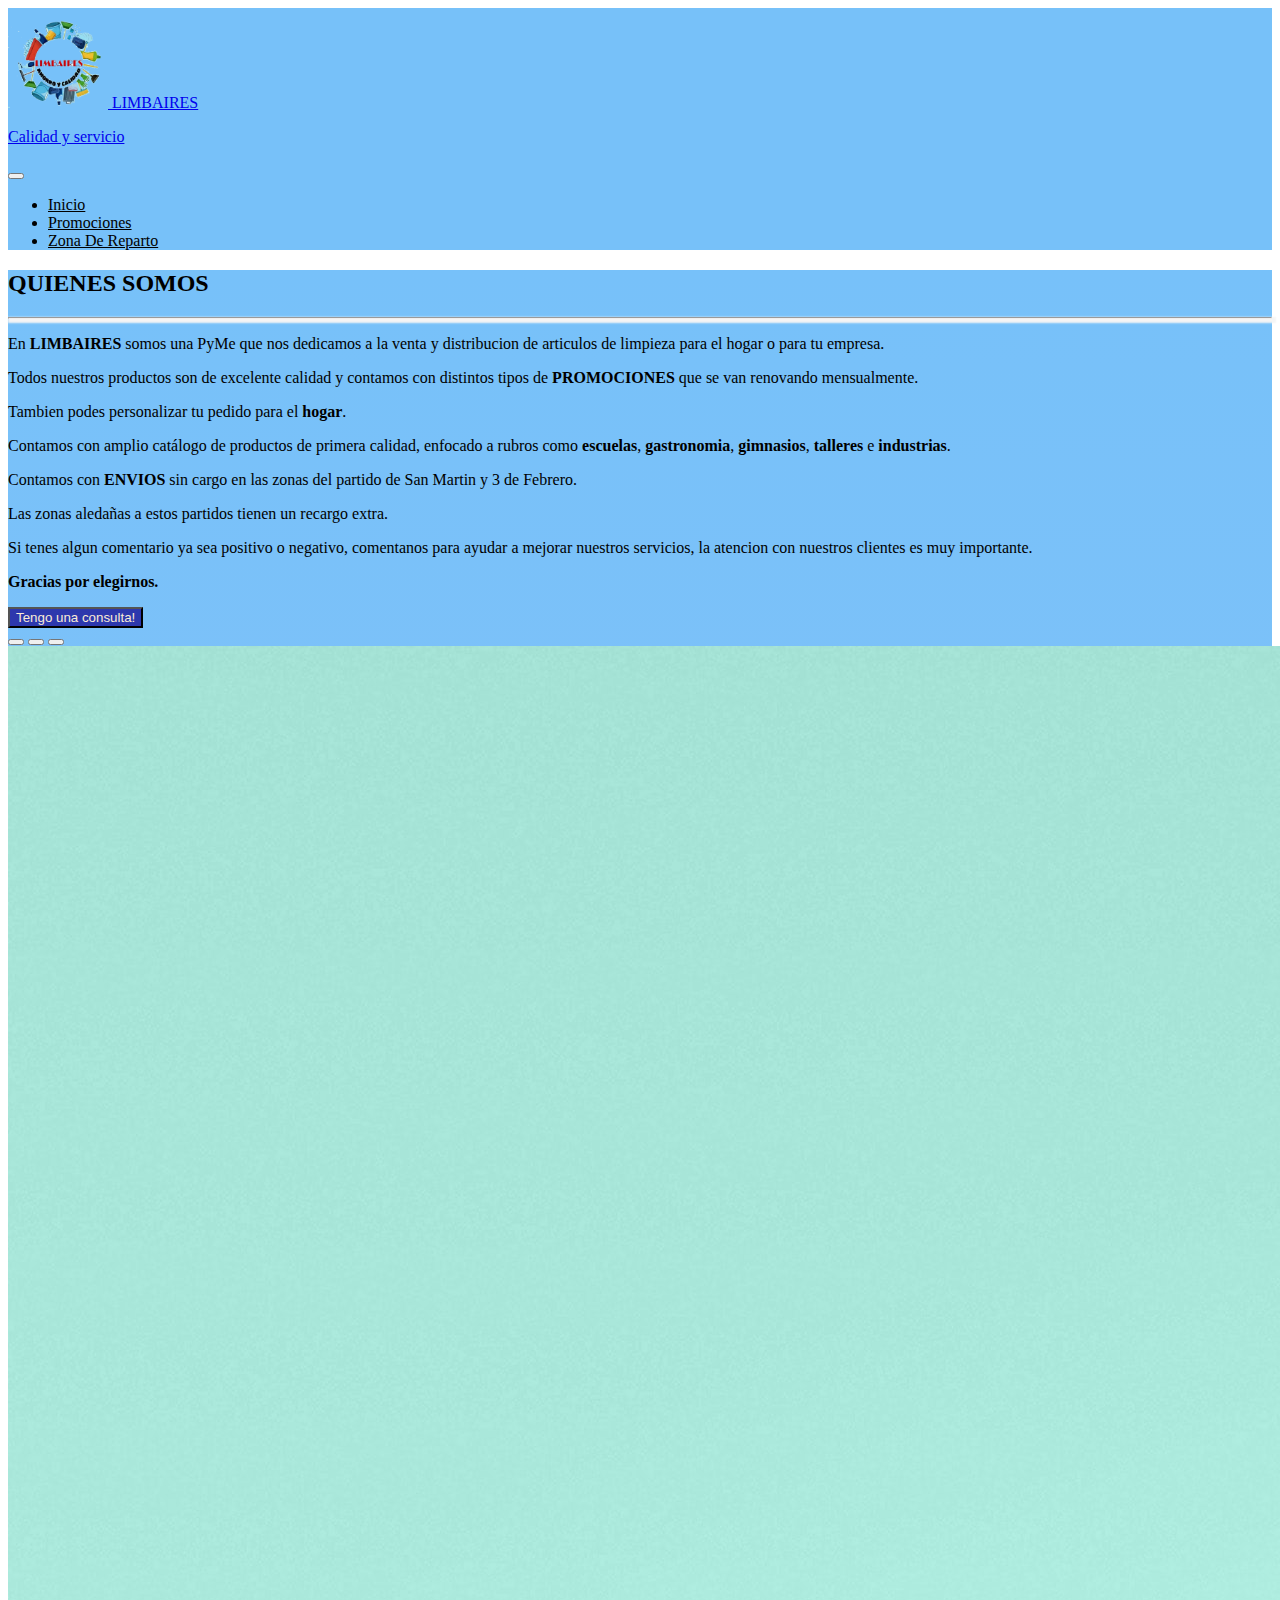
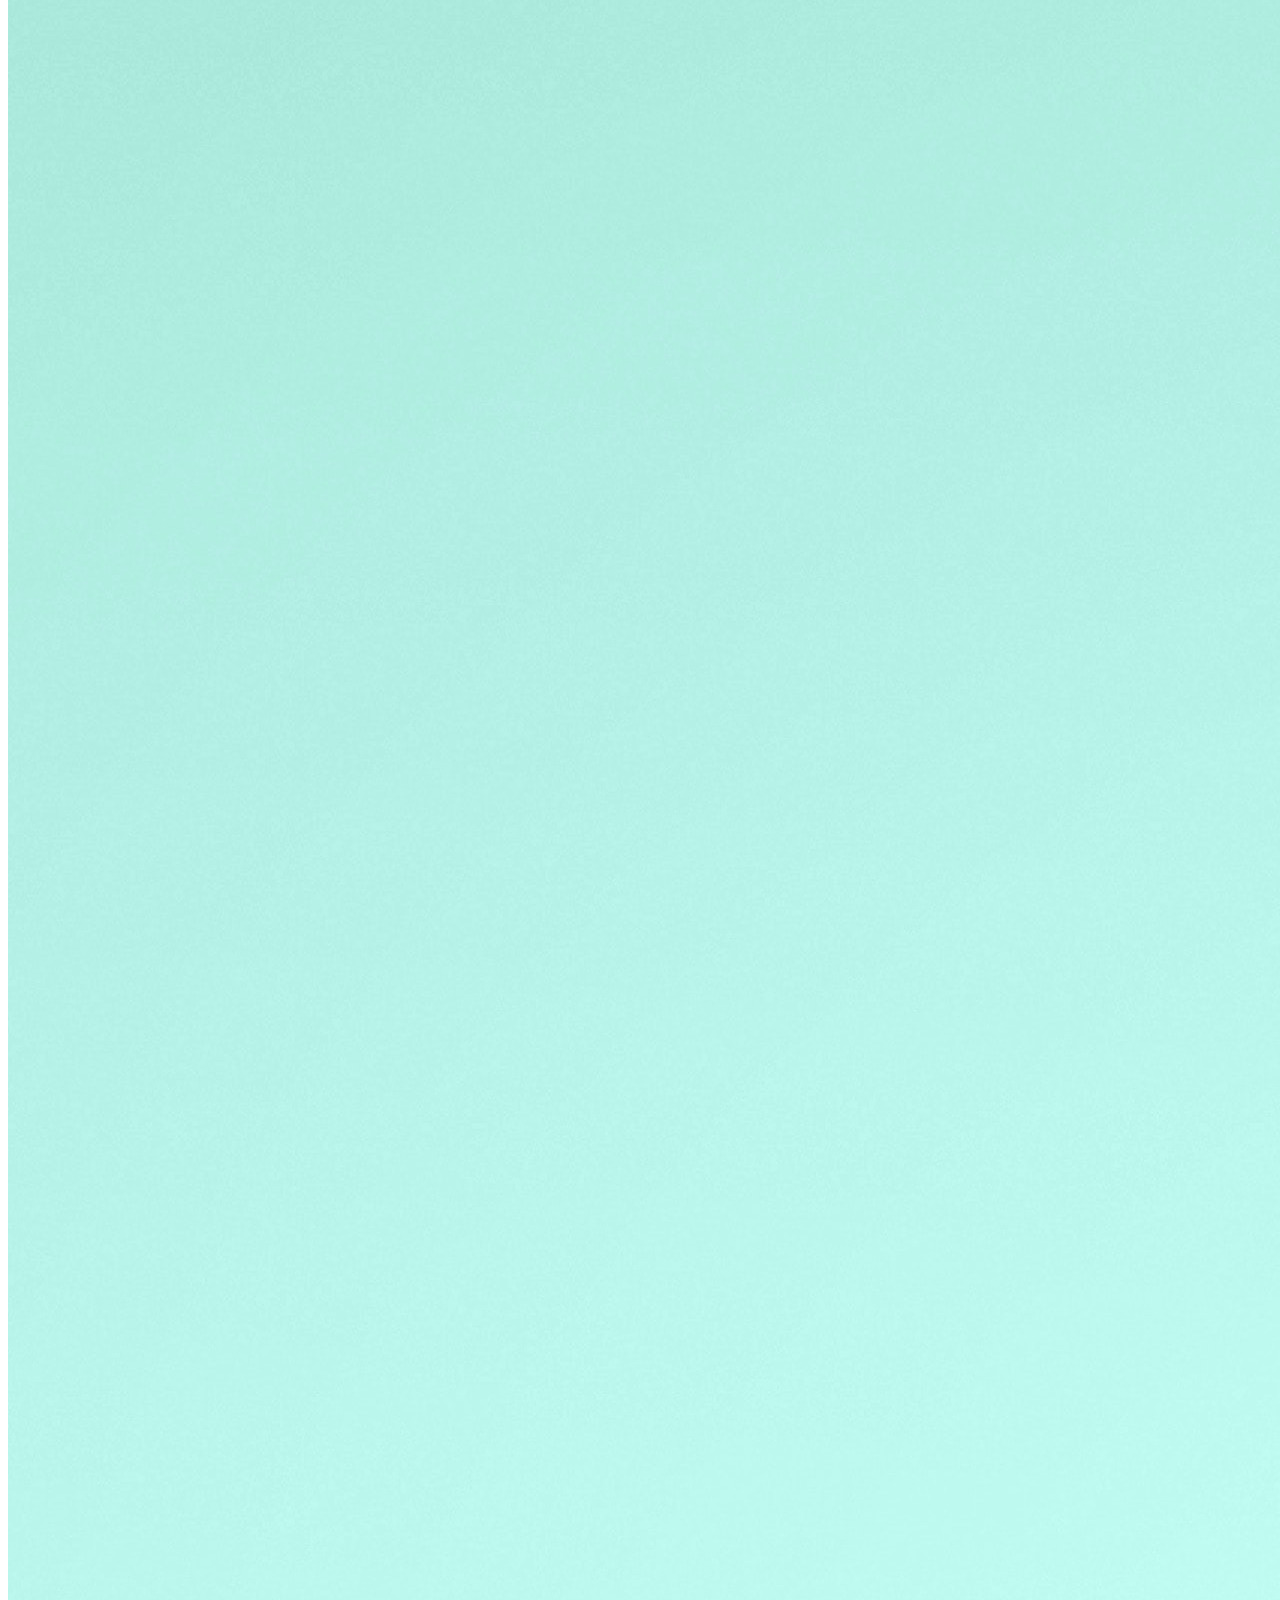
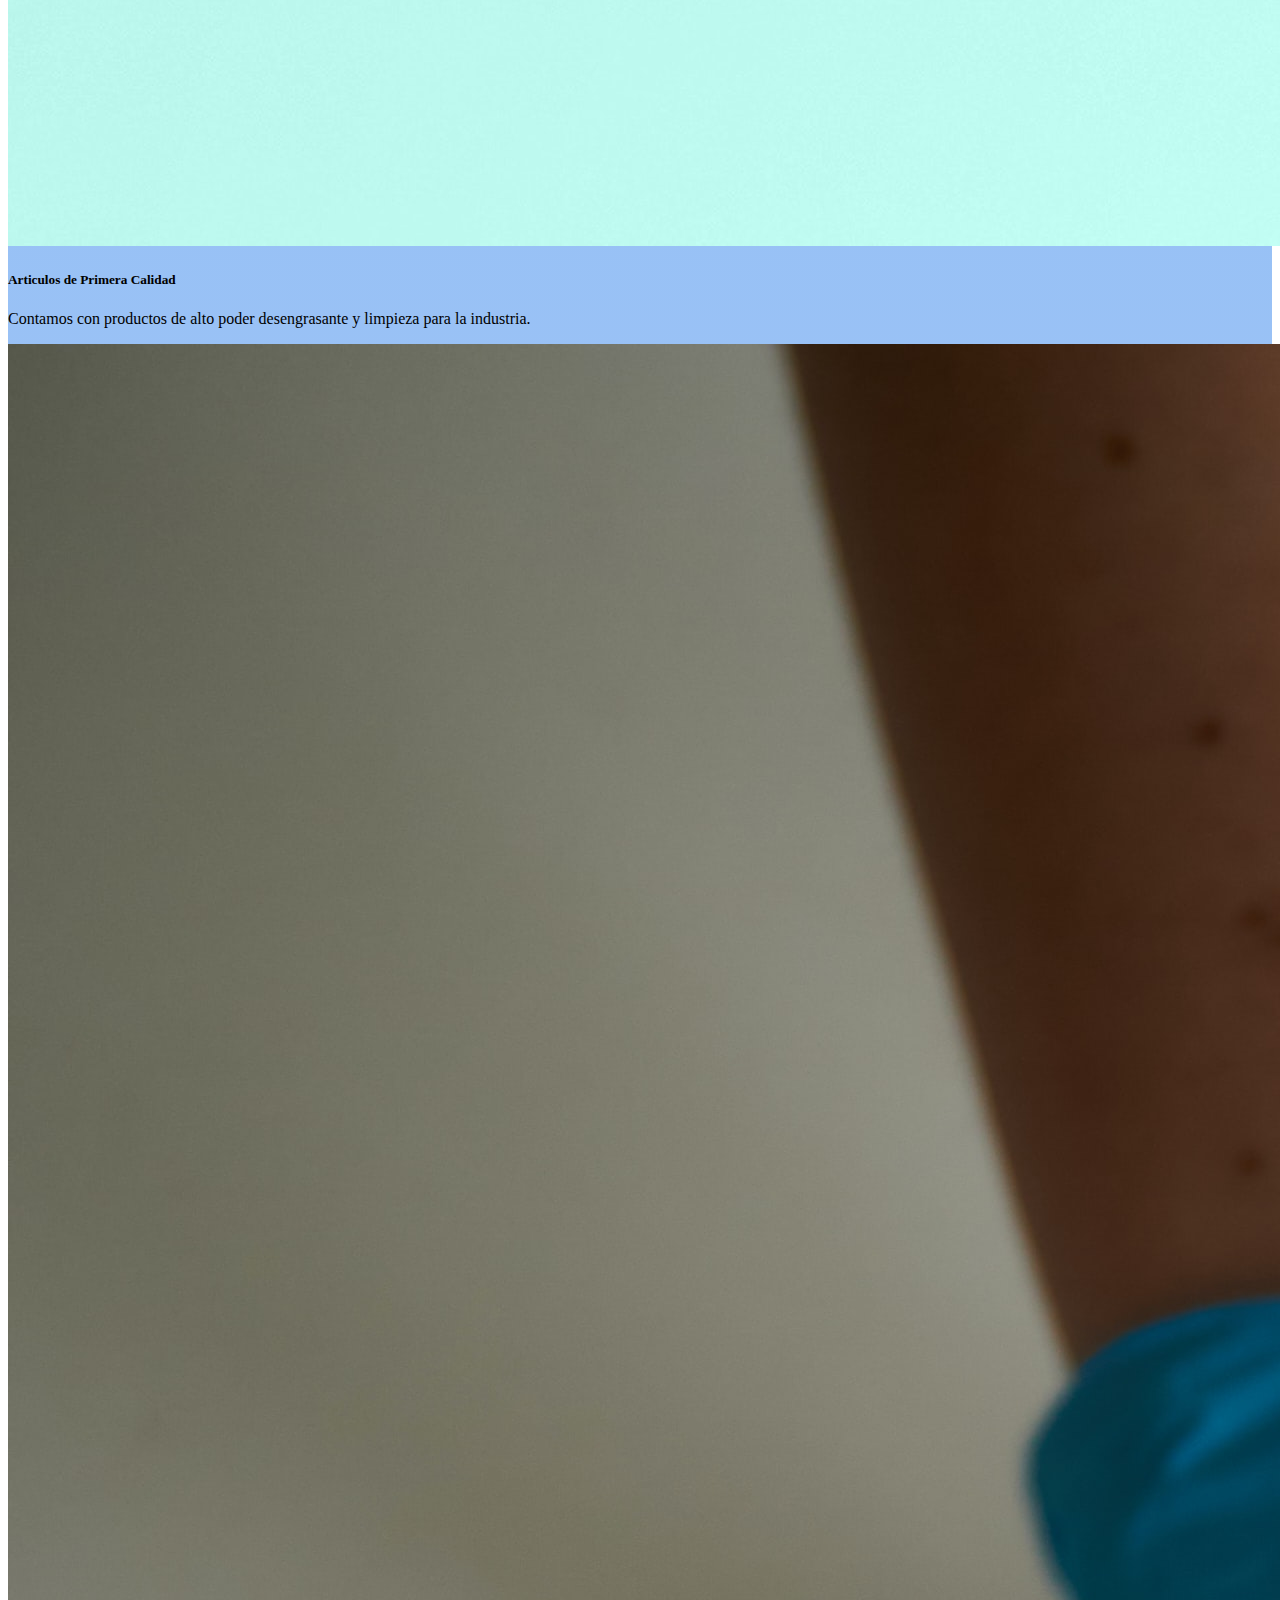
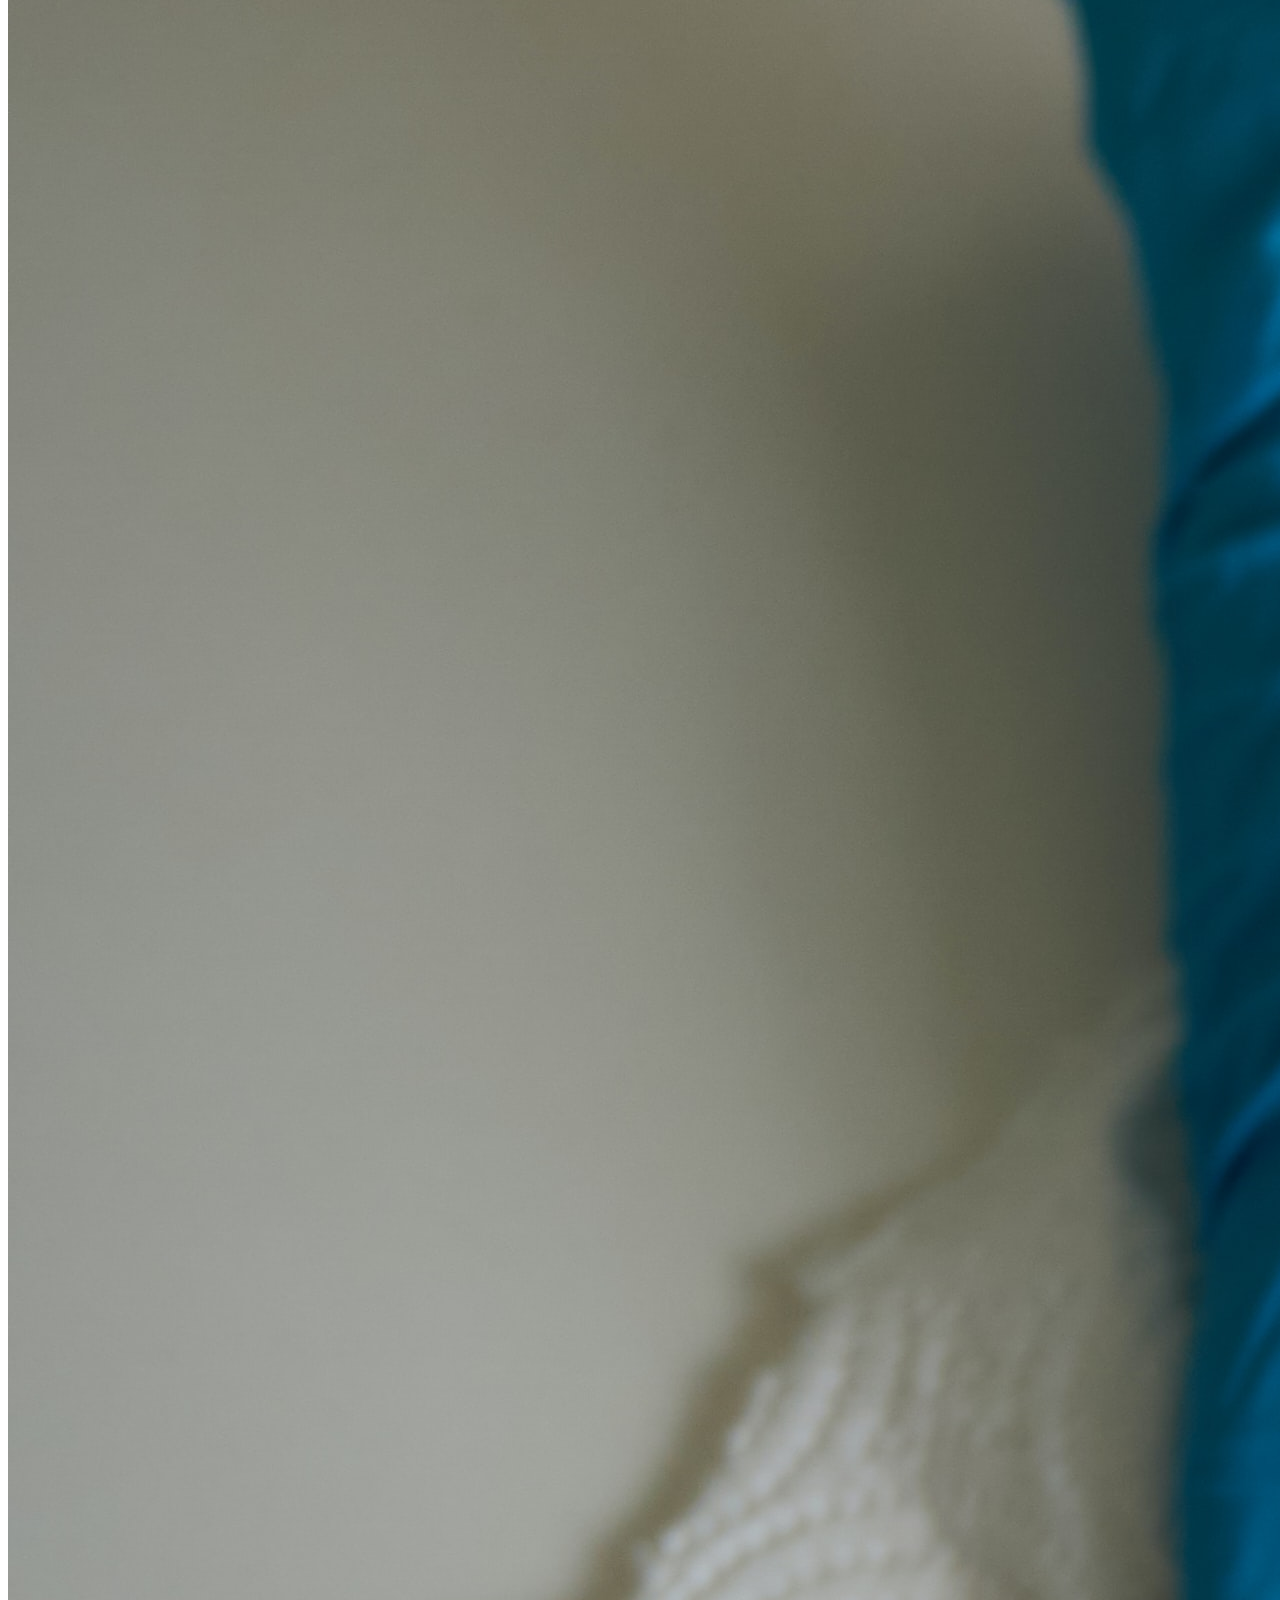
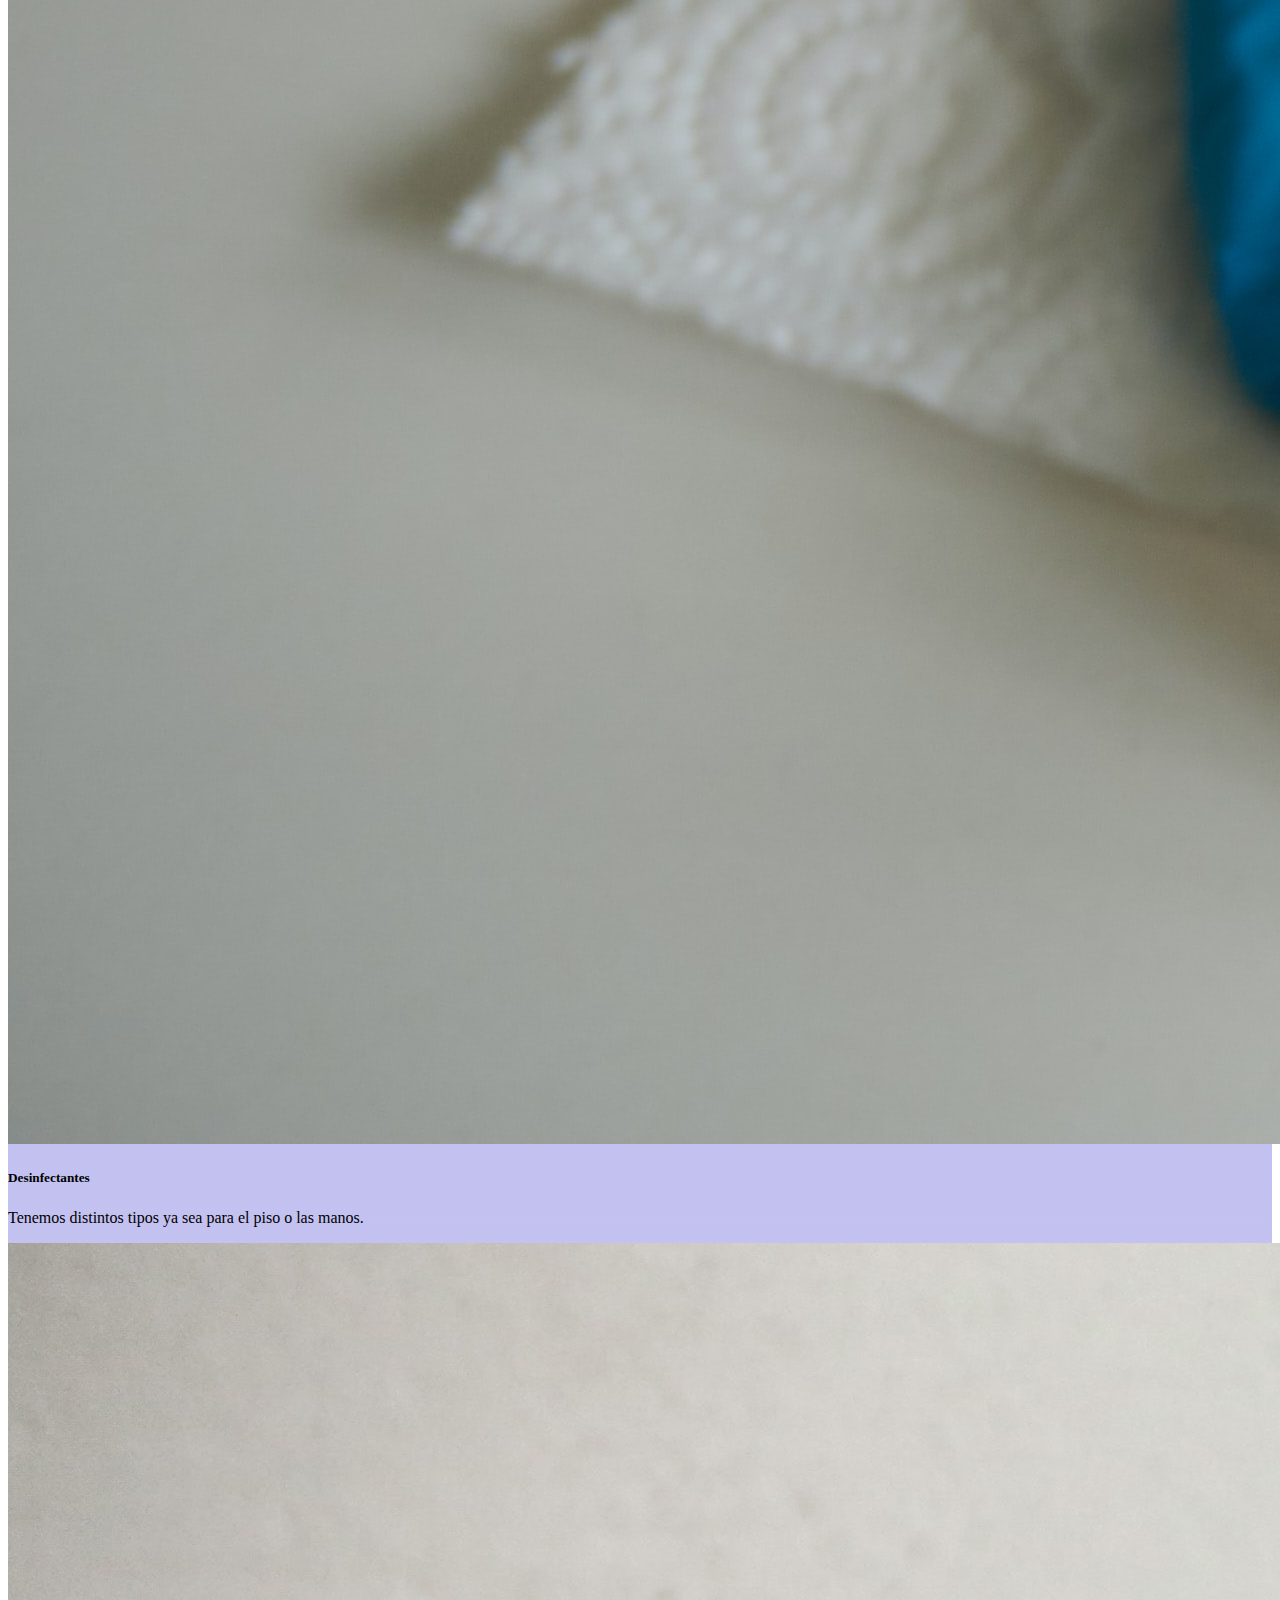
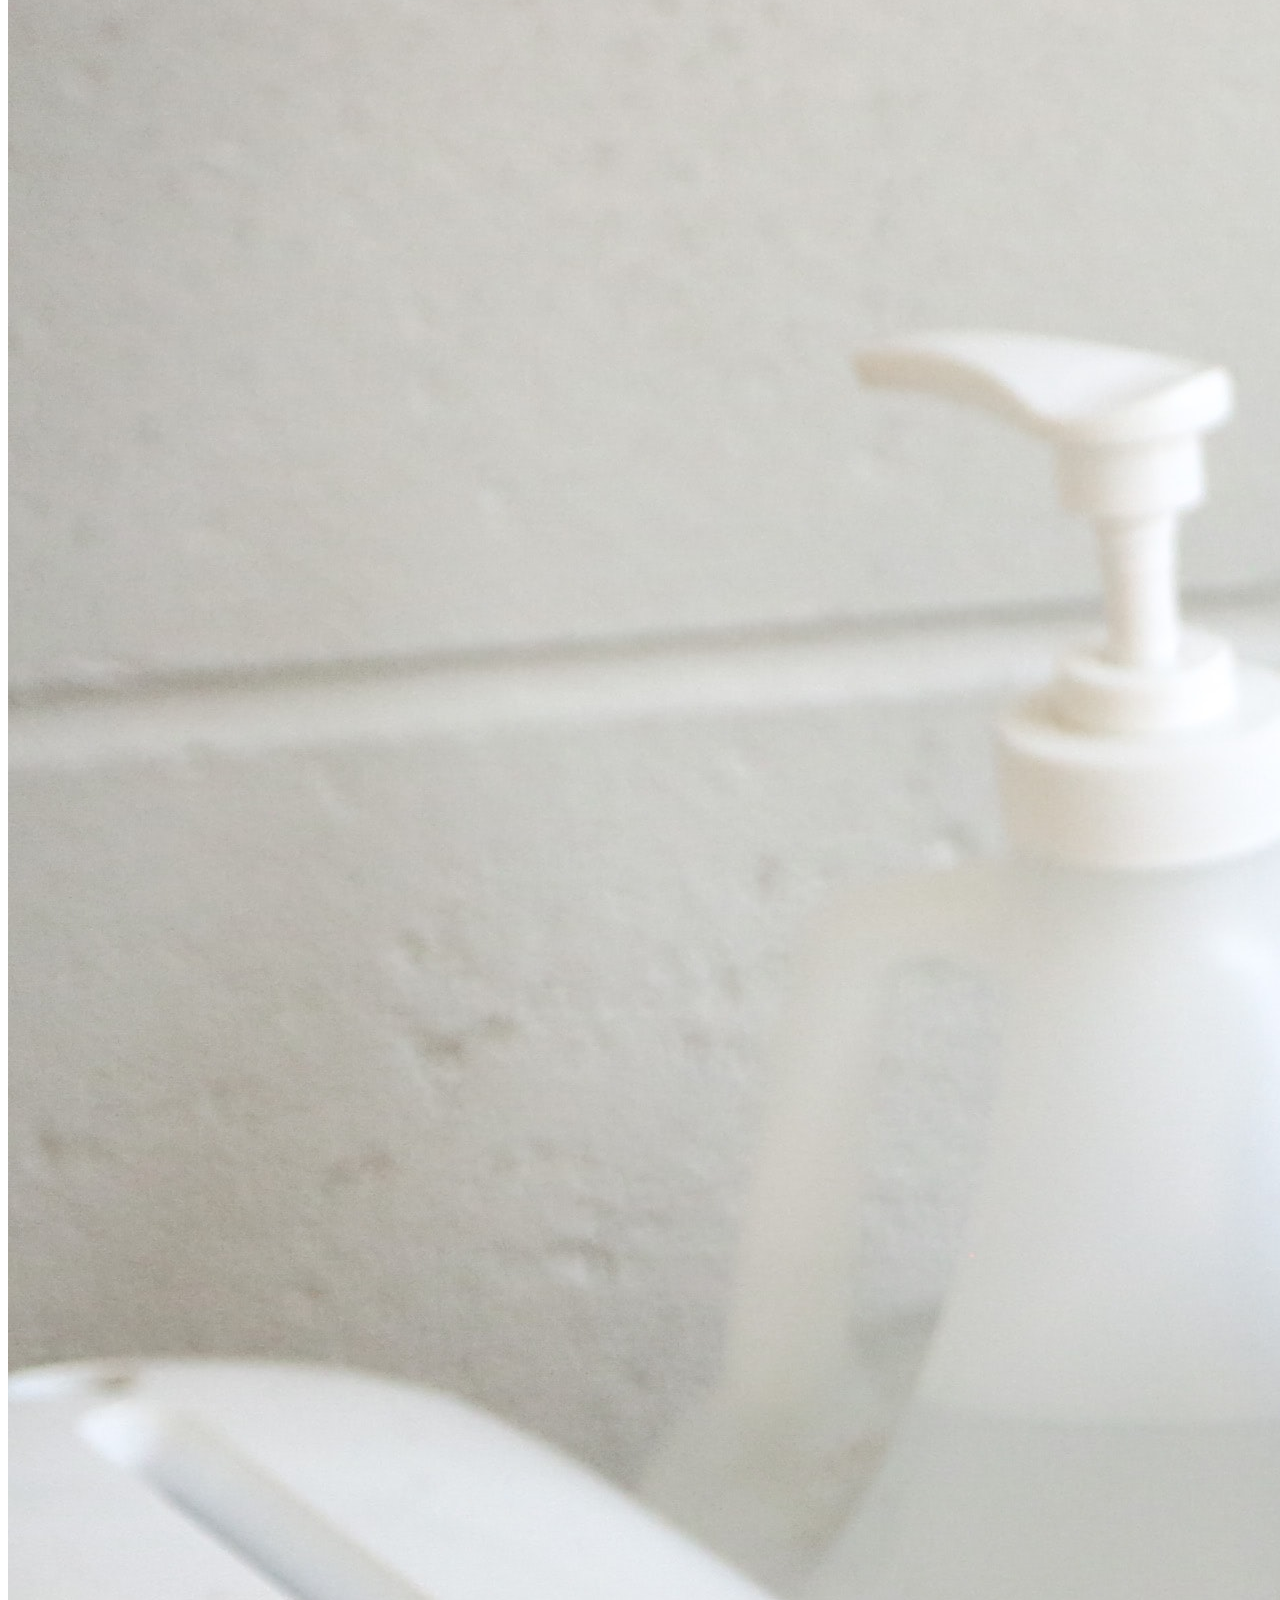
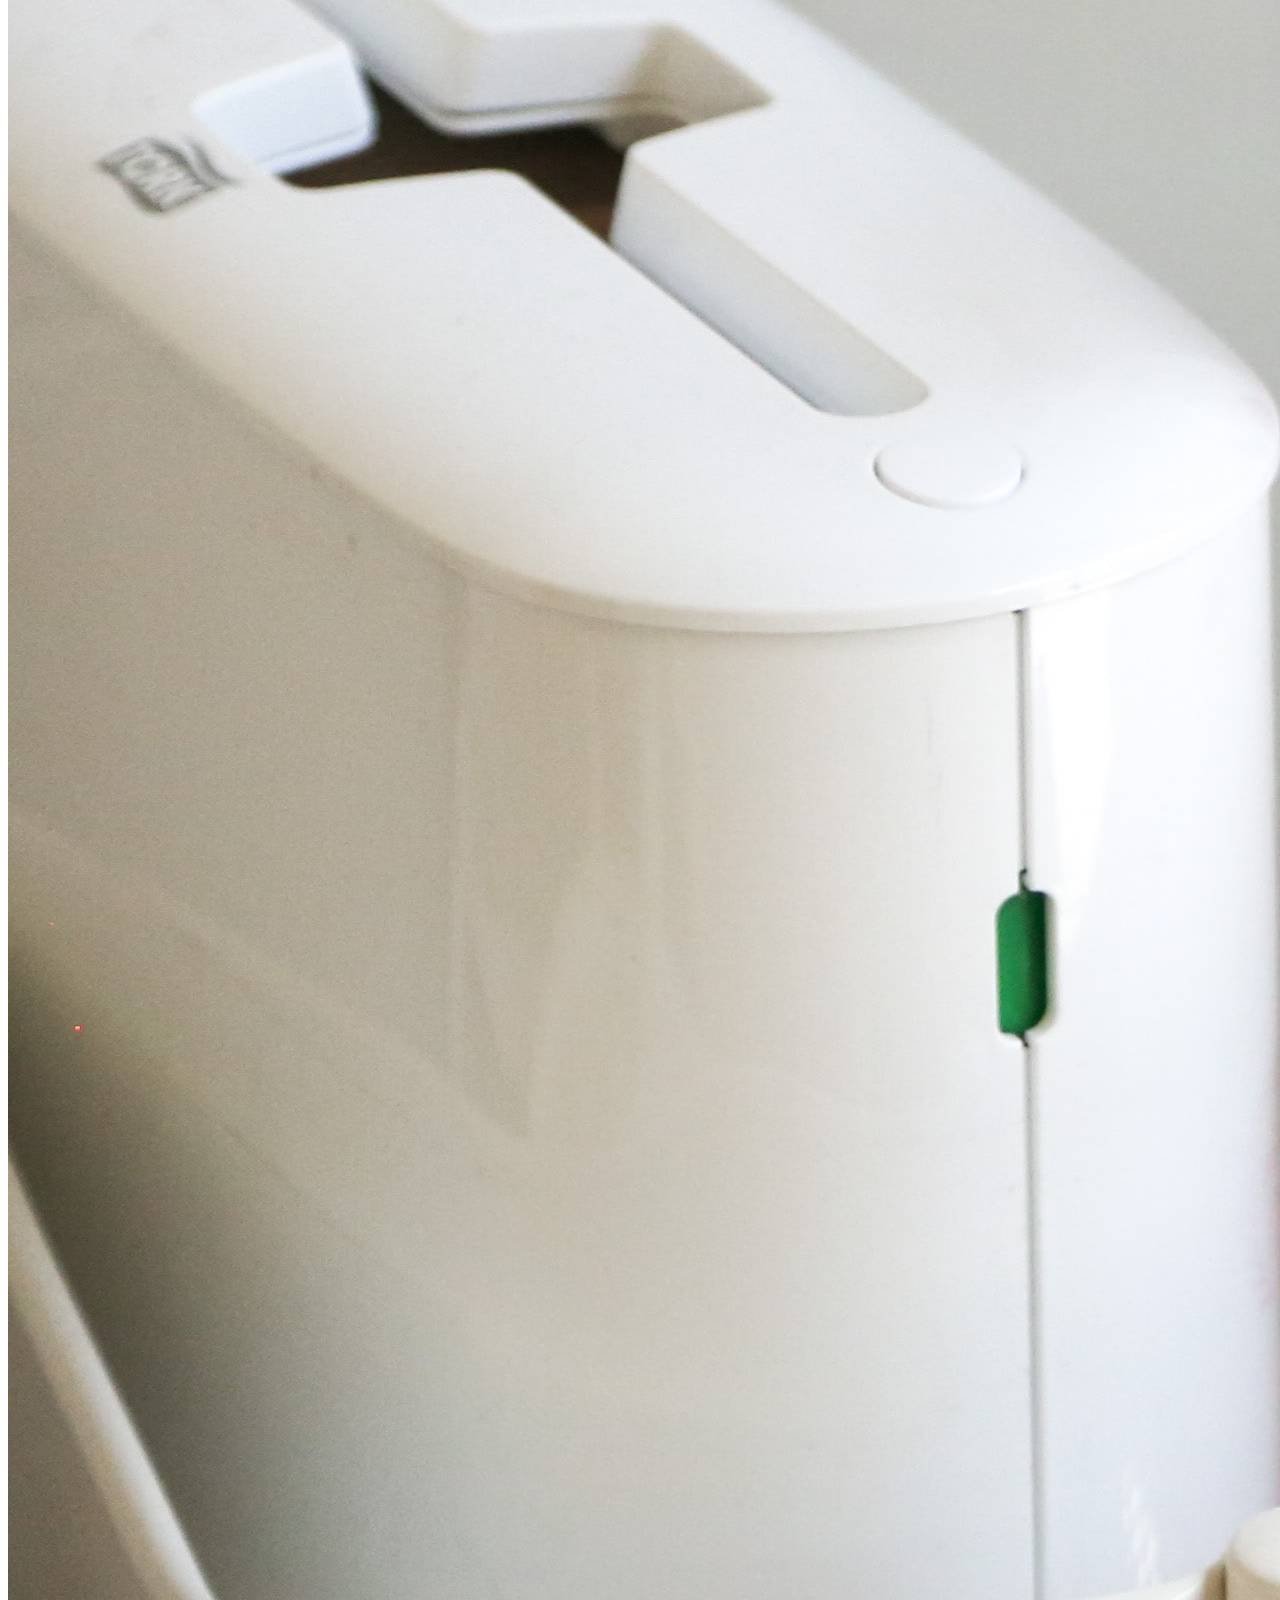
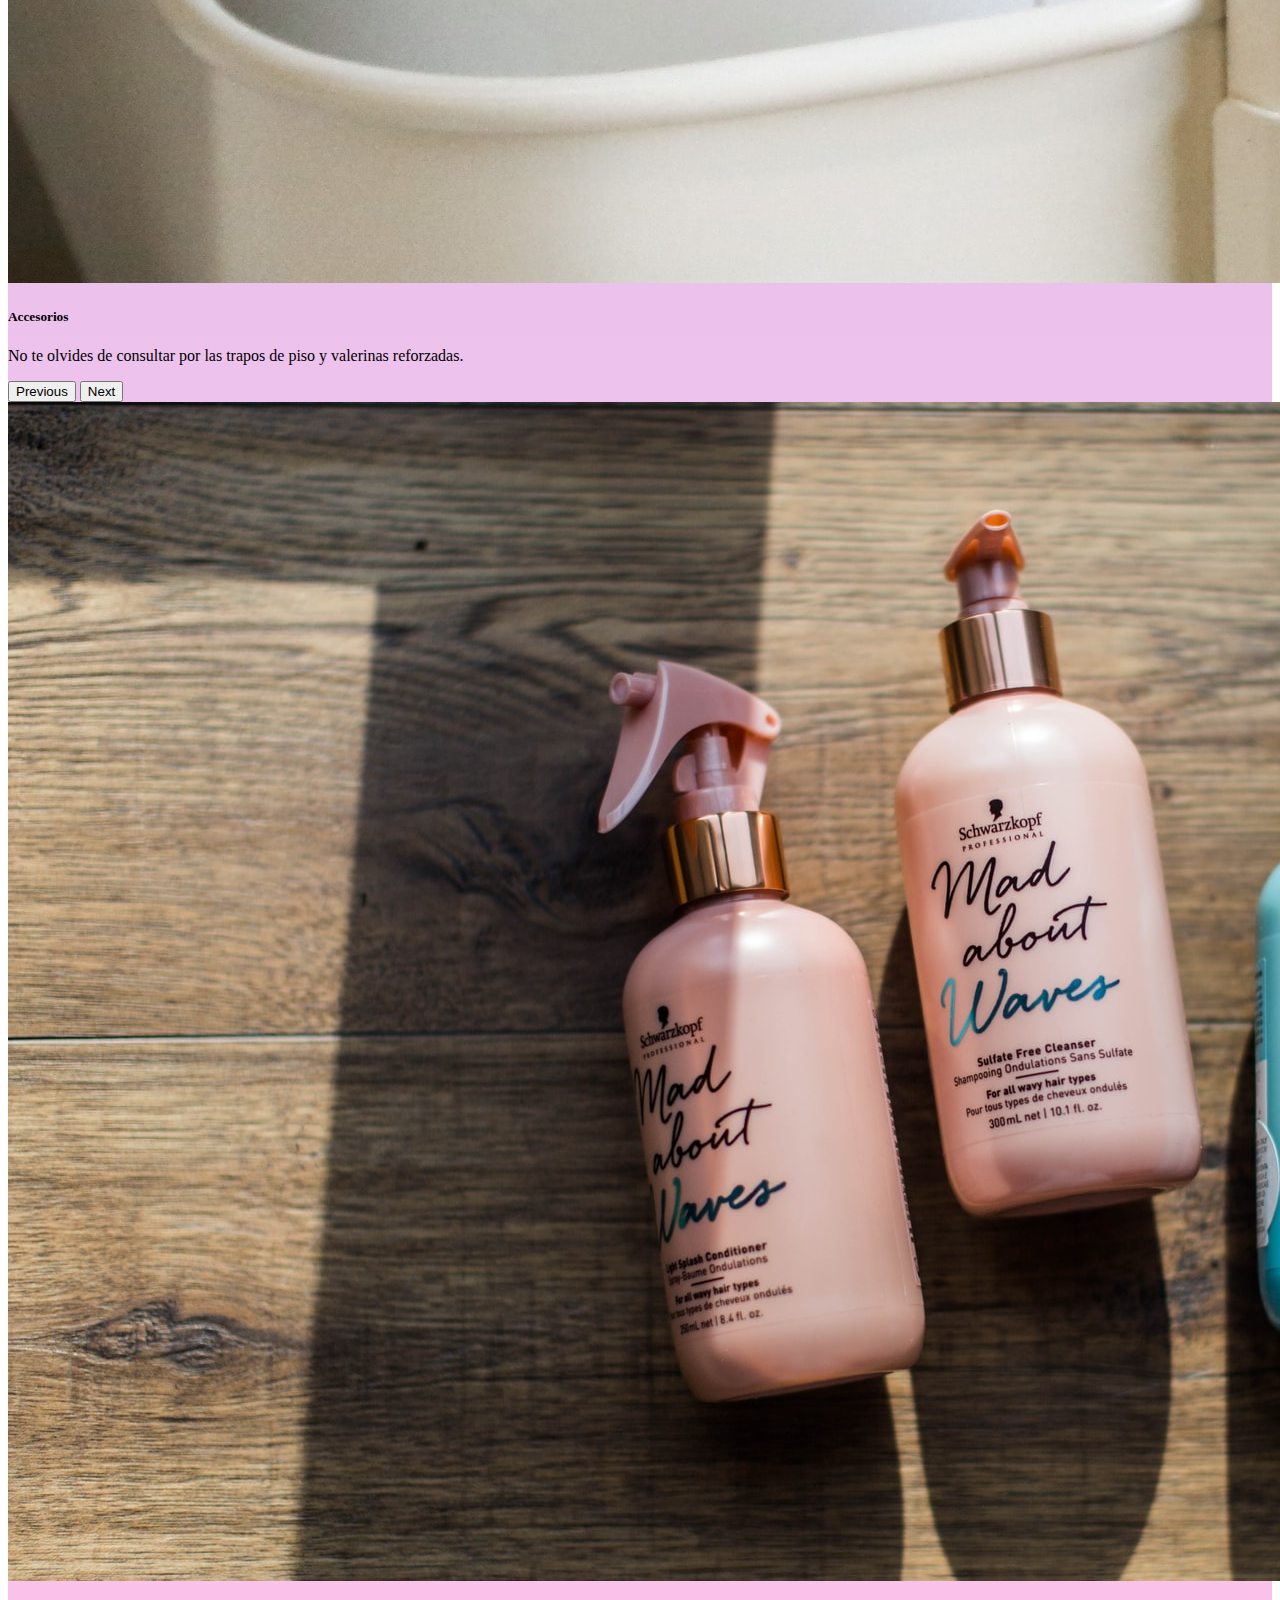
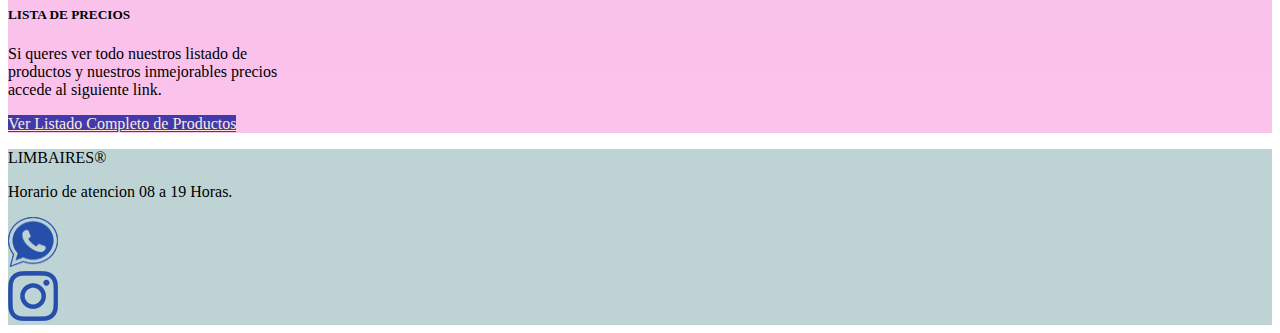
==== index.html @ 653a100a "se ajustaron los link" ====
<!doctype html>
<html lang="en">

<head>
    <meta charset="utf-8">
    <meta name="viewport" content="width=device-width, initial-scale=1">
    <title>LIMBAIRES</title>
    <!-- BOOSTRAP -->
    <link href="https://cdn.jsdelivr.net/npm/bootstrap@5.2.0-beta1/dist/css/bootstrap.min.css" rel="stylesheet"
        integrity="sha384-0evHe/X+R7YkIZDRvuzKMRqM+OrBnVFBL6DOitfPri4tjfHxaWutUpFmBp4vmVor" crossorigin="anonymous">
    <!-- CSS -->
    <link rel="stylesheet" href="./css/style.css">
</head>

<body>
    <!-- Encabezado/Barra de navegacion -->
    <header>
        <nav class="navbar navbar-expand-lg fondoNav shadow p-3 d-flex">
            <div class="container-fluid ">
                <a class="navbar-brand fs-2 fw-bold d-flex align-items-center flex-wrap" href="./index.html">
                    <img src="./img/logo-limbaires.png" class="d-flex flex-wrap img-fluid" alt="" width="100"
                        height="100" class="d-flex align-text-center flex-column">
                    LIMBAIRES <p class="fst-italic fw-lighter fs-4 m-3">Calidad y servicio</p>
                </a>
            </div>
            <div class="container-fluid fs-3 d-flex justify-content-end">
                <div class="d-flex align-items-end">
                    <button class="navbar-toggler me-5" type="button" data-bs-toggle="collapse"
                        data-bs-target="#navbarSupportedContent" aria-controls="navbarSupportedContent"
                        aria-expanded="false" aria-label="Toggle navigation">
                        <span class="navbar-toggler-icon"></span>
                    </button>
                    <div class="collapse navbar-collapse" id="navbarSupportedContent">
                        <ul class="navbar-nav mb-2 mb-lg-0">
                            <li class="nav-item">
                                <a class="nav-link menu m-1" href="./index.html">Inicio</a>
                            </li>
                            <li class="nav-item">
                                <a class="nav-link menu m-1" href="./pages/promociones.html">Promociones</a>
                            </li>
                            <li class="nav-item">
                                <a class="nav-link menu m-1" href="./pages/contacto.html">Zona De Reparto</a>
                            </li>
                        </ul>
                    </div>
                </div>
            </div>
        </nav>
    </header>

    <!-- Contenido Principal -->
    <main>
        <!-- Quienes somos -->
        <div class="container" id="nosotros">
            <div class="row">
                <div class="col-12">
                    <h2 class="display-2 mt-3">QUIENES SOMOS</h2>
                    <hr class="separador mt-1">
                </div>
            </div>

            <div class="row">
                <div class="col-12 col-md-6">
                    <p class="me-auto lh-lg fs-4">
                        En <strong>LIMBAIRES</strong> somos una PyMe que nos dedicamos a la venta y distribucion de
                        articulos de limpieza para el hogar o para
                        tu empresa.</p>
                    <p class="me-auto lh-lg fs-5">Todos nuestros productos son de excelente calidad y contamos con
                        distintos tipos de <a href="./pages/promociones.html" class="links fst-italic"><strong>PROMOCIONES</strong></a>
                        que se van renovando mensualmente.</p>
                    <p class="me-auto lh-lg fs-5">Tambien podes personalizar tu pedido para el <strong>hogar</strong>.
                    </p>
                    <p class="me-auto lh-lg fs-5">Contamos con amplio catálogo de productos de primera calidad, enfocado
                        a rubros como <strong>escuelas</strong>, <strong>gastronomia</strong>,
                        <strong>gimnasios</strong>, <strong>talleres</strong> e <strong>industrias</strong>.</p>
                    <p class="me-auto lh-lg fs-5">Contamos con <a href="./pages/contacto.html" class="links fst-italic"><strong>ENVIOS</strong></a> sin cargo en las zonas del
                        partido de San Martin y 3 de Febrero.</p>
                    <p class="me-auto lh-lg fs-5">Las zonas aledañas a estos partidos tienen un recargo extra.</p>
                    <p class="me-auto lh-lg fs-5">Si tenes algun comentario ya sea positivo o negativo, comentanos para ayudar a mejorar nuestros servicios, la atencion con nuestros clientes es muy importante.</p>
                    <p class="me-auto lh-lg fs-5"><strong>Gracias por elegirnos.</strong></p>
                    </p>
                            <div class="row mt-5">
                                <div class=" col-6 mx-auto mb-3">
                                    <a href="https://wa.me/540111536398820/?text=%20Hola!%20Tengo%20una%20consulta." target="_blank">
                                        <button type="button" class="btn botones fs-4 fw-bolder fst-italic shadow p-3 mb-5 rounded">
                                            Tengo una consulta!</button>
                                    </a>
                                </div>
                            </div>
                </div>
                <div class="col-12 col-md-6 mb-3">
                    <div id="carouselExampleDark" class="carousel carousel-dark slide" data-bs-ride="carousel">
                        <div class="carousel-indicators">
                            <button type="button" data-bs-target="#carouselExampleDark" data-bs-slide-to="0"
                                class="active" aria-current="true" aria-label="Slide 1"></button>
                            <button type="button" data-bs-target="#carouselExampleDark" data-bs-slide-to="1"
                                aria-label="Slide 2"></button>
                            <button type="button" data-bs-target="#carouselExampleDark" data-bs-slide-to="2"
                                aria-label="Slide 3"></button>
                        </div>
                        <div class="carousel-inner">
                            <div class="carousel-item active" data-bs-interval="10000">
                                <img src="./img/jeshoots-com-__ZMnefoI3k-unsplash.jpg" class="d-block w-100" alt="...">
                                <div class="carousel-caption d-none d-md-block">
                                    <h5 class="fs-2 fw-bold">Articulos de Primera Calidad</h5>
                                    <p class="fw-semibold fs-4">Contamos con productos de alto poder desengrasante y
                                        limpieza para la industria.
                                    </p>
                                </div>
                            </div>
                            <div class="carousel-item" data-bs-interval="2000">
                                <img src="./img/anton-SnKfmC1I9fU-unsplash.jpg" class="d-block w-100" alt="...">
                                <div class="carousel-caption d-none d-md-block">
                                    <h5 class="fs-2 fw-bold">Desinfectantes</h5>
                                    <p class="fw-semibold fs-4">Tenemos distintos tipos ya sea para el piso o las manos.
                                    </p>
                                </div>
                            </div>
                            <div class="carousel-item">
                                <img src="./img/giorgio-trovato-XxAy813D66I-unsplash.jpg" class="d-block w-100"
                                    alt="...">
                                <div class="carousel-caption d-none d-md-block">
                                    <h5 class="fs-2 fw-bold">Accesorios</h5>
                                    <p class="fw-semibold fs-4">No te olvides de consultar por las trapos de piso y
                                        valerinas reforzadas.</p>
                                </div>
                            </div>
                        </div>
                        <button class="carousel-control-prev" type="button" data-bs-target="#carouselExampleDark"
                            data-bs-slide="prev">
                            <span class="carousel-control-prev-icon" aria-hidden="true"></span>
                            <span class="visually-hidden">Previous</span>
                        </button>
                        <button class="carousel-control-next" type="button" data-bs-target="#carouselExampleDark"
                            data-bs-slide="next">
                            <span class="carousel-control-next-icon" aria-hidden="true"></span>
                            <span class="visually-hidden">Next</span>
                        </button>
                    </div>
                    <div class="d-flex flex-wrap mt-3">
                        <div class="card w-100  " style="width: 18rem;">
                            <img src="./img/listado-de-productos.jpg" class="card-img-top" alt="...">
                            <div class="card-body">
                                <h5 class="card-title fw-bold fs-4 d-flex justify-content-center">LISTA DE PRECIOS</h5>
                                <p class="card-text fs-5 fst-italic fw-semibold ms-3 me-3">Si queres ver todo nuestros listado de productos y nuestros inmejorables precios accede al siguiente link.</p>
                                <a href="./img/limbaires lista de precios de agosto.pdf" class="btn btn-primary fs-5 ms-4 mt-1 botonesCards fw-semibold" target="_blank">Ver Listado Completo de Productos</a>
                            </div>
                        </div>
                    </div>
                </div>
            </div>
        </div>



    </main>

    <!-- Pie de Pagina -->
    <footer>

        <footer>

            <div class="d-flex flex-wrap justify-content-evenly">
                <div class="d-flex text-center">
                    <p class="m-4 fs-5 fw-bold">LIMBAIRES®</p>
                </div>
                <div class="d-flex text-center">
                    <p class="fst-italic fw-lighter fs-4 m-3">Horario de atencion 08 a 19 Horas.</p>
                </div>
                <div class="d-flex">
                    <a href="https://wa.me/540111540508377/?text=%20Hola!%20Tengo%20una%20consulta."
                        target="_blank"><img src="./img/logo-whatsapp.png" width="50" height="50" alt=""
                            class="m-2"></a>
                </div>
                <div class="d-flex">
                    <a href="https://www.instagram.com/limbaires_/" target="_blank"><img src="./img/logo-insta.png"
                            width="50" height="50" alt="" class=" m-2"></a>
                </div>
            </div>
        </footer>

        <!-- BOOSTRAP JAVA -->
        <script src="https://cdn.jsdelivr.net/npm/bootstrap@5.2.0-beta1/dist/js/bootstrap.bundle.min.js"
            integrity="sha384-pprn3073KE6tl6bjs2QrFaJGz5/SUsLqktiwsUTF55Jfv3qYSDhgCecCxMW52nD2" crossorigin="anonymous">
        </script>
</body>

</html>
---- css/style.css ----
main {
    background-image: linear-gradient(to top, #fbc2eb 0%, #77c1f9 100%);
}

.fondoNav {
    background-color: #77c1f9;
}

.menu{
    color: black !important;
}

.separador {
    color: #f5f5f5;
    box-shadow: 2px 2px 2px 2px #f5f5f5;
}

.links{
    text-decoration: none ;
    color: black;
    
}

.links:hover{
    color: black !important;
}

.contenidoCards p{
    margin-top: 15%;
    margin-bottom: 10px !important; 
}

.contenidoCardsDos p{
    margin-top: 10%;
    margin-bottom: 10px !important;
}

.botonesCards {
    width: 90%;
    margin-top: 50px;
    background-color:  #1f1f9fd7;
    color: #faebd7;
}

.botones{
    background-color:  #1f1f9fd7;
    color: #faebd7;
}

.reparto{
    background-color: #1f1f9fcd;
    color: #faebd7;
    box-shadow: 4px 4px 4px 4px  #1f1f9f63;
}

.mapas{
    width: 80vh;
    height:30vw;
    min-height: 30vh;
    box-shadow: 4px 4px 4px 4px  #1f1f9f63;
    
}


footer {
    background-color: #26717129;
}
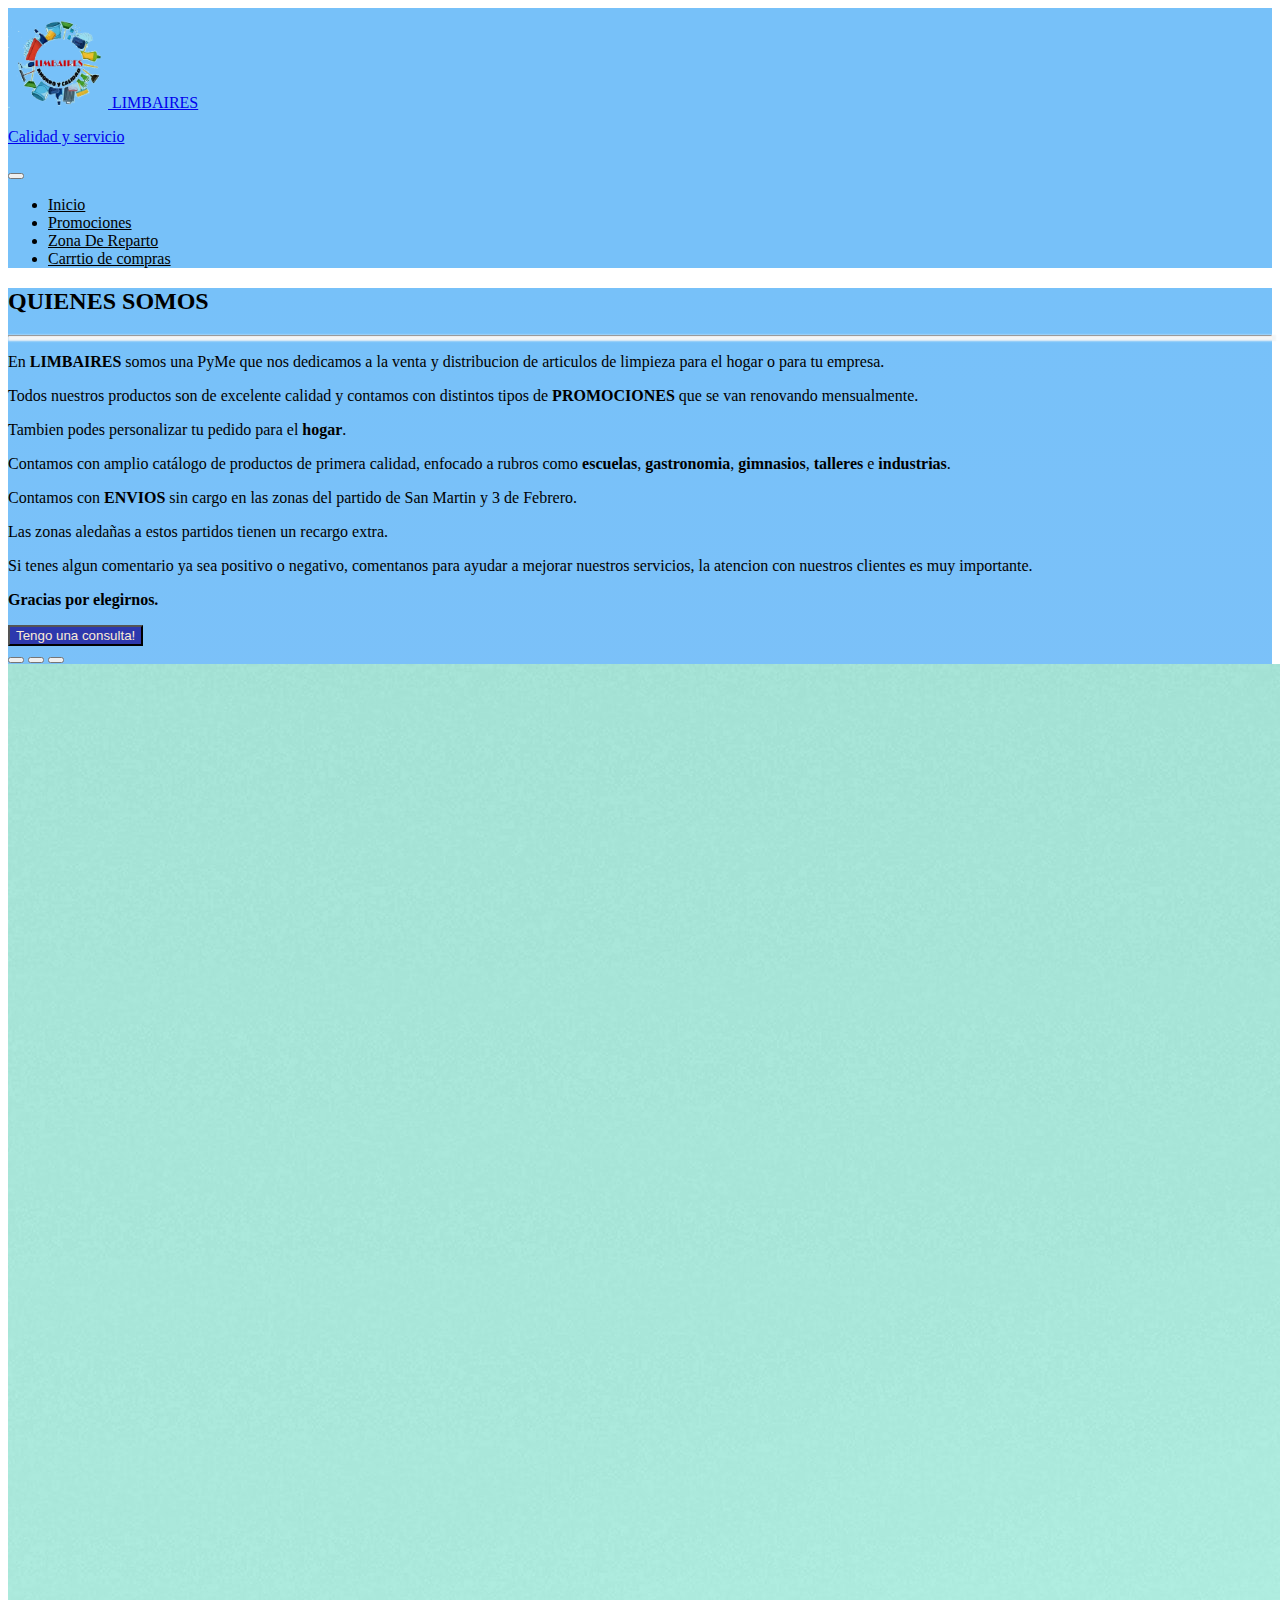
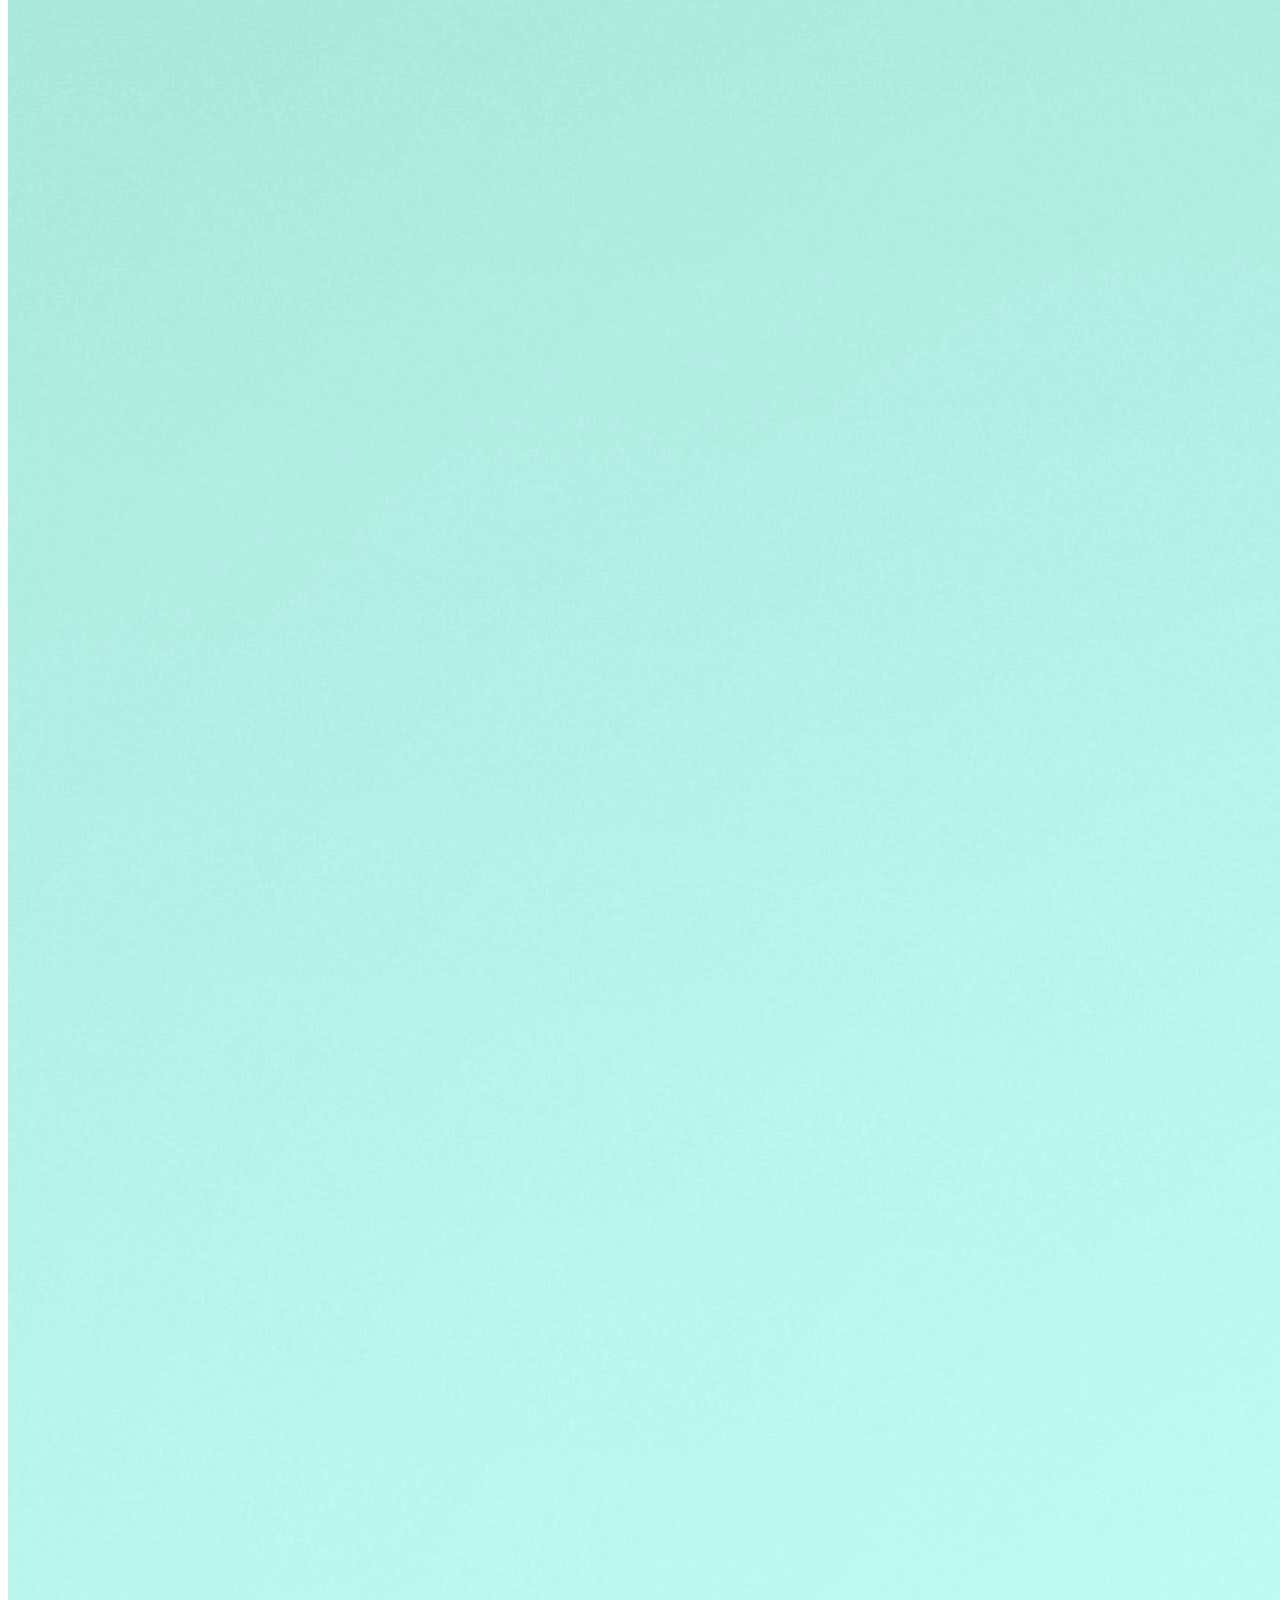
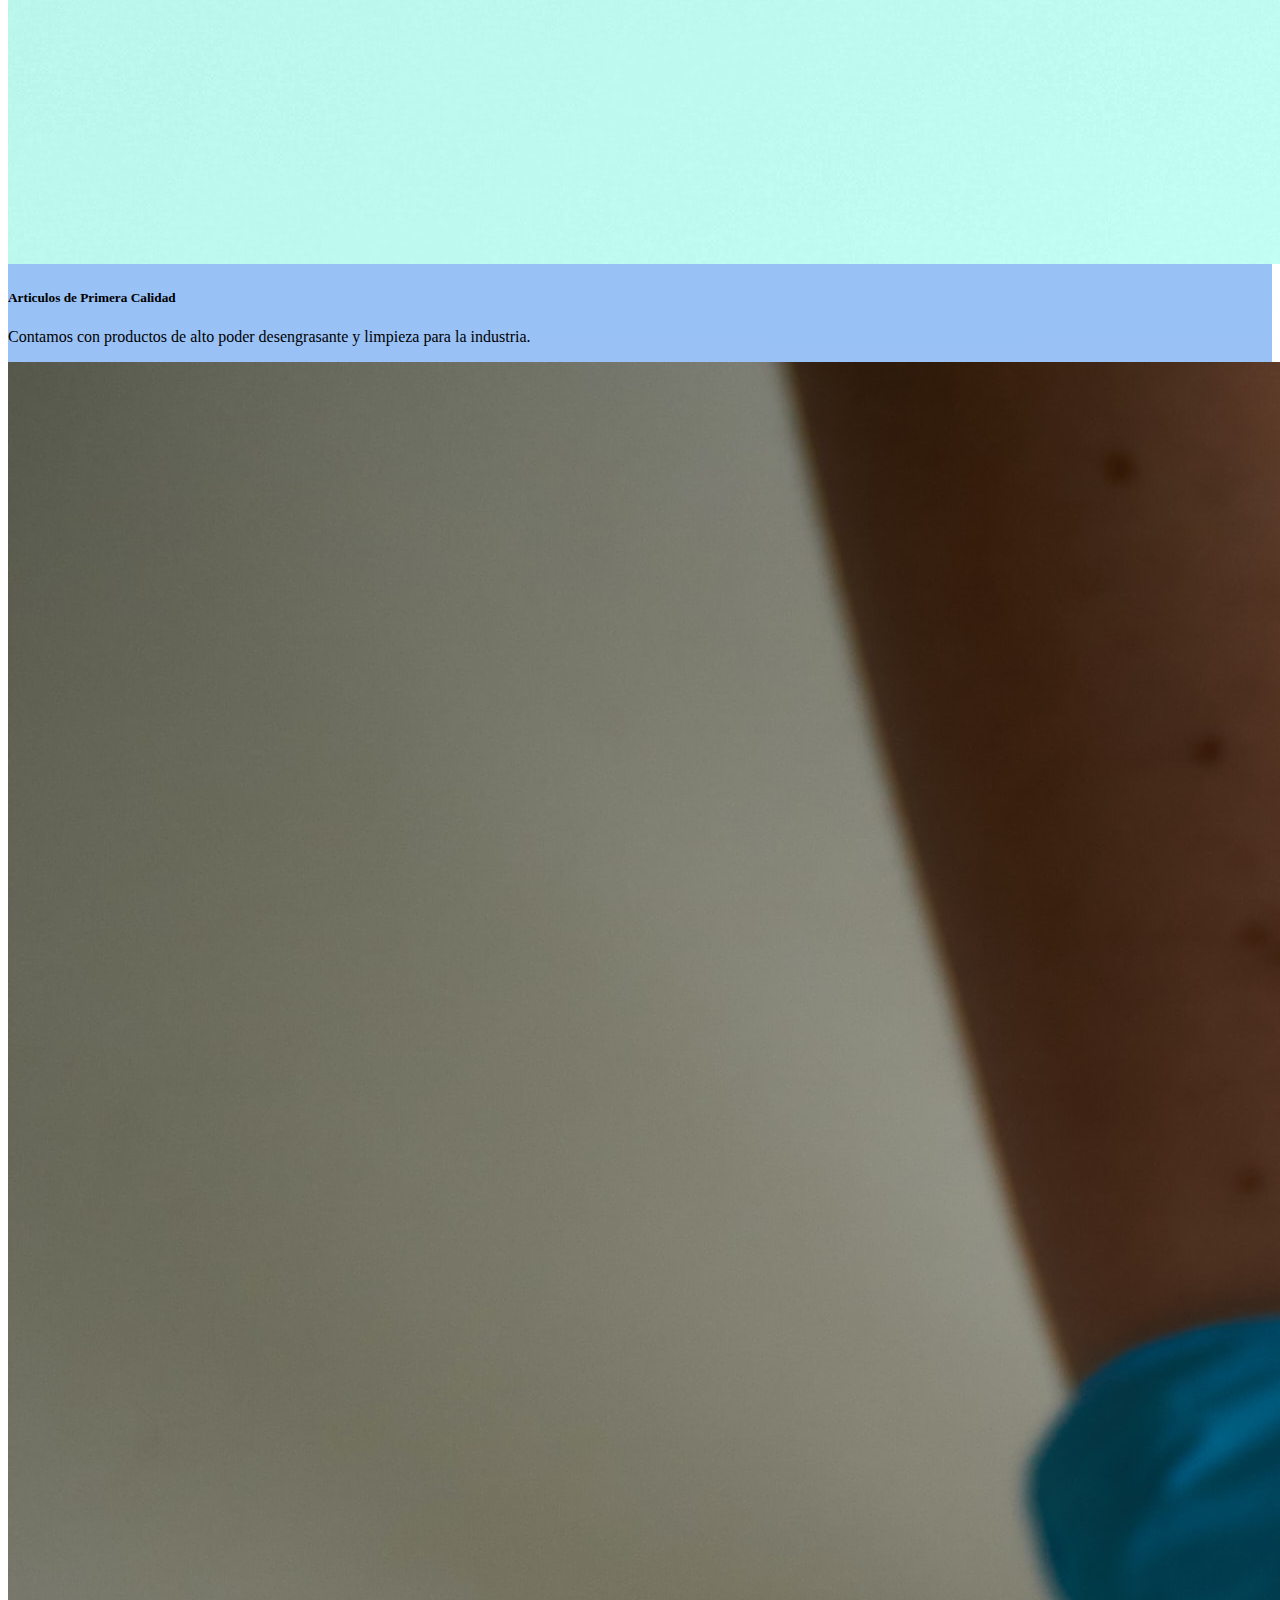
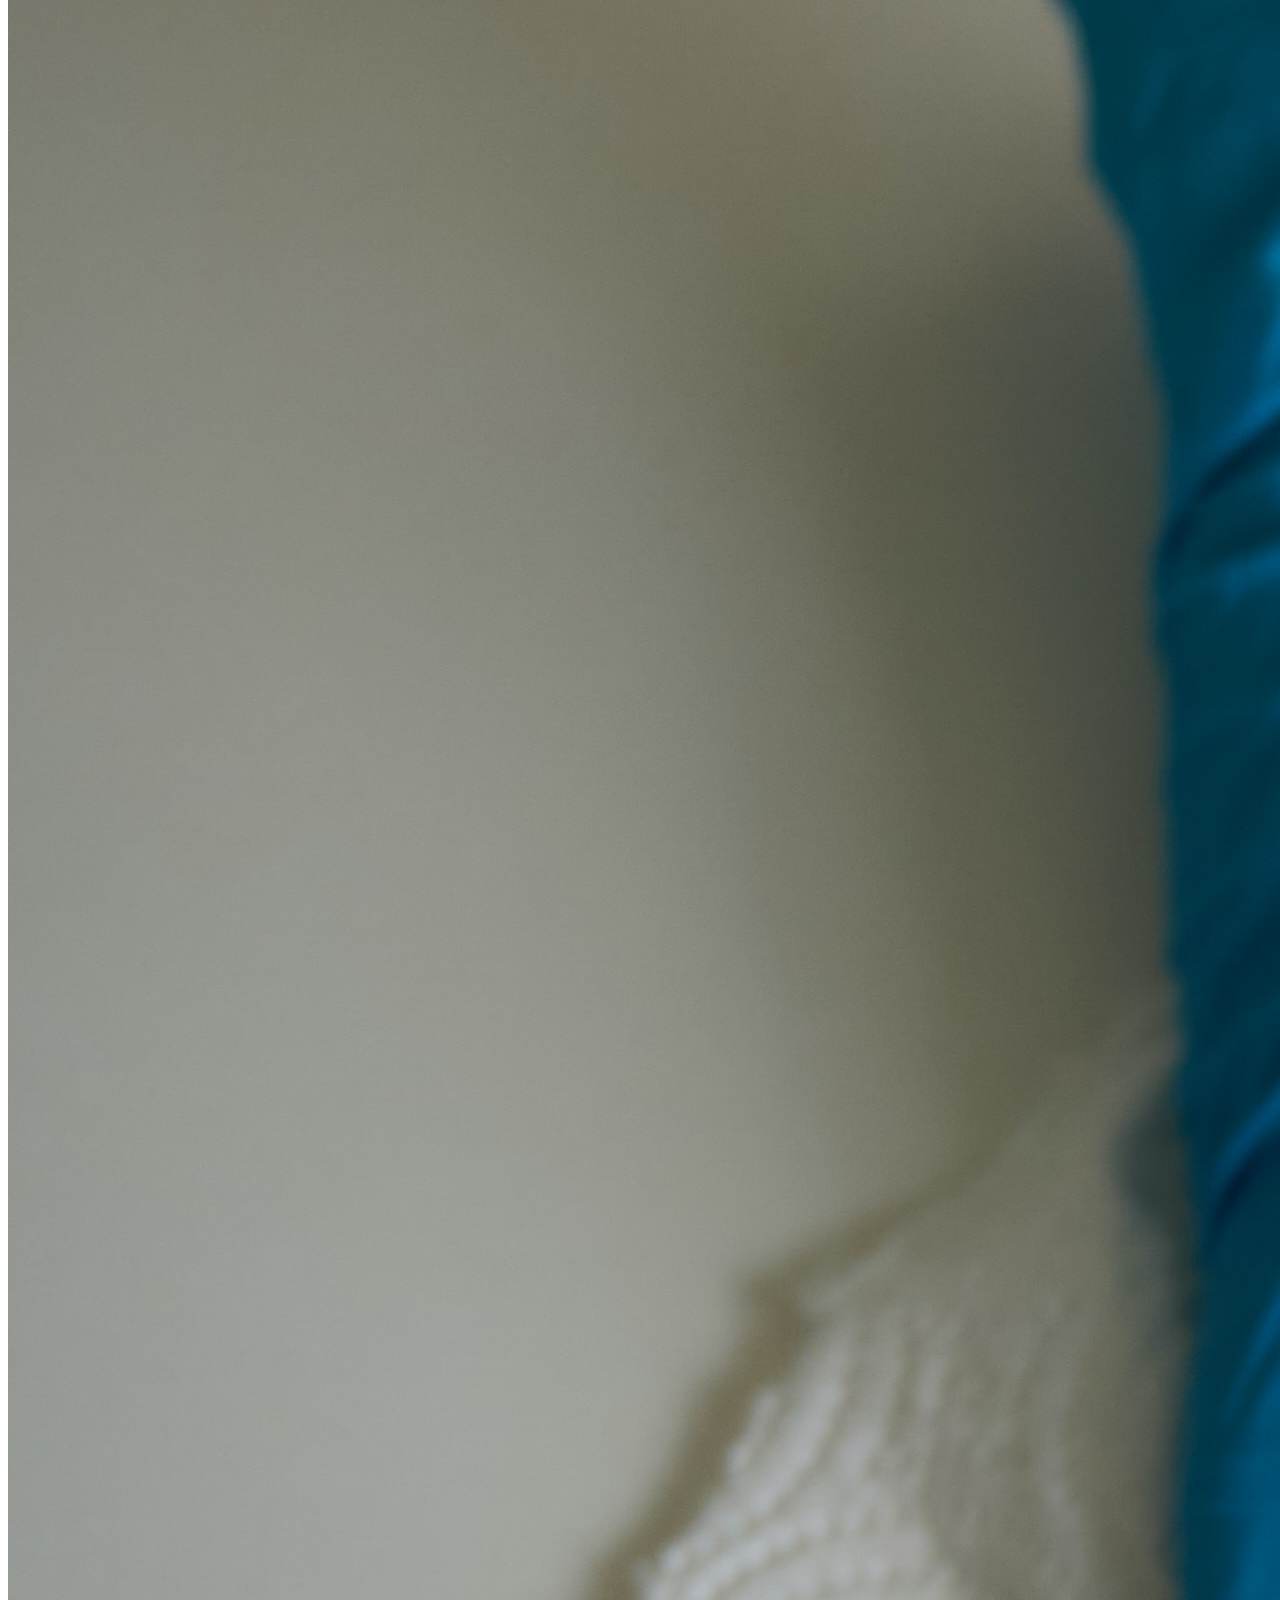
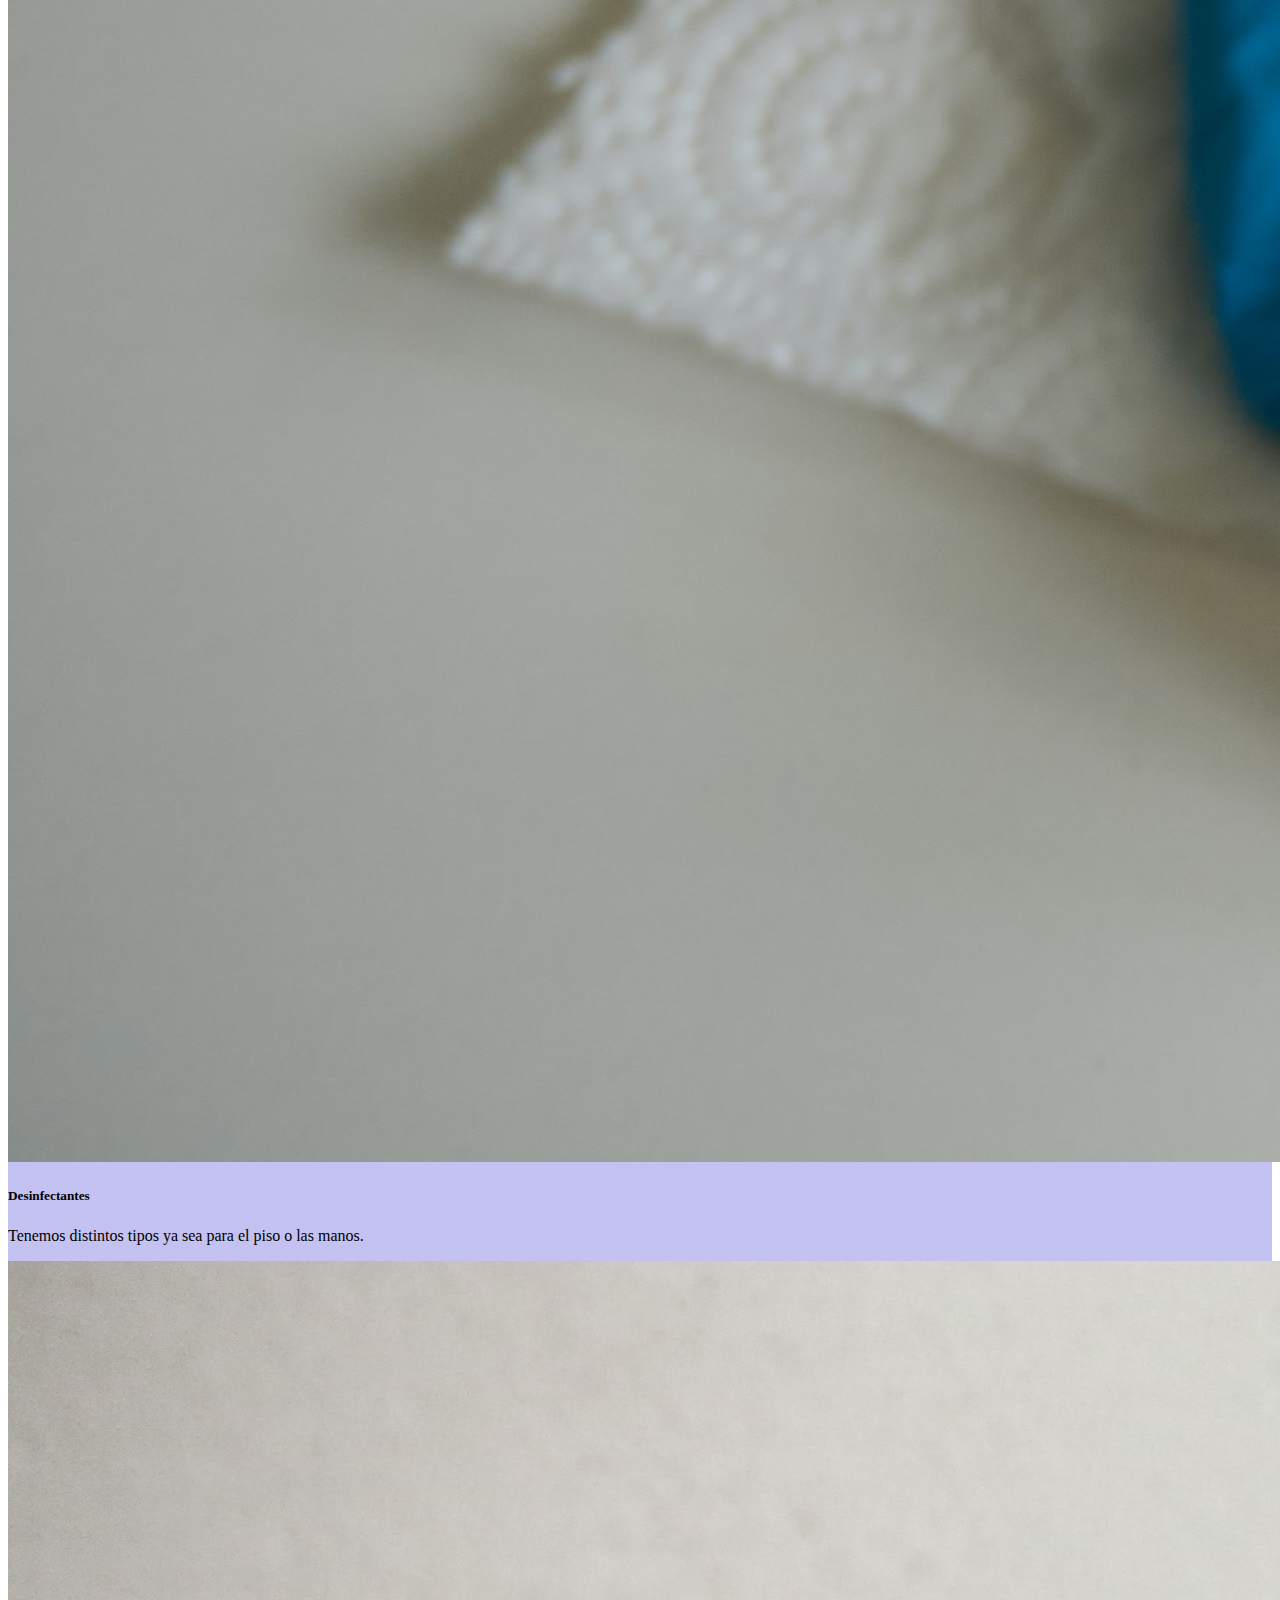
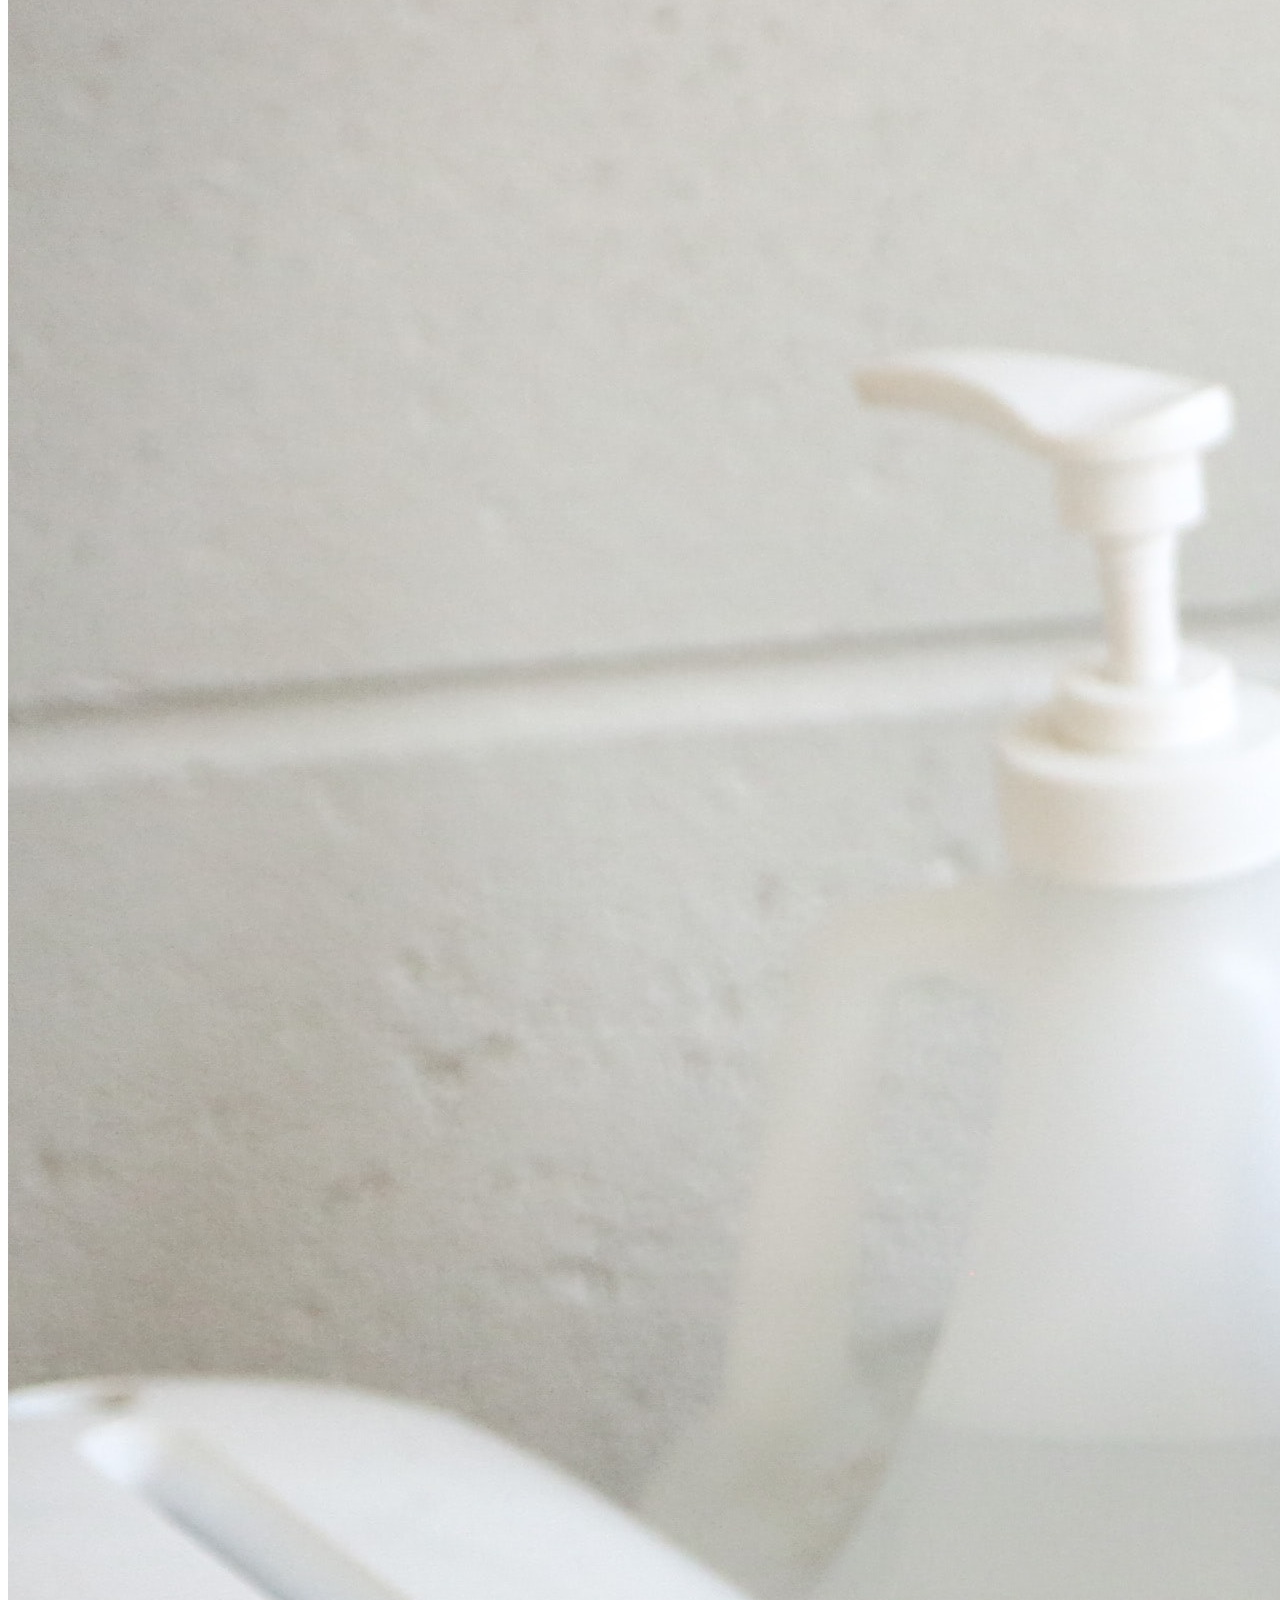
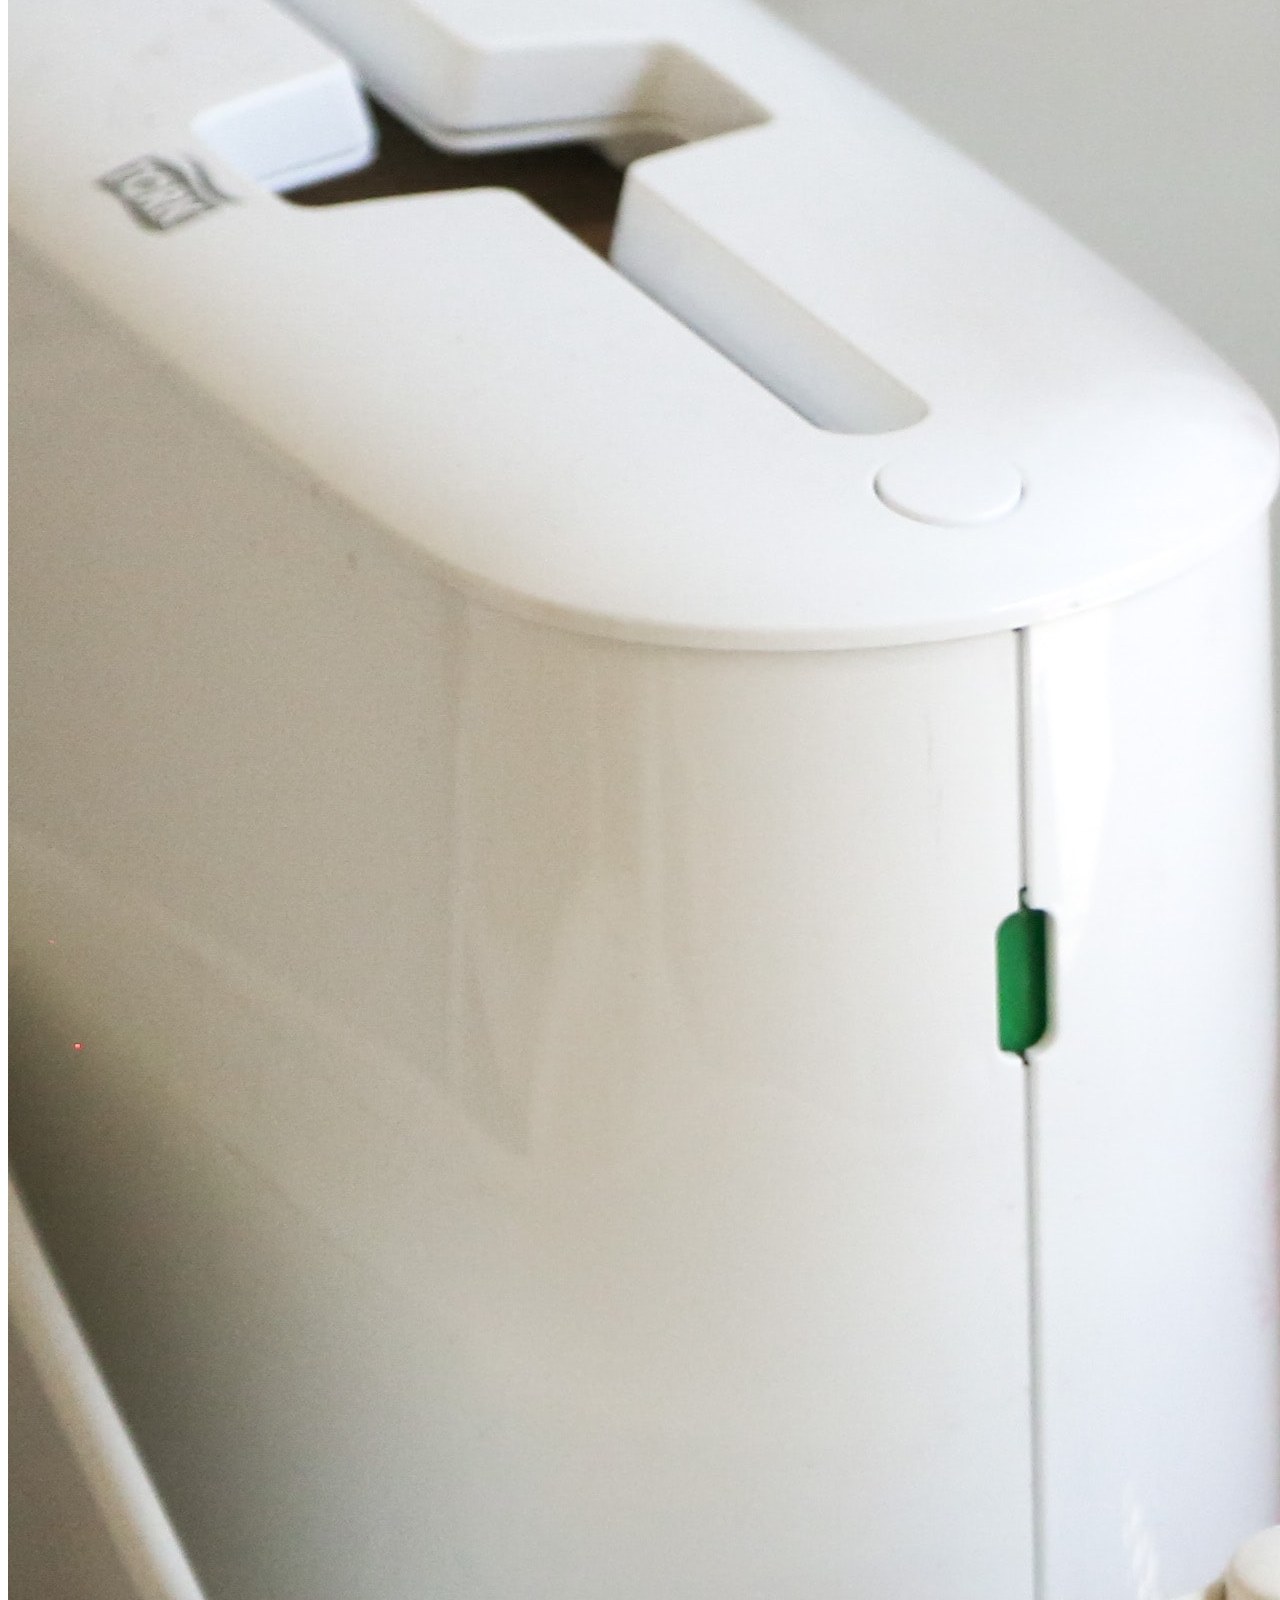
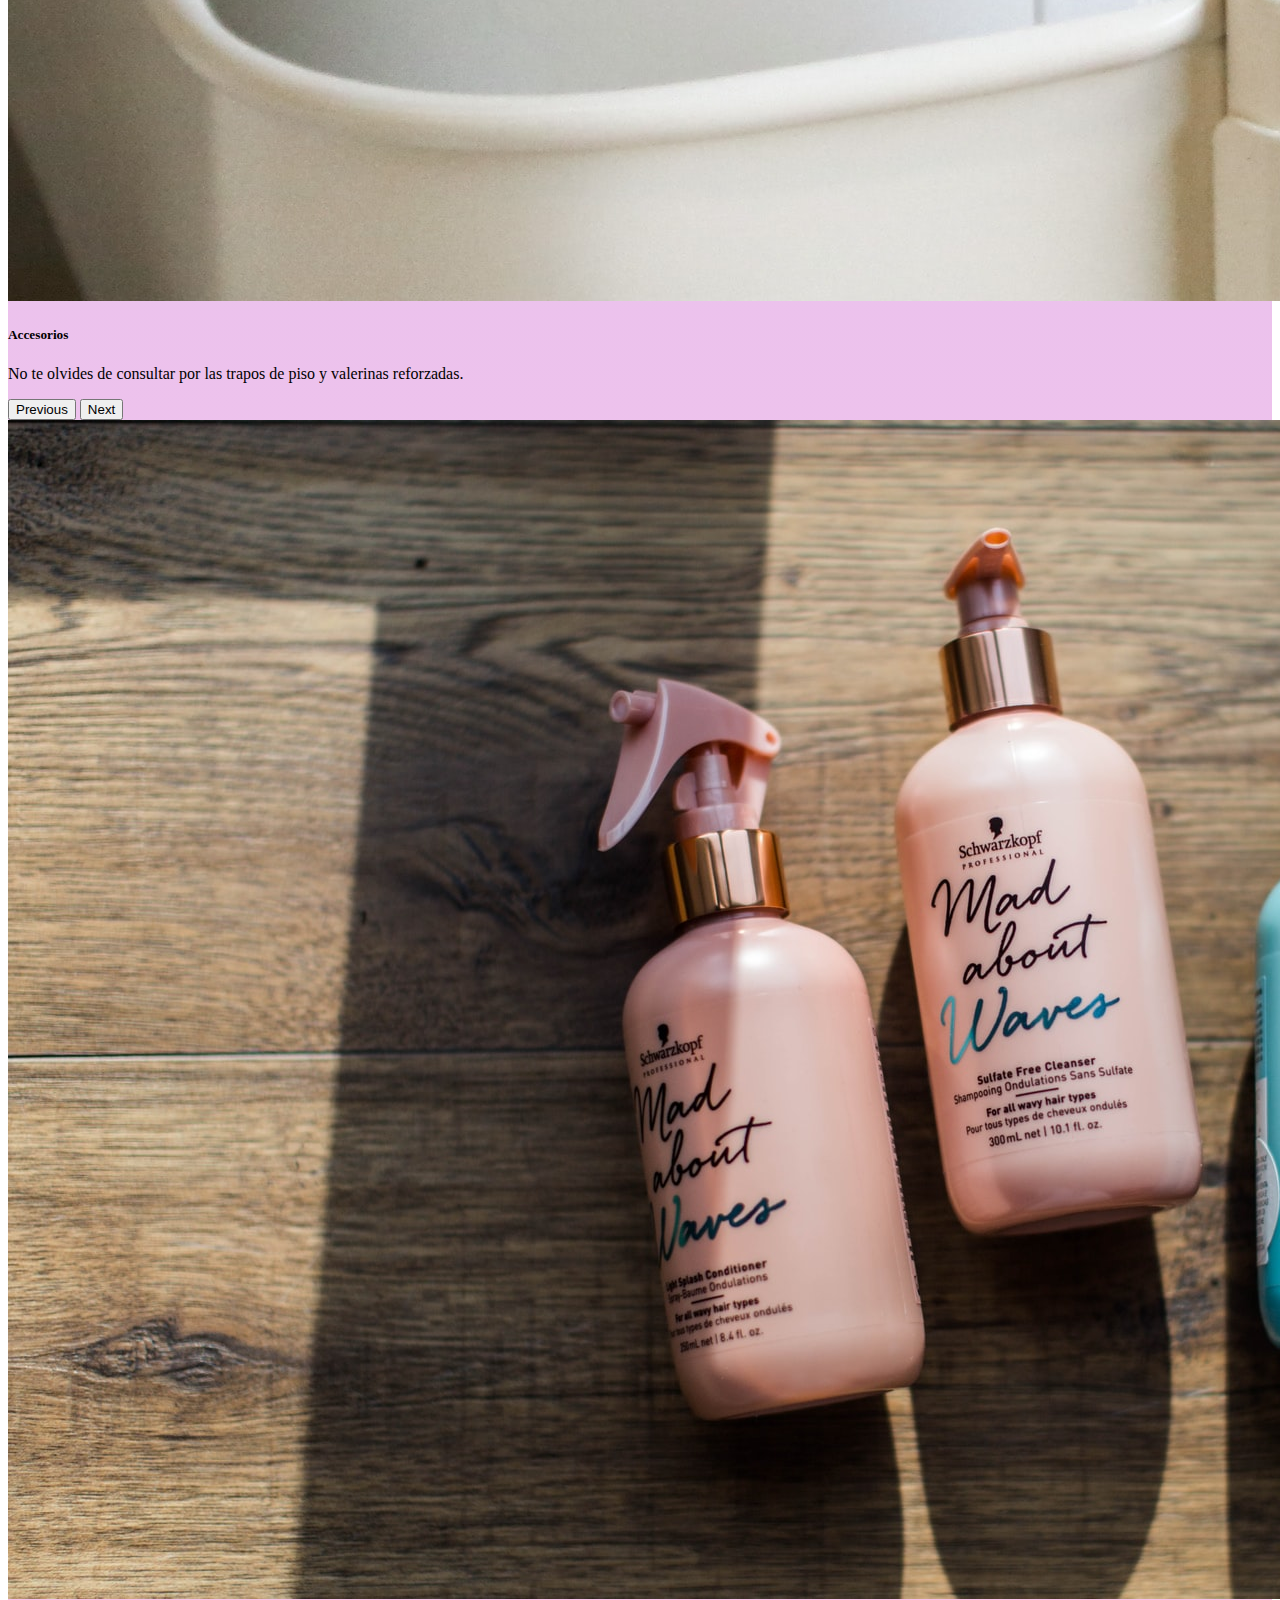
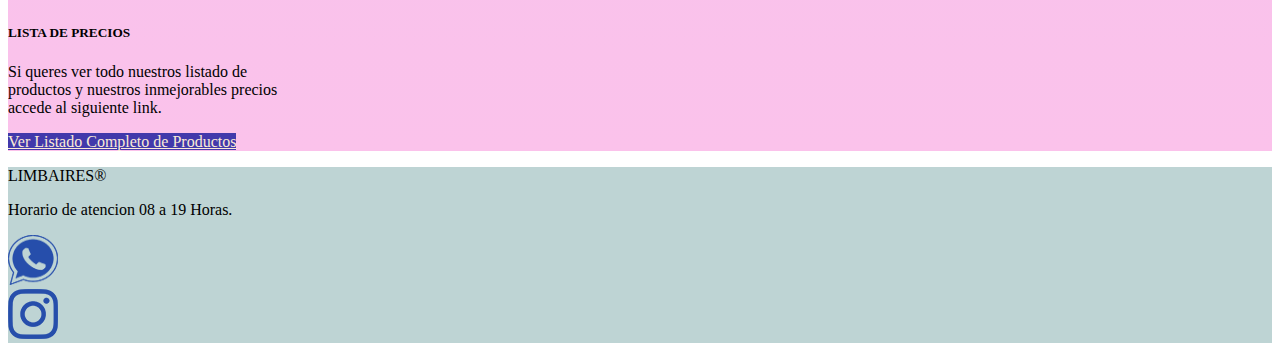
==== commit d9027f87: "json" ====
--- a/index.html
+++ b/index.html
@@ -40,6 +40,9 @@
                             </li>
                             <li class="nav-item">
                                 <a class="nav-link menu m-1" href="./pages/contacto.html">Zona De Reparto</a>
+                            </li>
+                            <li class="nav-item">
+                                <a class="nav-link menu m-1" href="./pages/carritoDeCompras.html">Carrtio de compras</a>
                             </li>
                         </ul>
                     </div>
@@ -168,7 +171,7 @@
                     <p class="fst-italic fw-lighter fs-4 m-3">Horario de atencion 08 a 19 Horas.</p>
                 </div>
                 <div class="d-flex">
-                    <a href="https://wa.me/540111540508377/?text=%20Hola!%20Tengo%20una%20consulta."
+                    <a href="https://wa.me/540111536398820/?text=%20Hola!%20Tengo%20una%20consulta."
                         target="_blank"><img src="./img/logo-whatsapp.png" width="50" height="50" alt=""
                             class="m-2"></a>
                 </div>
--- a/css/style.css
+++ b/css/style.css
@@ -47,6 +47,11 @@
     color: #faebd7;
 }
 
+.botonCarrito{
+    max-width: 600px;
+    margin-left: 33%;
+}
+
 .reparto{
     background-color: #1f1f9fcd;
     color: #faebd7;
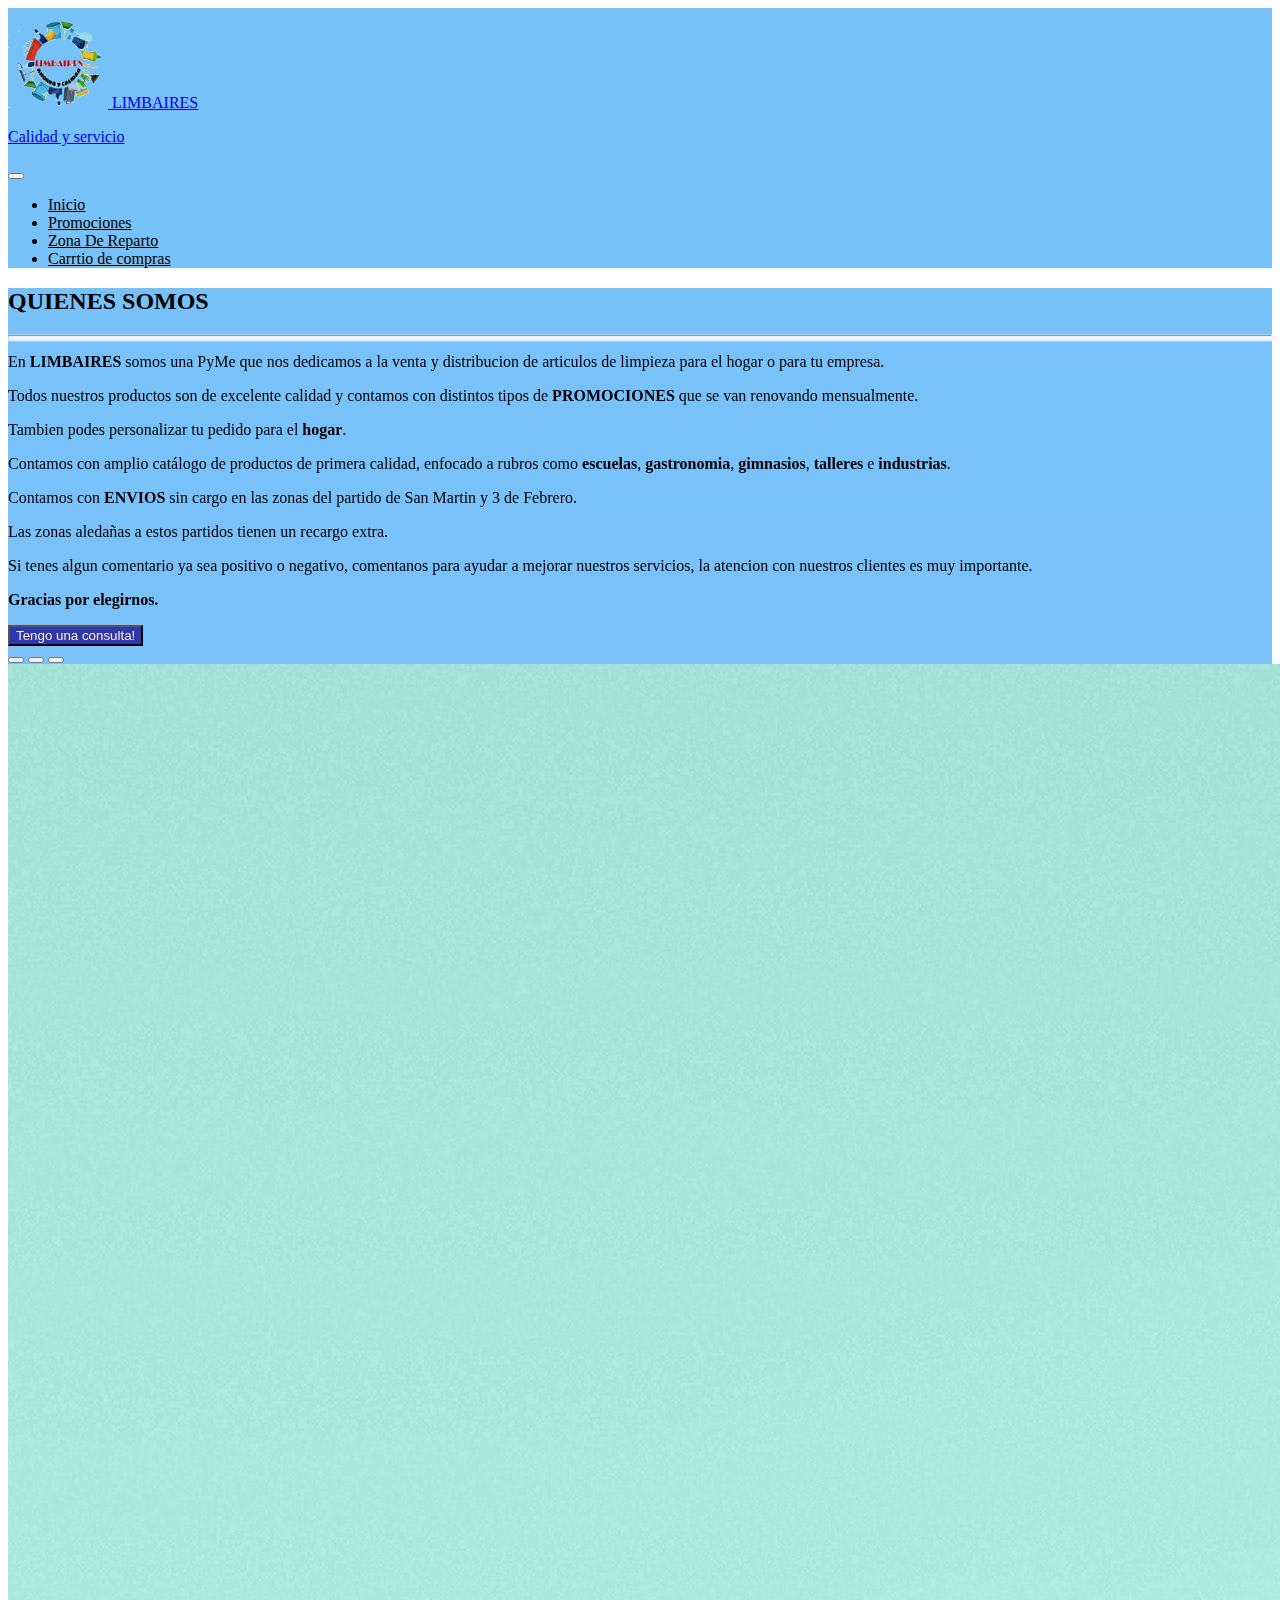
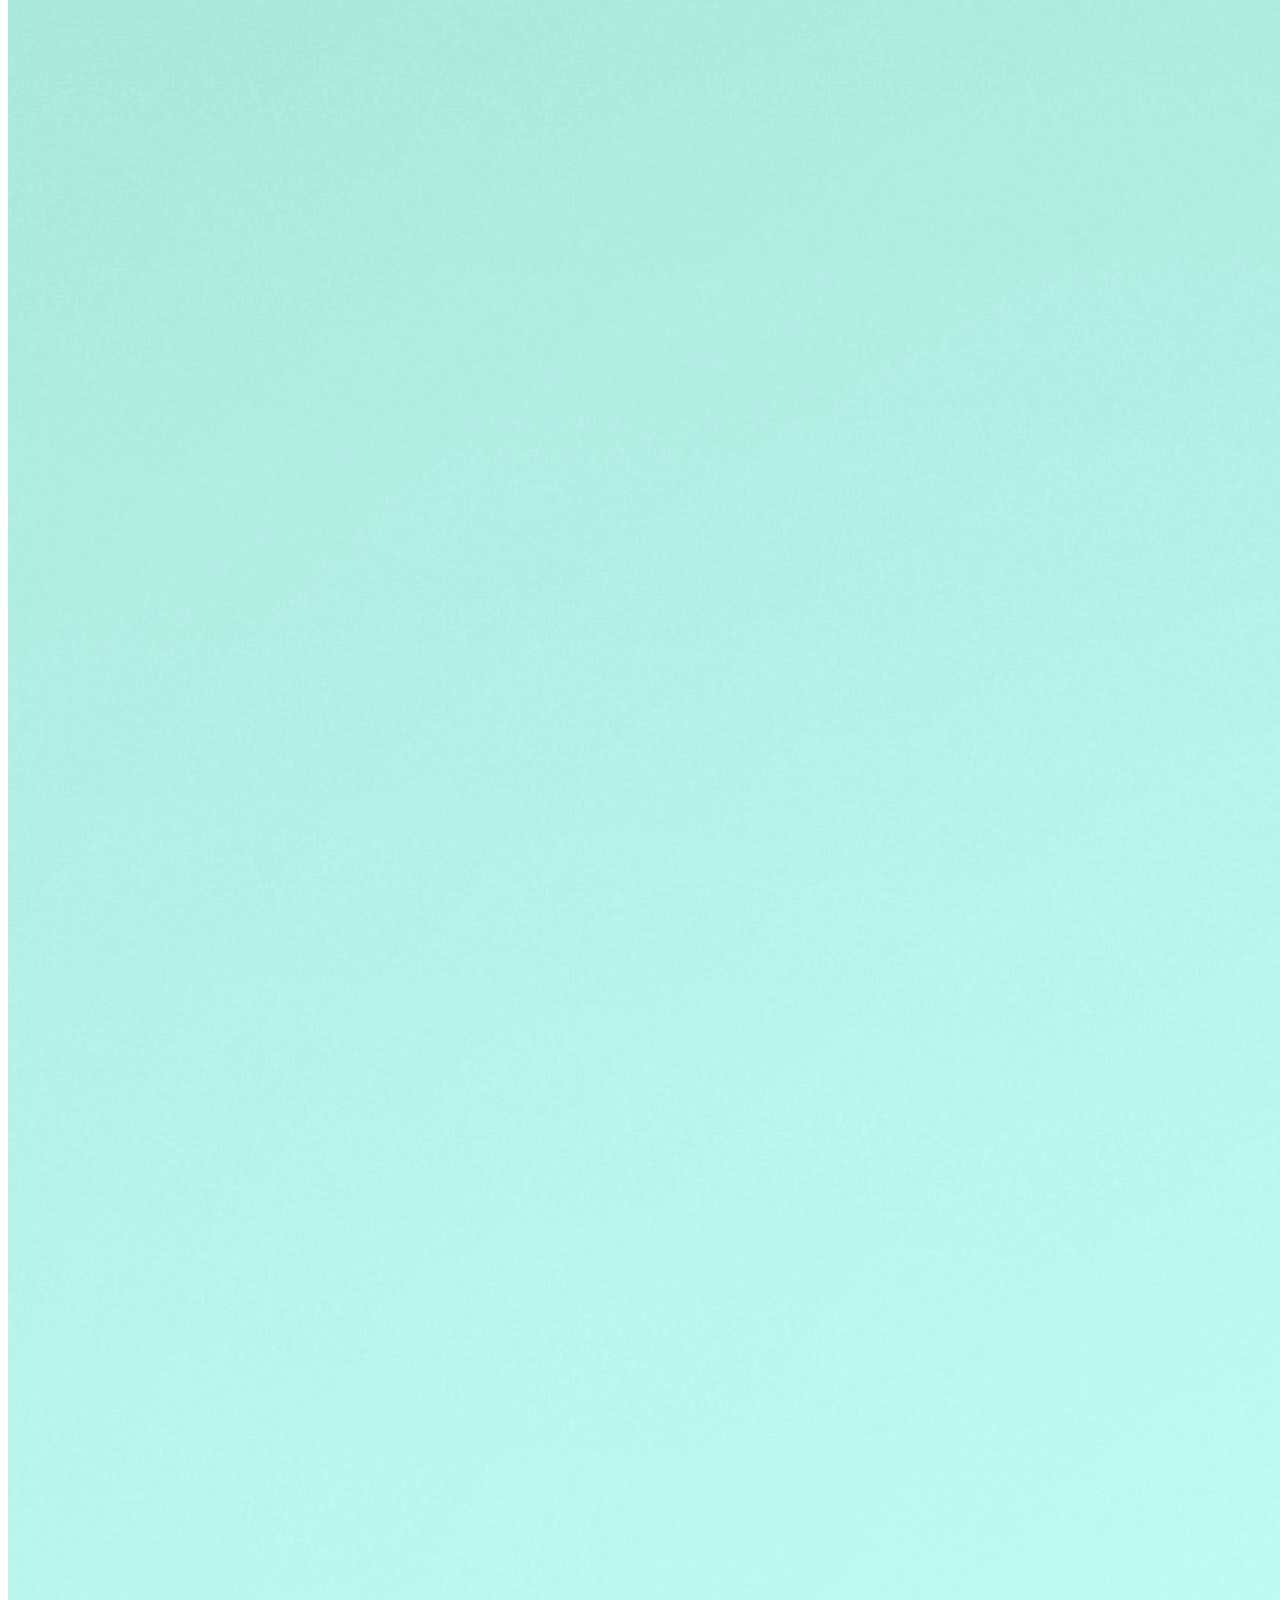
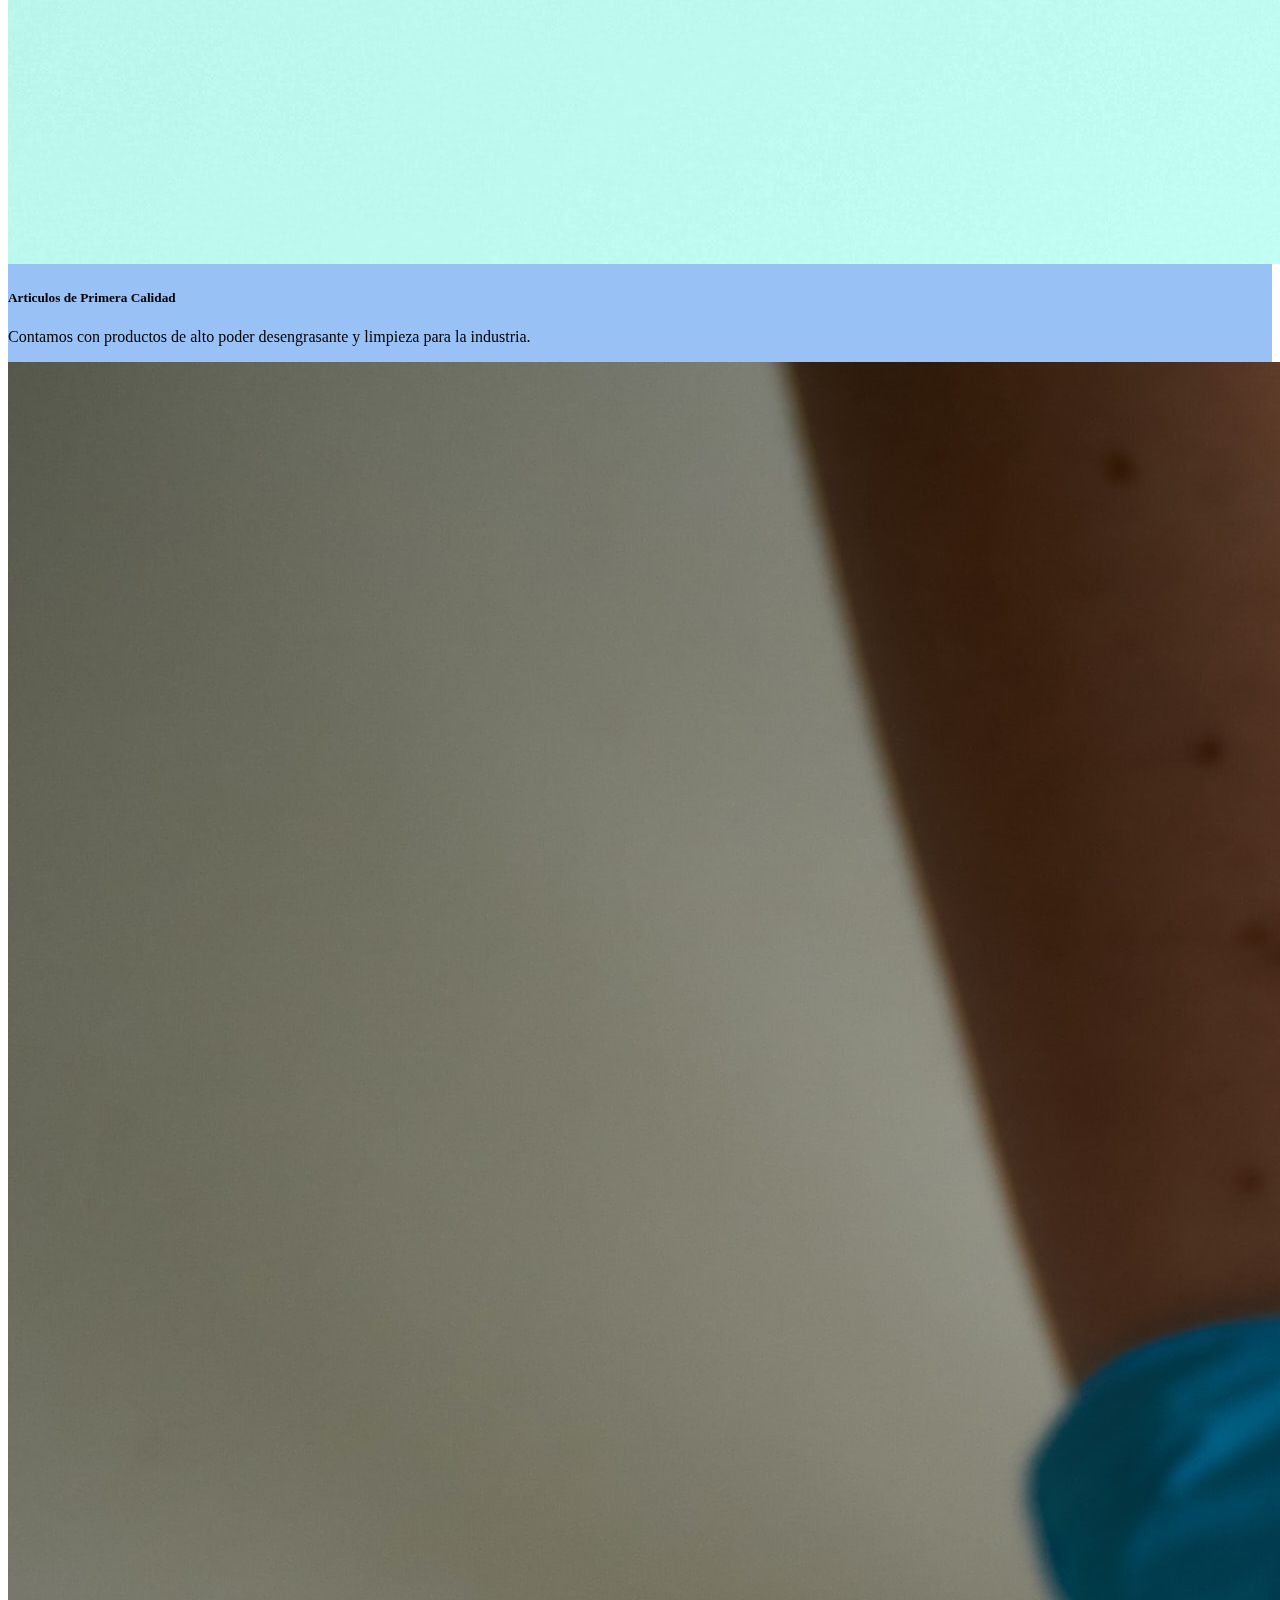
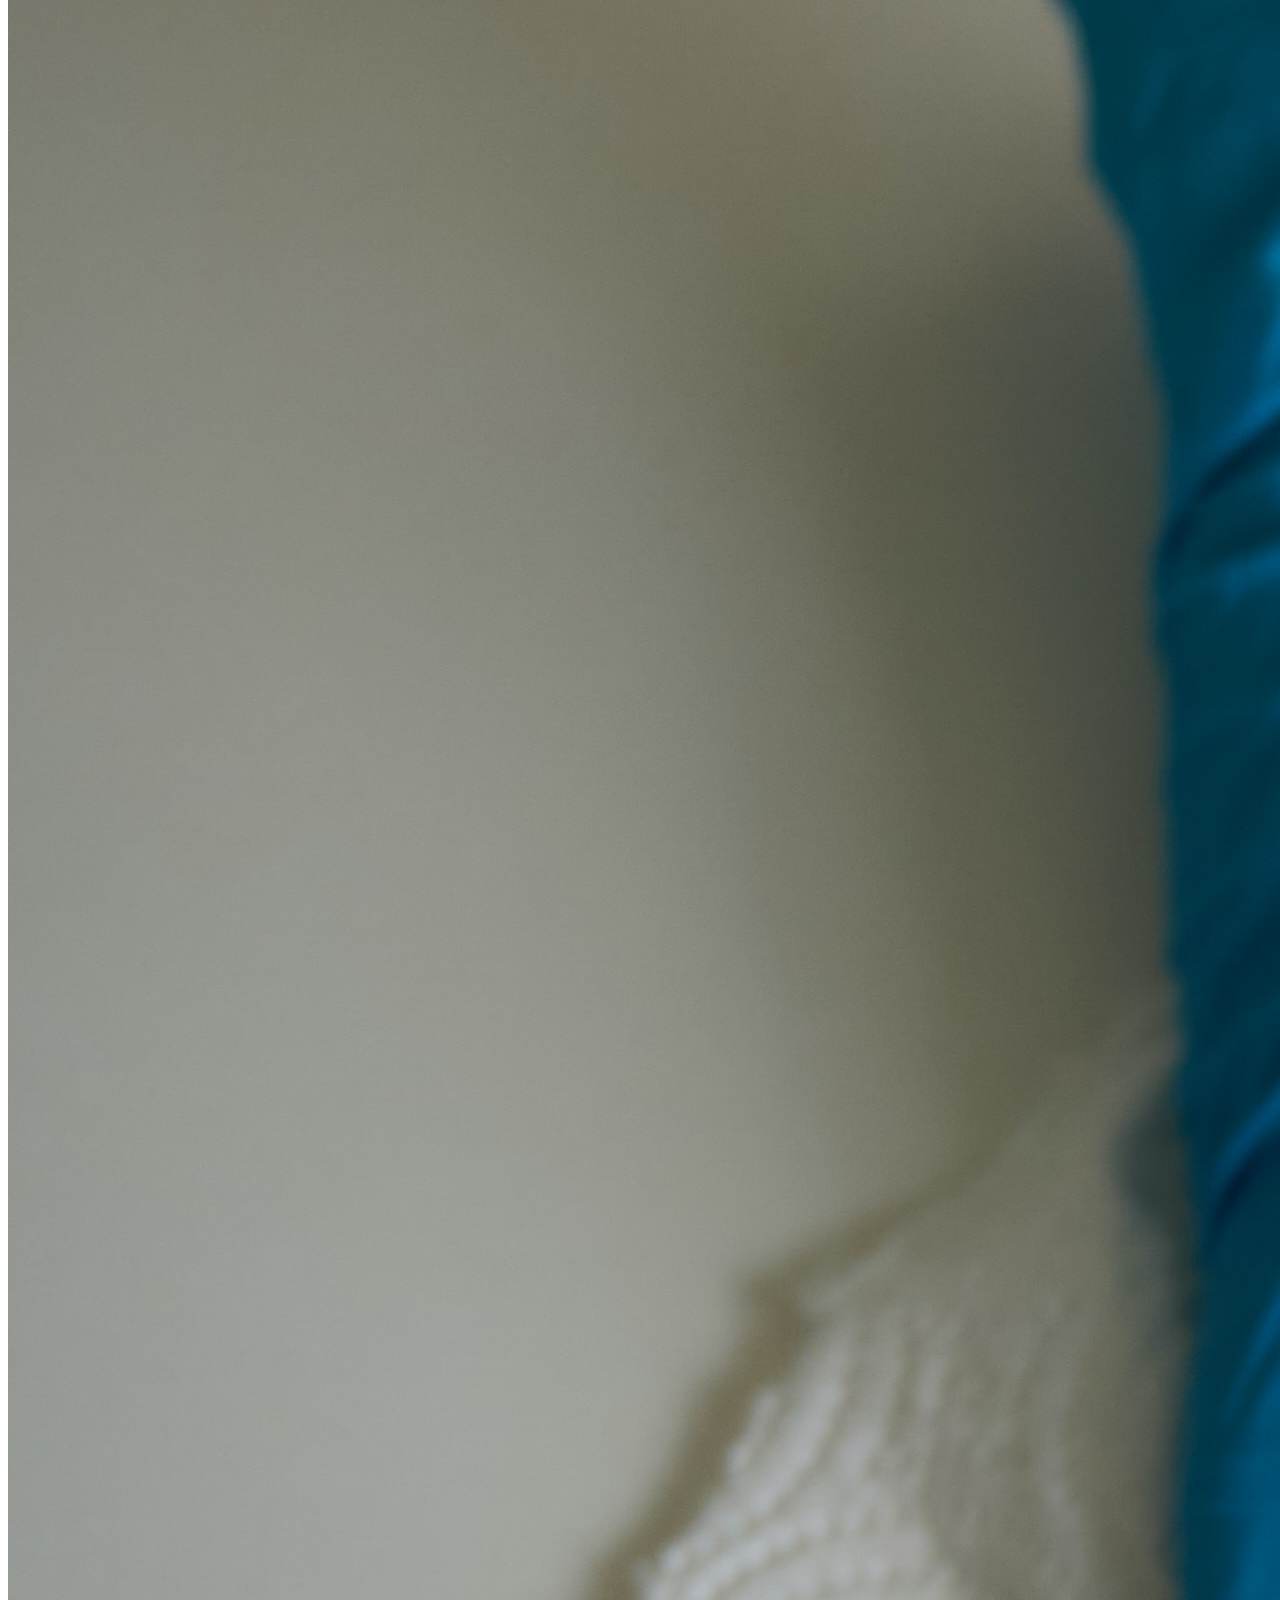
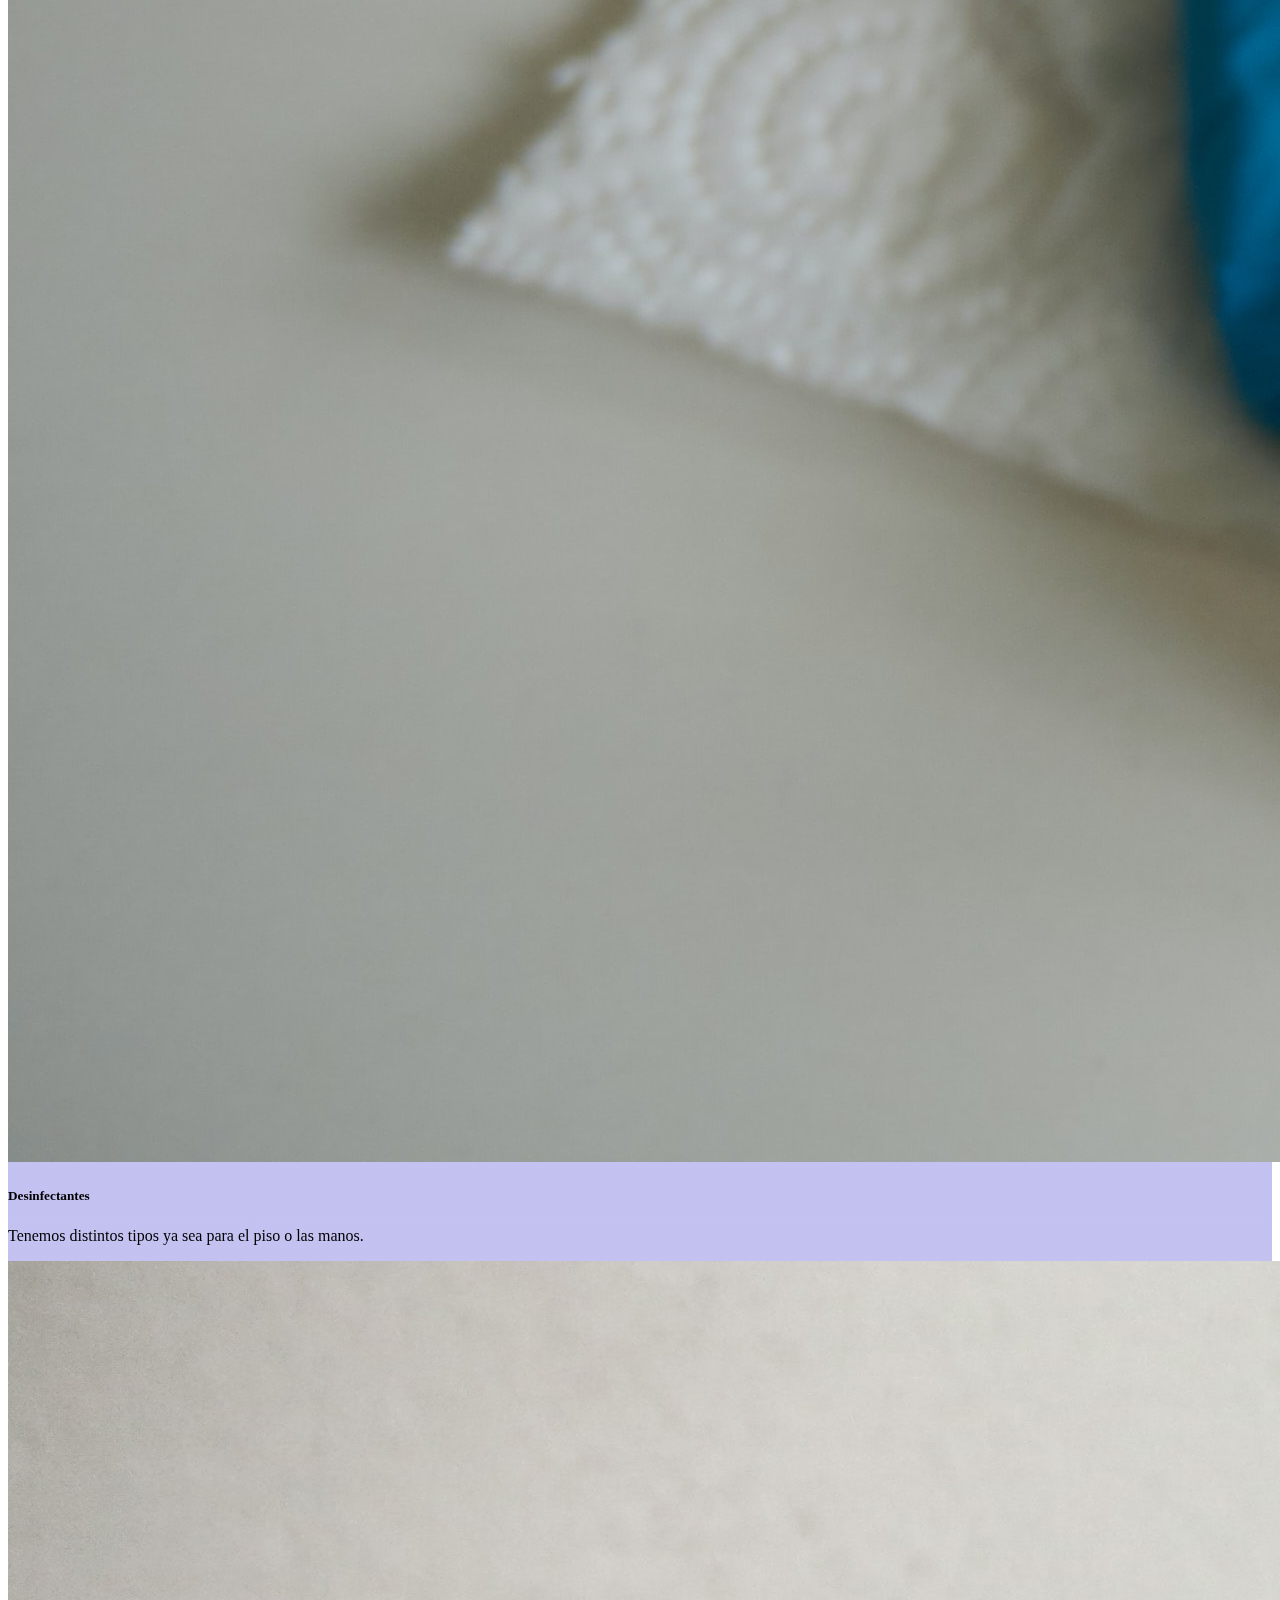
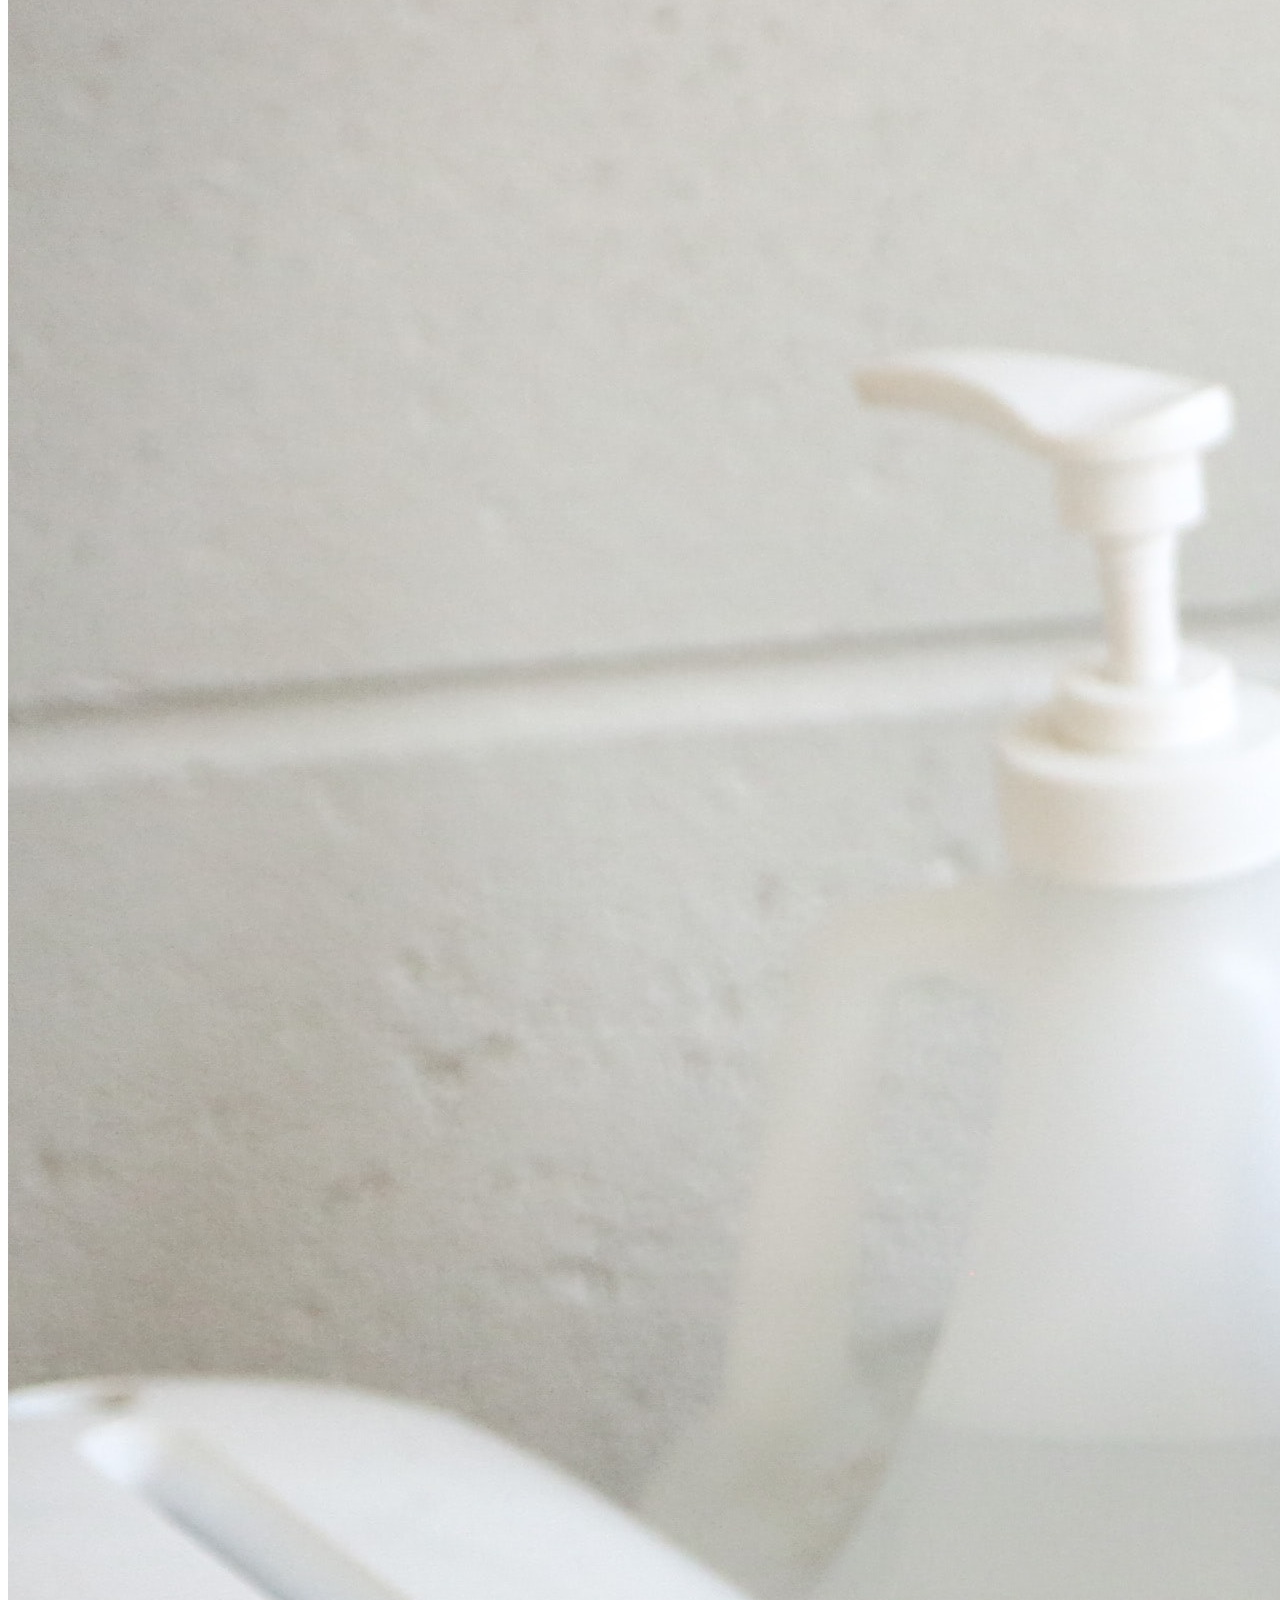
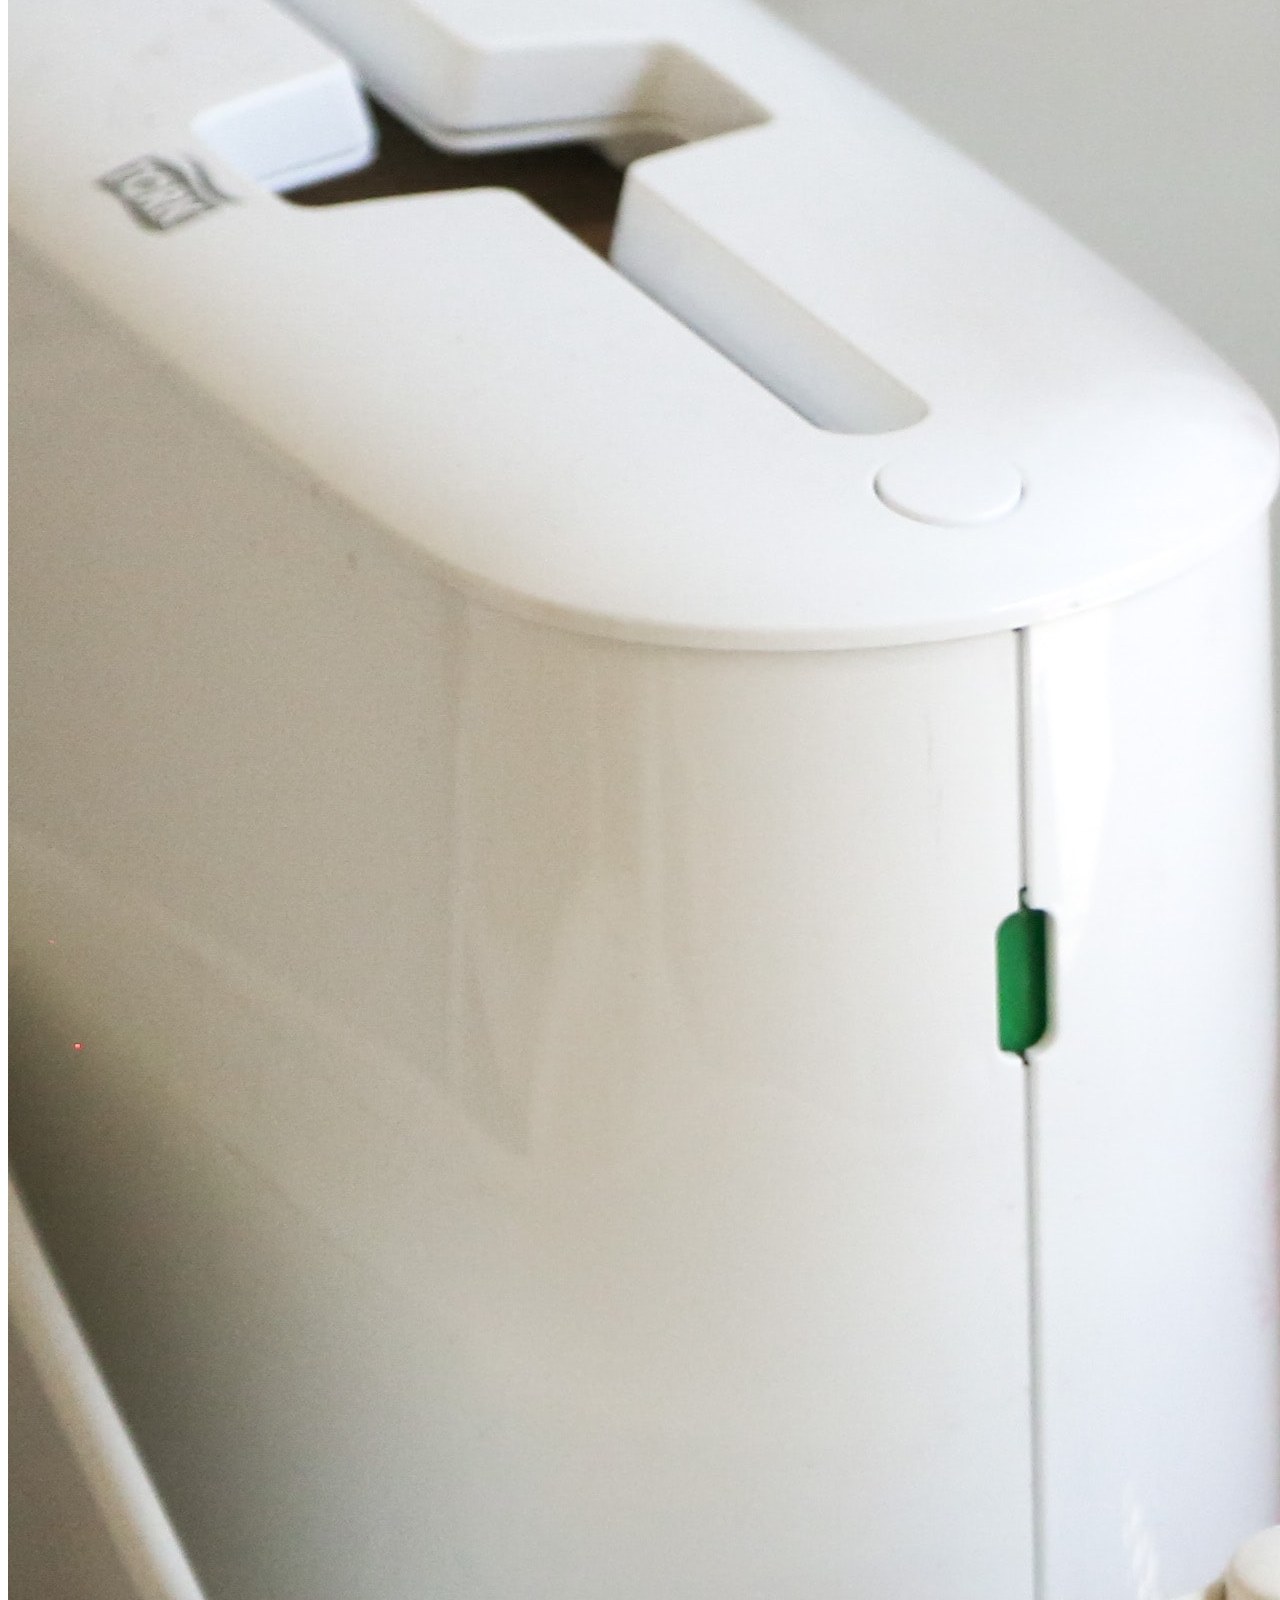
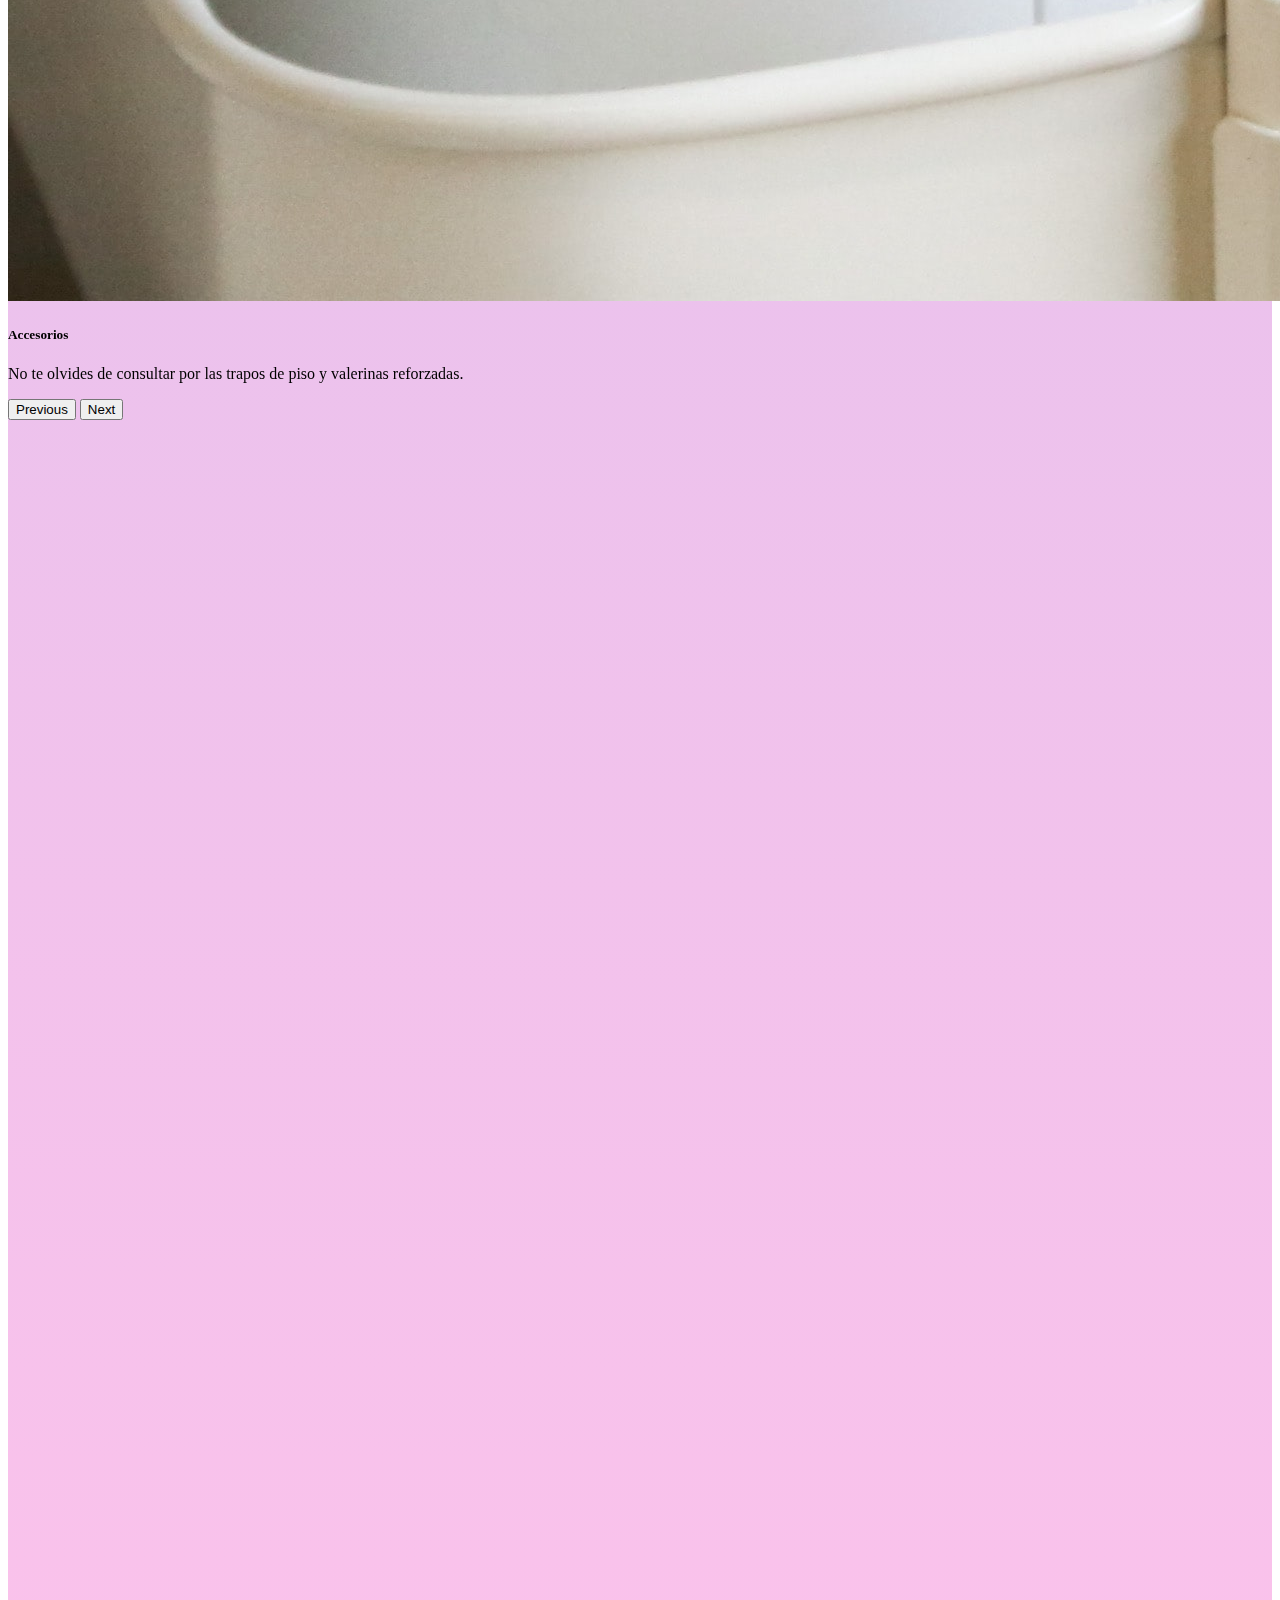
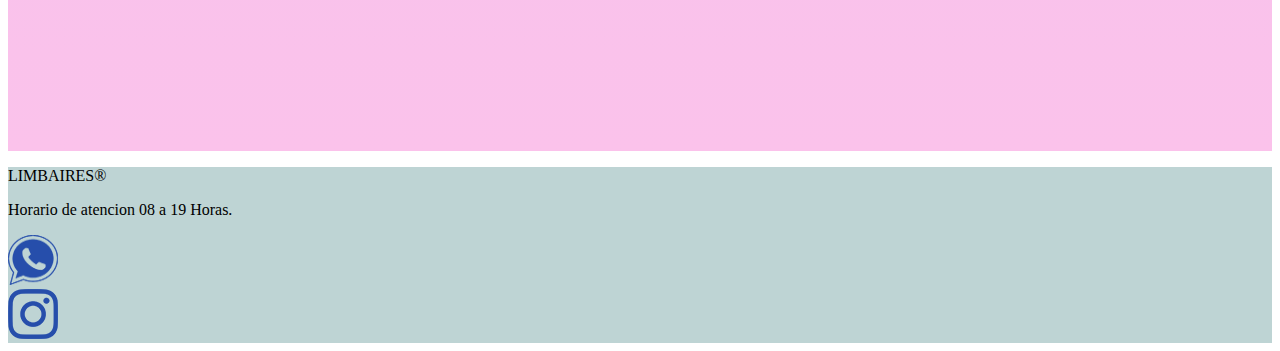
==== commit 0ed4b9e1: "se ajusto full responsive y estilos" ====
--- a/index.html
+++ b/index.html
@@ -5,10 +5,12 @@
     <meta charset="utf-8">
     <meta name="viewport" content="width=device-width, initial-scale=1">
     <title>LIMBAIRES</title>
+    <link rel="shortcut icon" href="./img/logo-limbaires.png">
     <!-- BOOSTRAP -->
     <link href="https://cdn.jsdelivr.net/npm/bootstrap@5.2.0-beta1/dist/css/bootstrap.min.css" rel="stylesheet"
         integrity="sha384-0evHe/X+R7YkIZDRvuzKMRqM+OrBnVFBL6DOitfPri4tjfHxaWutUpFmBp4vmVor" crossorigin="anonymous">
     <!-- CSS -->
+    <link href="https://unpkg.com/aos@2.3.1/dist/aos.css" rel="stylesheet">
     <link rel="stylesheet" href="./css/style.css">
 </head>
 
@@ -23,9 +25,9 @@
                     LIMBAIRES <p class="fst-italic fw-lighter fs-4 m-3">Calidad y servicio</p>
                 </a>
             </div>
-            <div class="container-fluid fs-3 d-flex justify-content-end">
-                <div class="d-flex align-items-end">
-                    <button class="navbar-toggler me-5" type="button" data-bs-toggle="collapse"
+            <div class="container-fluid fs-3 d-flex justify-content-center">
+                <div class="d-flex justify-content-center flex-column-reverse">
+                    <button class="navbar-toggler" type="button" data-bs-toggle="collapse"
                         data-bs-target="#navbarSupportedContent" aria-controls="navbarSupportedContent"
                         aria-expanded="false" aria-label="Toggle navigation">
                         <span class="navbar-toggler-icon"></span>
@@ -33,16 +35,16 @@
                     <div class="collapse navbar-collapse" id="navbarSupportedContent">
                         <ul class="navbar-nav mb-2 mb-lg-0">
                             <li class="nav-item">
-                                <a class="nav-link menu m-1" href="./index.html">Inicio</a>
+                                <a class="nav-link menu m-1 d-flex justify-content-center" href="./index.html">Inicio</a>
                             </li>
                             <li class="nav-item">
-                                <a class="nav-link menu m-1" href="./pages/promociones.html">Promociones</a>
+                                <a class="nav-link menu m-1 d-flex justify-content-center" href="./pages/promociones.html">Promociones</a>
                             </li>
                             <li class="nav-item">
-                                <a class="nav-link menu m-1" href="./pages/contacto.html">Zona De Reparto</a>
+                                <a class="nav-link menu m-1 d-flex justify-content-center" href="./pages/contacto.html">Zona De Reparto</a>
                             </li>
                             <li class="nav-item">
-                                <a class="nav-link menu m-1" href="./pages/carritoDeCompras.html">Carrtio de compras</a>
+                                <a class="nav-link menu m-1 d-flex justify-content-center" href="./pages/carritoDeCompras.html">Carrtio de compras</a>
                             </li>
                         </ul>
                     </div>
@@ -64,25 +66,25 @@
 
             <div class="row">
                 <div class="col-12 col-md-6">
-                    <p class="me-auto lh-lg fs-4">
+                    <p class="me-auto lh-lg fs-4" data-aos="zoom-in-right">
                         En <strong>LIMBAIRES</strong> somos una PyMe que nos dedicamos a la venta y distribucion de
                         articulos de limpieza para el hogar o para
                         tu empresa.</p>
-                    <p class="me-auto lh-lg fs-5">Todos nuestros productos son de excelente calidad y contamos con
+                    <p class="me-auto lh-lg fs-5" data-aos="zoom-in-left">Todos nuestros productos son de excelente calidad y contamos con
                         distintos tipos de <a href="./pages/promociones.html" class="links fst-italic"><strong>PROMOCIONES</strong></a>
                         que se van renovando mensualmente.</p>
-                    <p class="me-auto lh-lg fs-5">Tambien podes personalizar tu pedido para el <strong>hogar</strong>.
+                    <p class="me-auto lh-lg fs-5" data-aos="zoom-in-right">Tambien podes personalizar tu pedido para el <strong>hogar</strong>.
                     </p>
-                    <p class="me-auto lh-lg fs-5">Contamos con amplio catálogo de productos de primera calidad, enfocado
+                    <p class="me-auto lh-lg fs-5" data-aos="zoom-in-left">Contamos con amplio catálogo de productos de primera calidad, enfocado
                         a rubros como <strong>escuelas</strong>, <strong>gastronomia</strong>,
                         <strong>gimnasios</strong>, <strong>talleres</strong> e <strong>industrias</strong>.</p>
-                    <p class="me-auto lh-lg fs-5">Contamos con <a href="./pages/contacto.html" class="links fst-italic"><strong>ENVIOS</strong></a> sin cargo en las zonas del
+                    <p class="me-auto lh-lg fs-5" data-aos="zoom-in-right">Contamos con <a href="./pages/contacto.html" class="links fst-italic"><strong>ENVIOS</strong></a> sin cargo en las zonas del
                         partido de San Martin y 3 de Febrero.</p>
-                    <p class="me-auto lh-lg fs-5">Las zonas aledañas a estos partidos tienen un recargo extra.</p>
-                    <p class="me-auto lh-lg fs-5">Si tenes algun comentario ya sea positivo o negativo, comentanos para ayudar a mejorar nuestros servicios, la atencion con nuestros clientes es muy importante.</p>
-                    <p class="me-auto lh-lg fs-5"><strong>Gracias por elegirnos.</strong></p>
+                    <p class="me-auto lh-lg fs-5" data-aos="zoom-in-left">Las zonas aledañas a estos partidos tienen un recargo extra.</p>
+                    <p class="me-auto lh-lg fs-5" data-aos="zoom-in-right">Si tenes algun comentario ya sea positivo o negativo, comentanos para ayudar a mejorar nuestros servicios, la atencion con nuestros clientes es muy importante.</p>
+                    <p class="me-auto lh-lg fs-5" data-aos="zoom-in-left"><strong>Gracias por elegirnos.</strong></p>
                     </p>
-                            <div class="row mt-5">
+                            <div class="row mt-5"  data-aos="zoom-in">
                                 <div class=" col-6 mx-auto mb-3">
                                     <a href="https://wa.me/540111536398820/?text=%20Hola!%20Tengo%20una%20consulta." target="_blank">
                                         <button type="button" class="btn botones fs-4 fw-bolder fst-italic shadow p-3 mb-5 rounded">
@@ -101,7 +103,7 @@
                             <button type="button" data-bs-target="#carouselExampleDark" data-bs-slide-to="2"
                                 aria-label="Slide 3"></button>
                         </div>
-                        <div class="carousel-inner">
+                        <div class="carousel-inner"  data-aos="zoom-in">
                             <div class="carousel-item active" data-bs-interval="10000">
                                 <img src="./img/jeshoots-com-__ZMnefoI3k-unsplash.jpg" class="d-block w-100" alt="...">
                                 <div class="carousel-caption d-none d-md-block">
@@ -140,7 +142,7 @@
                             <span class="visually-hidden">Next</span>
                         </button>
                     </div>
-                    <div class="d-flex flex-wrap mt-3">
+                    <div class="d-flex flex-wrap mt-3"  data-aos="zoom-in">
                         <div class="card w-100  " style="width: 18rem;">
                             <img src="./img/listado-de-productos.jpg" class="card-img-top" alt="...">
                             <div class="card-body">
@@ -186,6 +188,8 @@
         <script src="https://cdn.jsdelivr.net/npm/bootstrap@5.2.0-beta1/dist/js/bootstrap.bundle.min.js"
             integrity="sha384-pprn3073KE6tl6bjs2QrFaJGz5/SUsLqktiwsUTF55Jfv3qYSDhgCecCxMW52nD2" crossorigin="anonymous">
         </script>
+        <script src="https://unpkg.com/aos@2.3.1/dist/aos.js"></script>
+        <script src="../aos.js"></script>
 </body>
 
 </html>--- a/css/style.css
+++ b/css/style.css
@@ -55,14 +55,14 @@
 .reparto{
     background-color: #1f1f9fcd;
     color: #faebd7;
-    box-shadow: 4px 4px 4px 4px  #1f1f9f63;
+    box-shadow: 0px 4px 8px 8px  #1f1f9f9a;
 }
 
 .mapas{
     width: 80vh;
     height:30vw;
     min-height: 30vh;
-    box-shadow: 4px 4px 4px 4px  #1f1f9f63;
+    box-shadow: 0px 8px 8px 8px  #1f1f9f9a;
     
 }
 
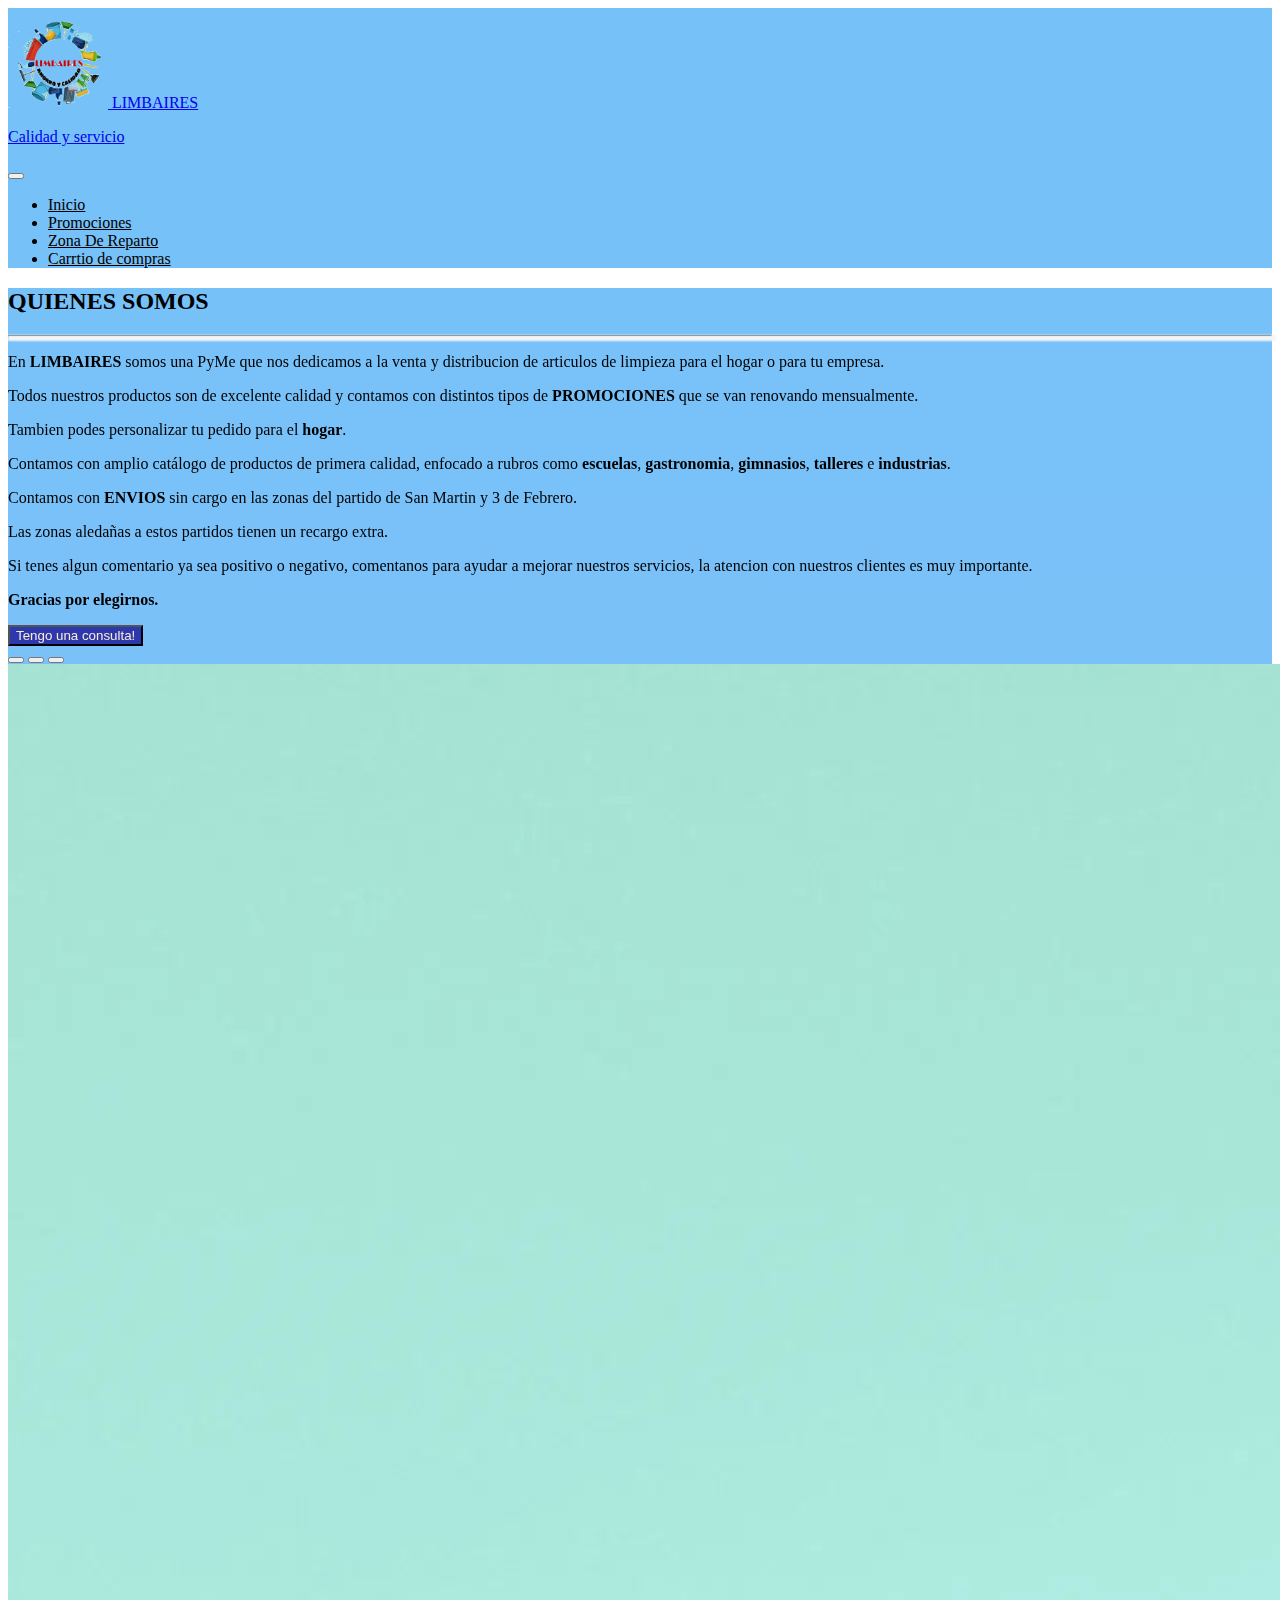
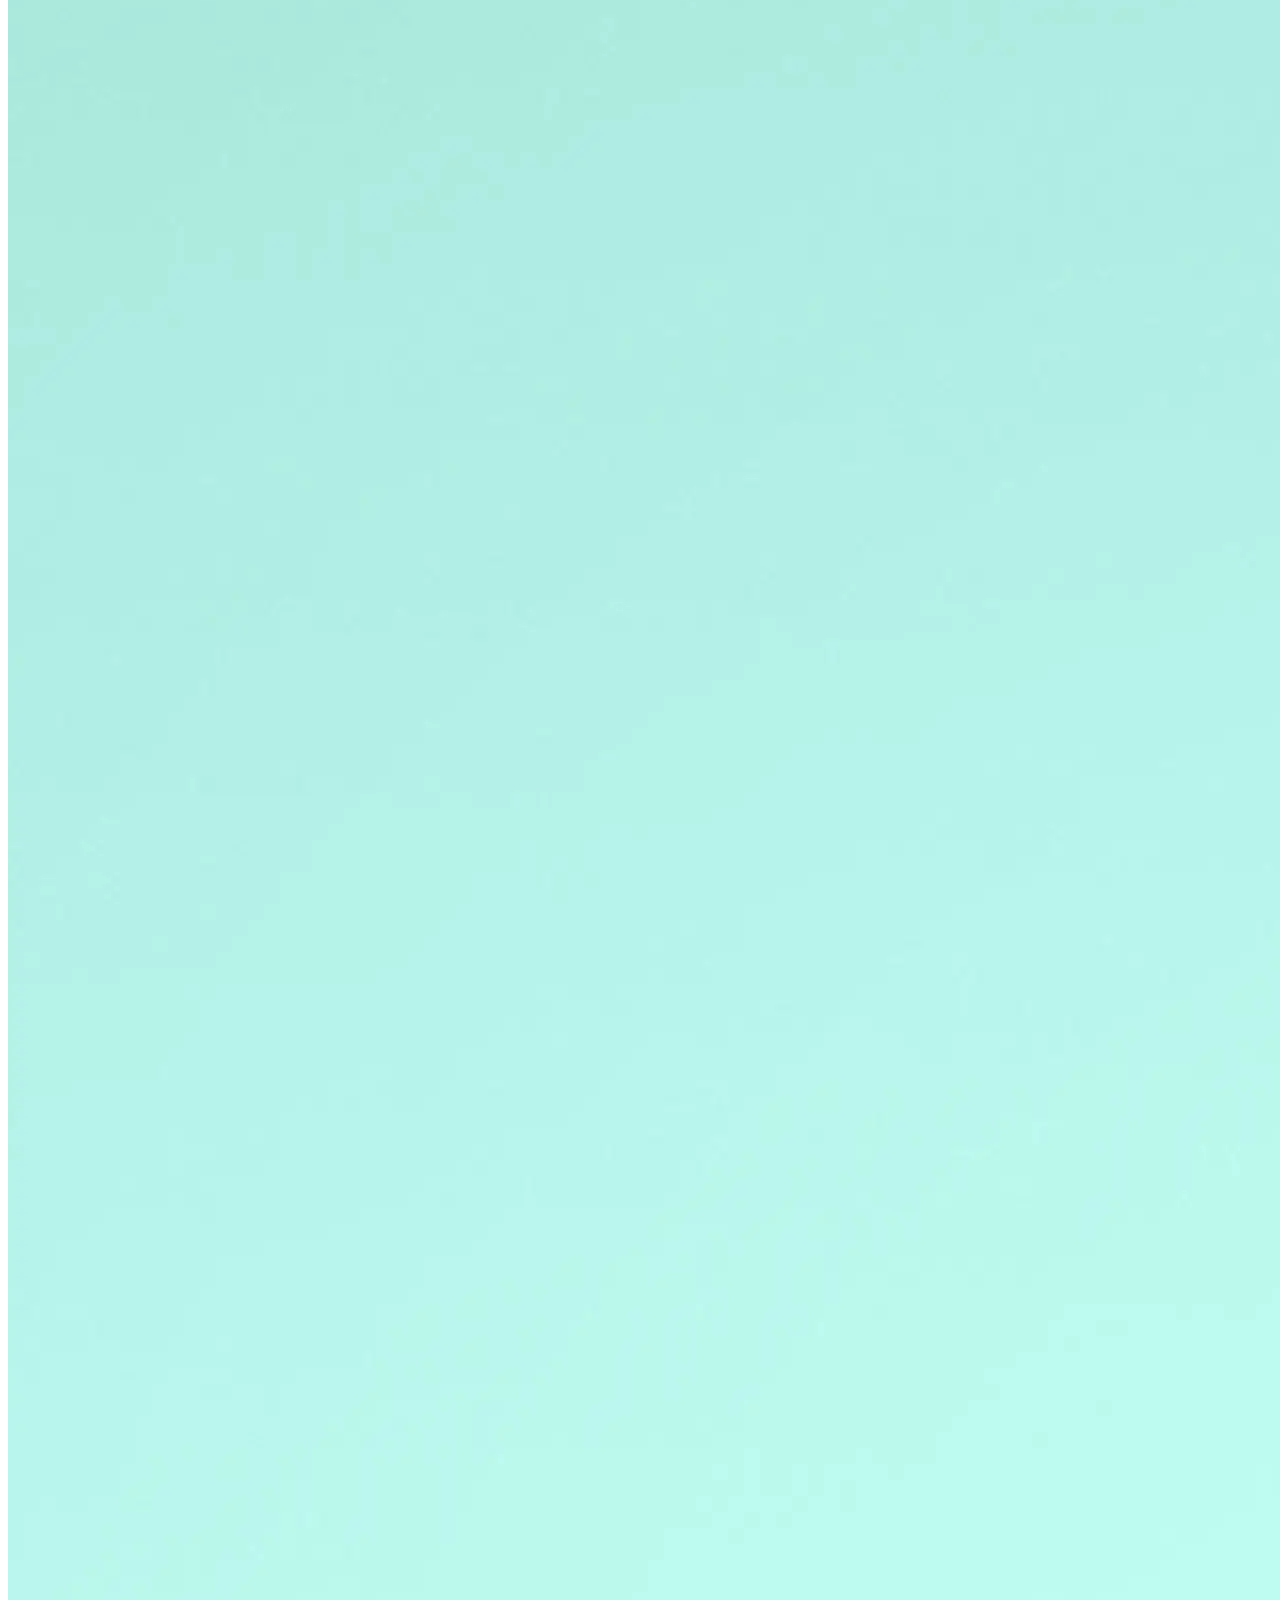
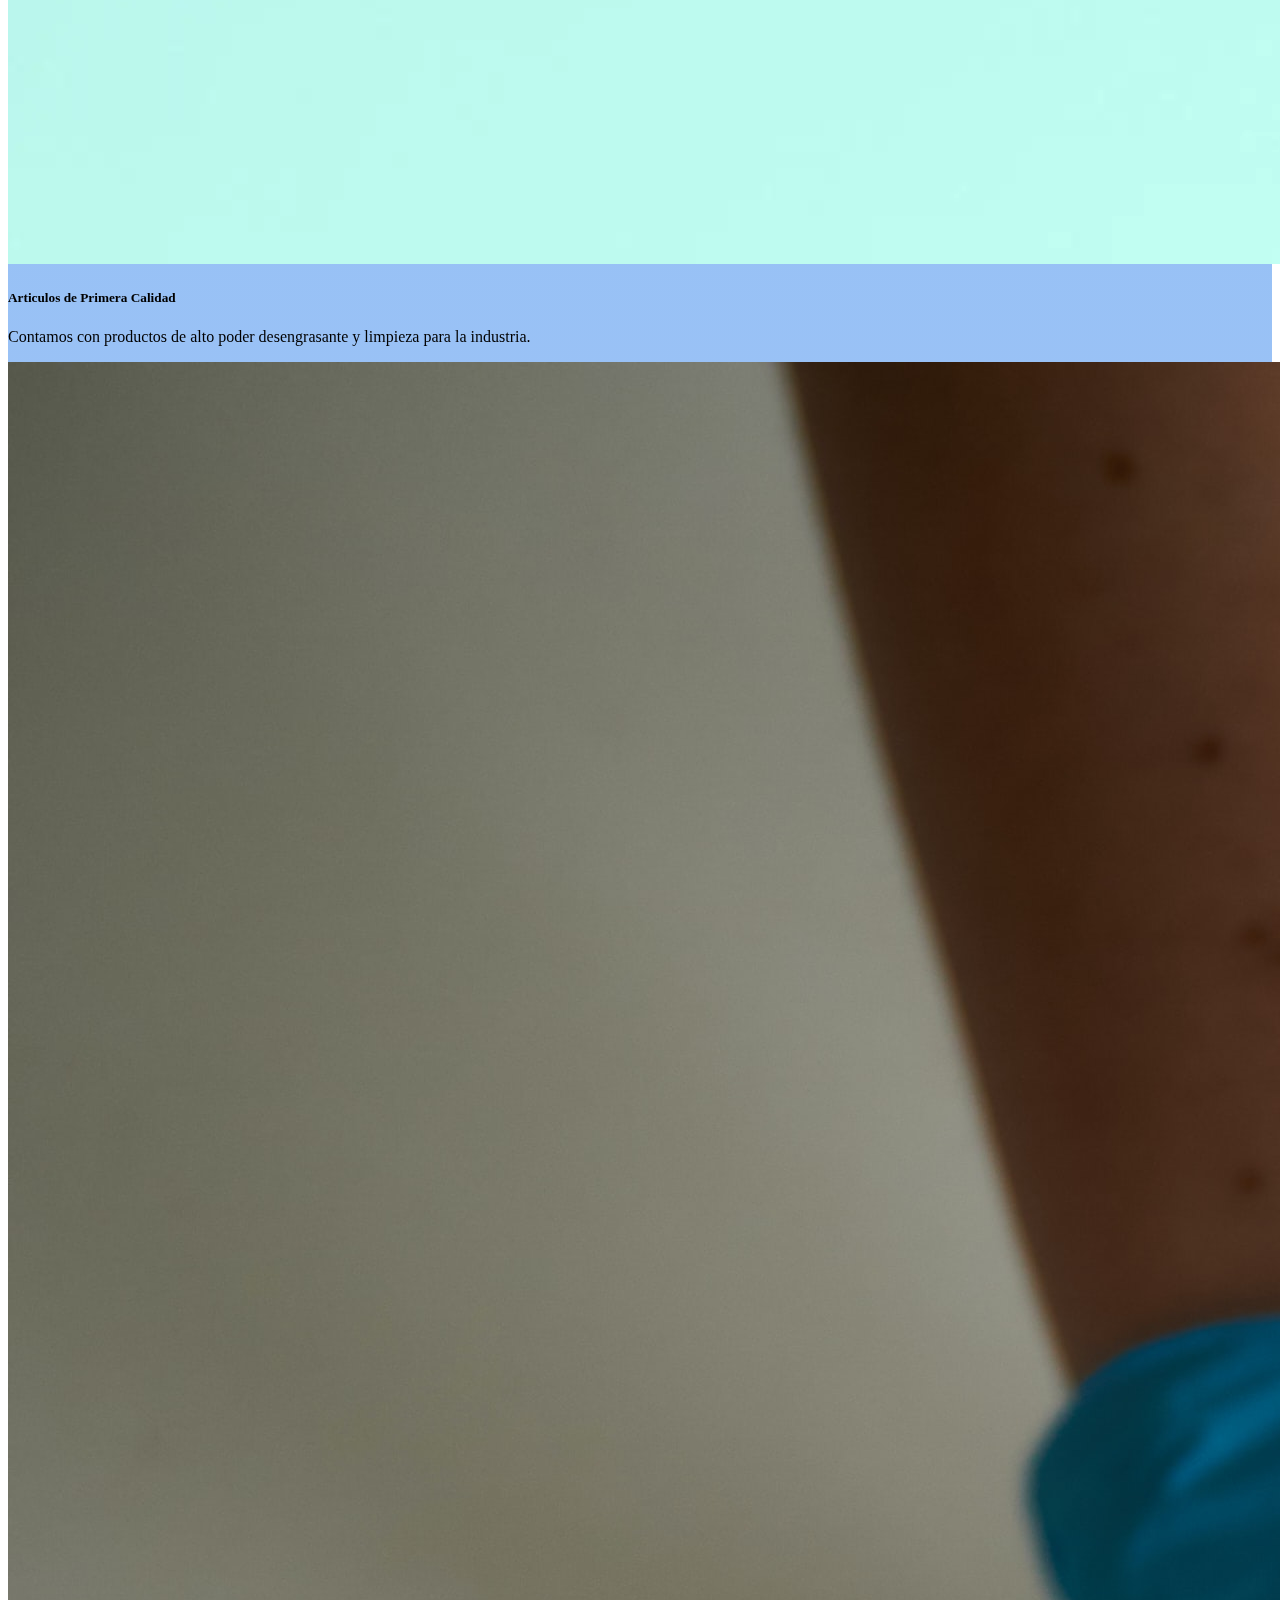
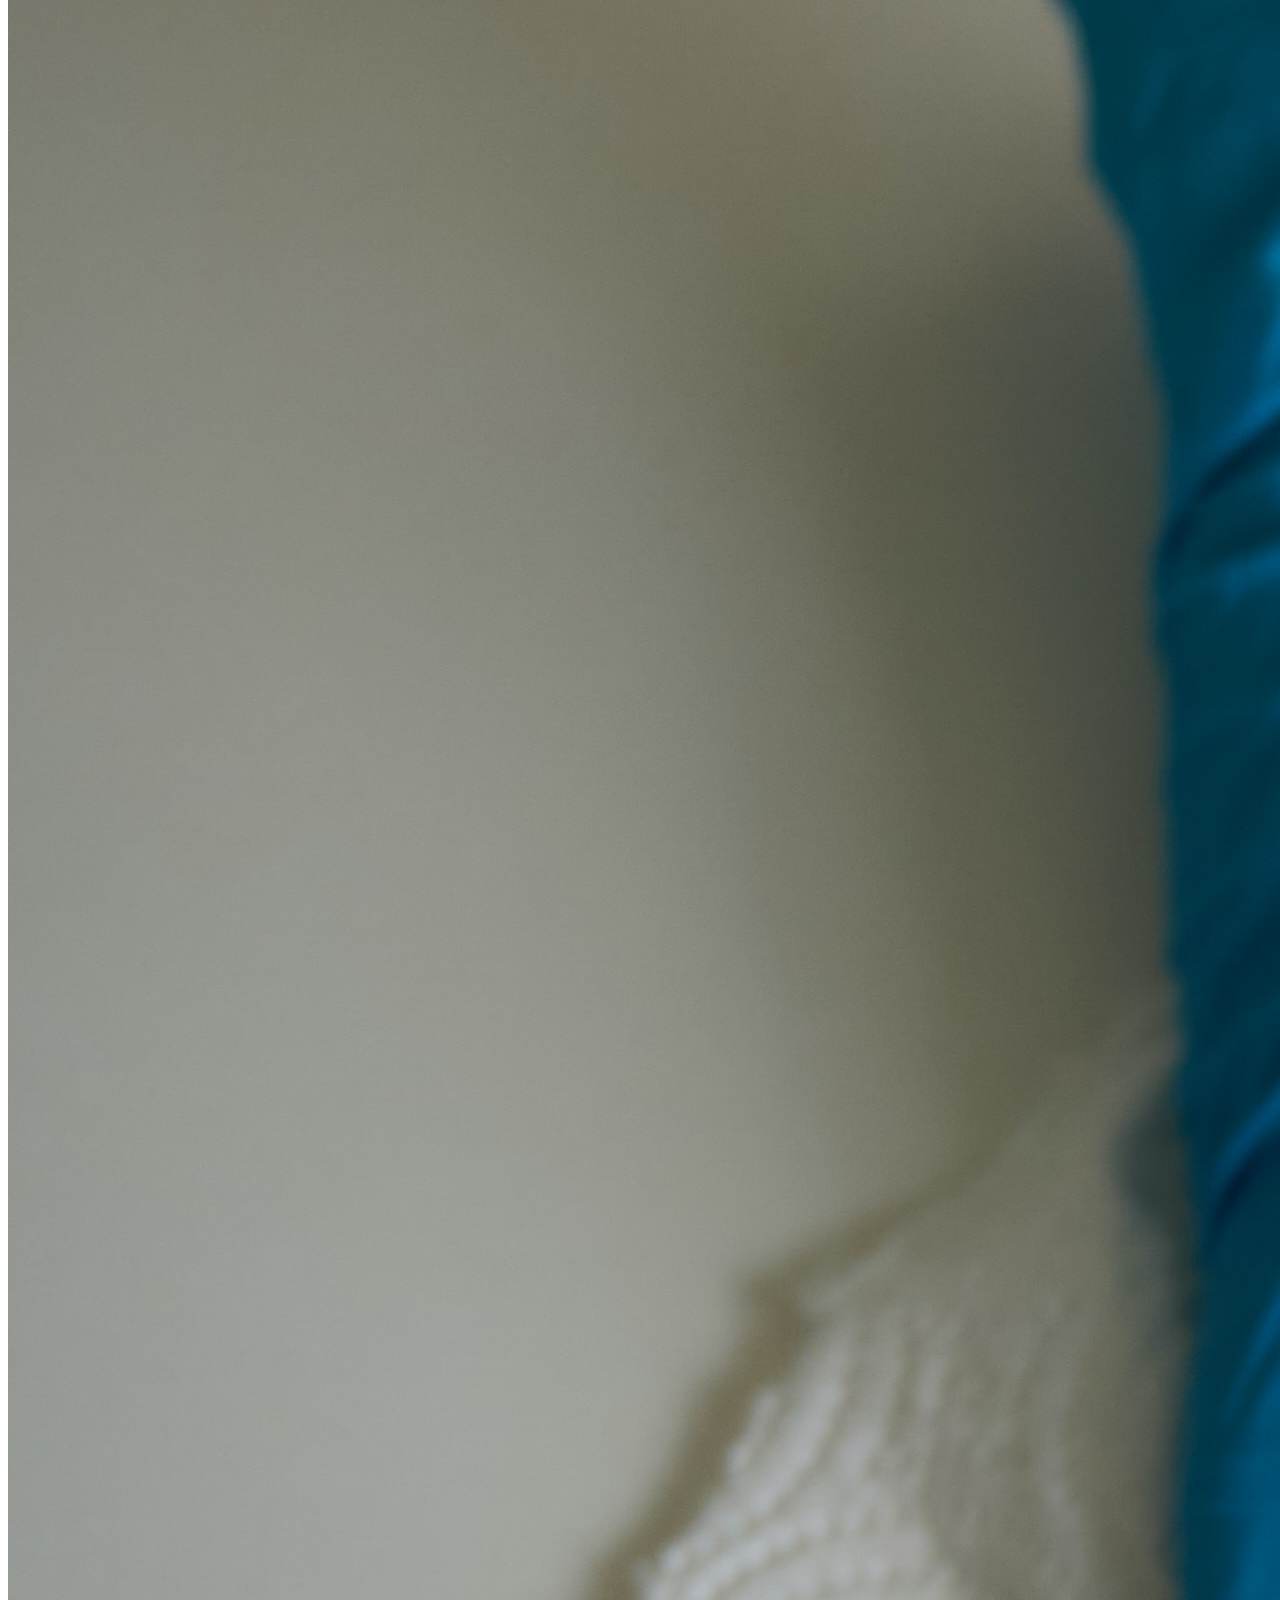
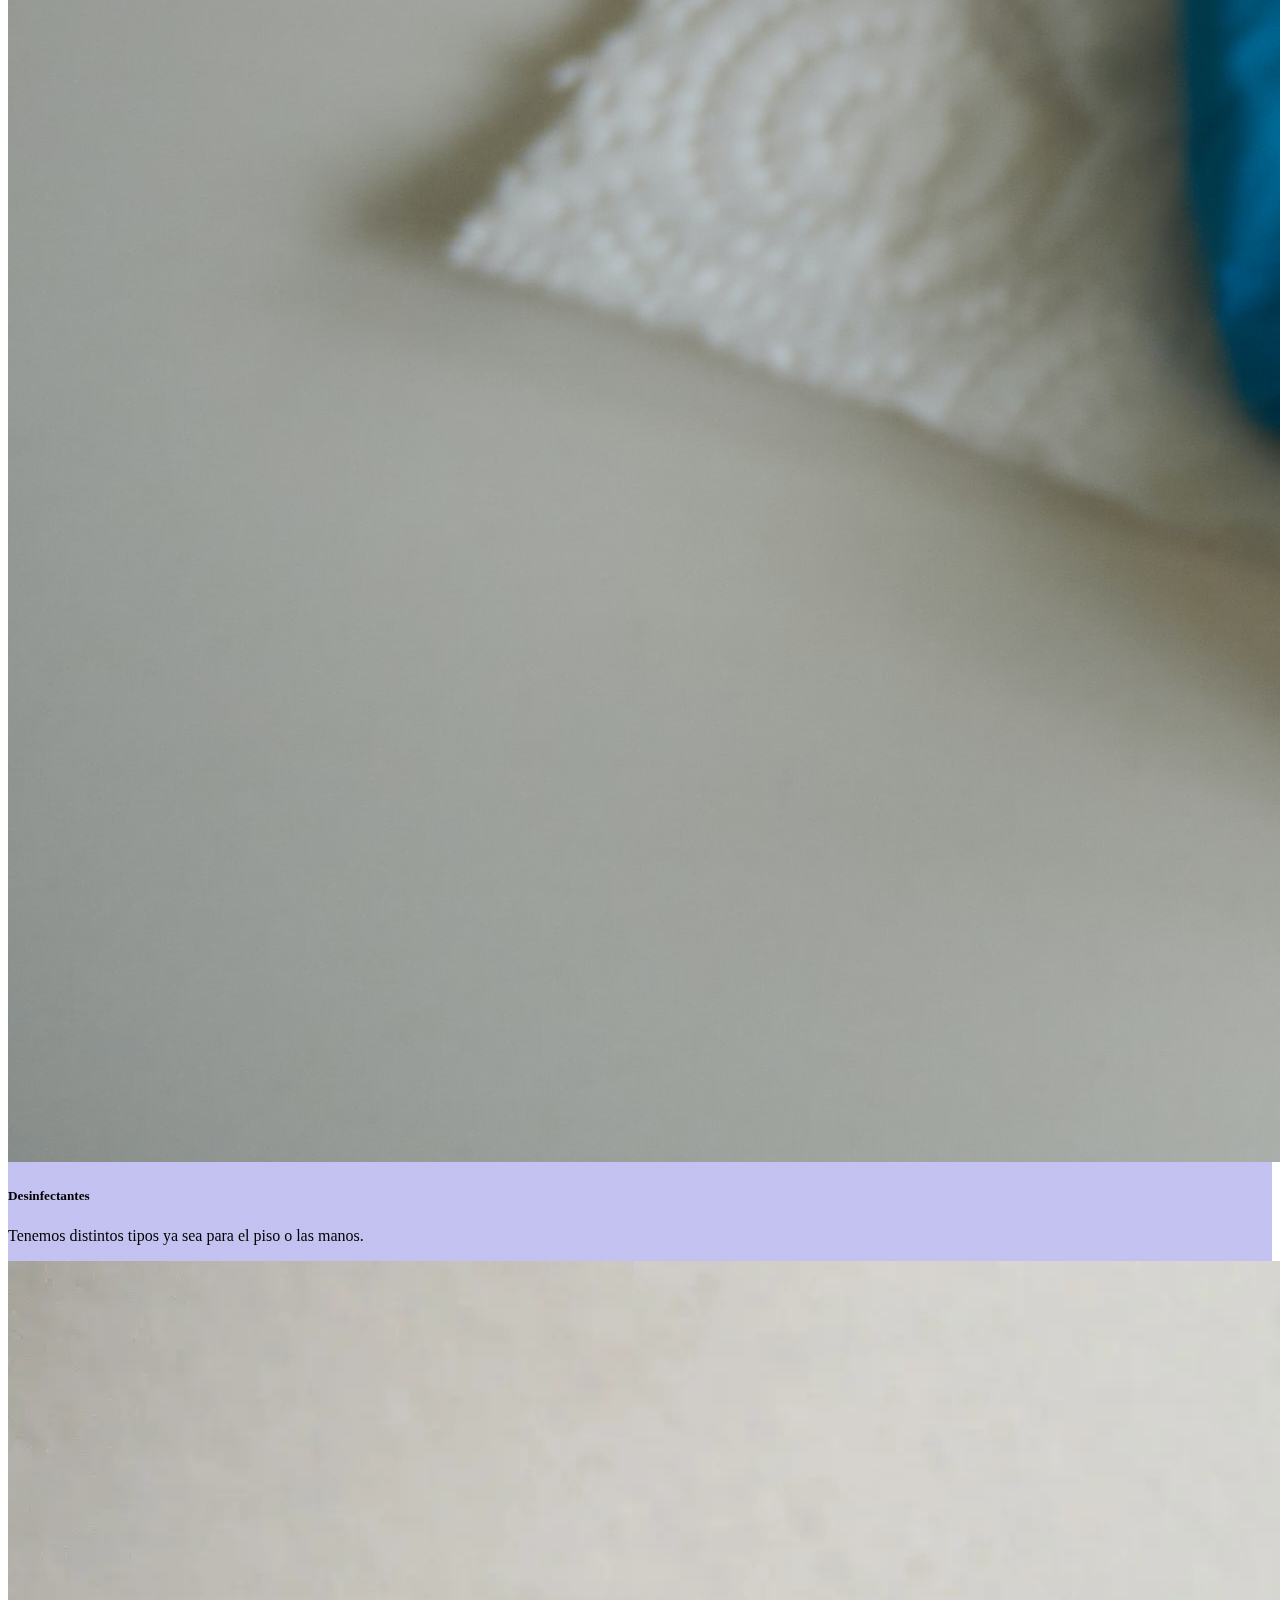
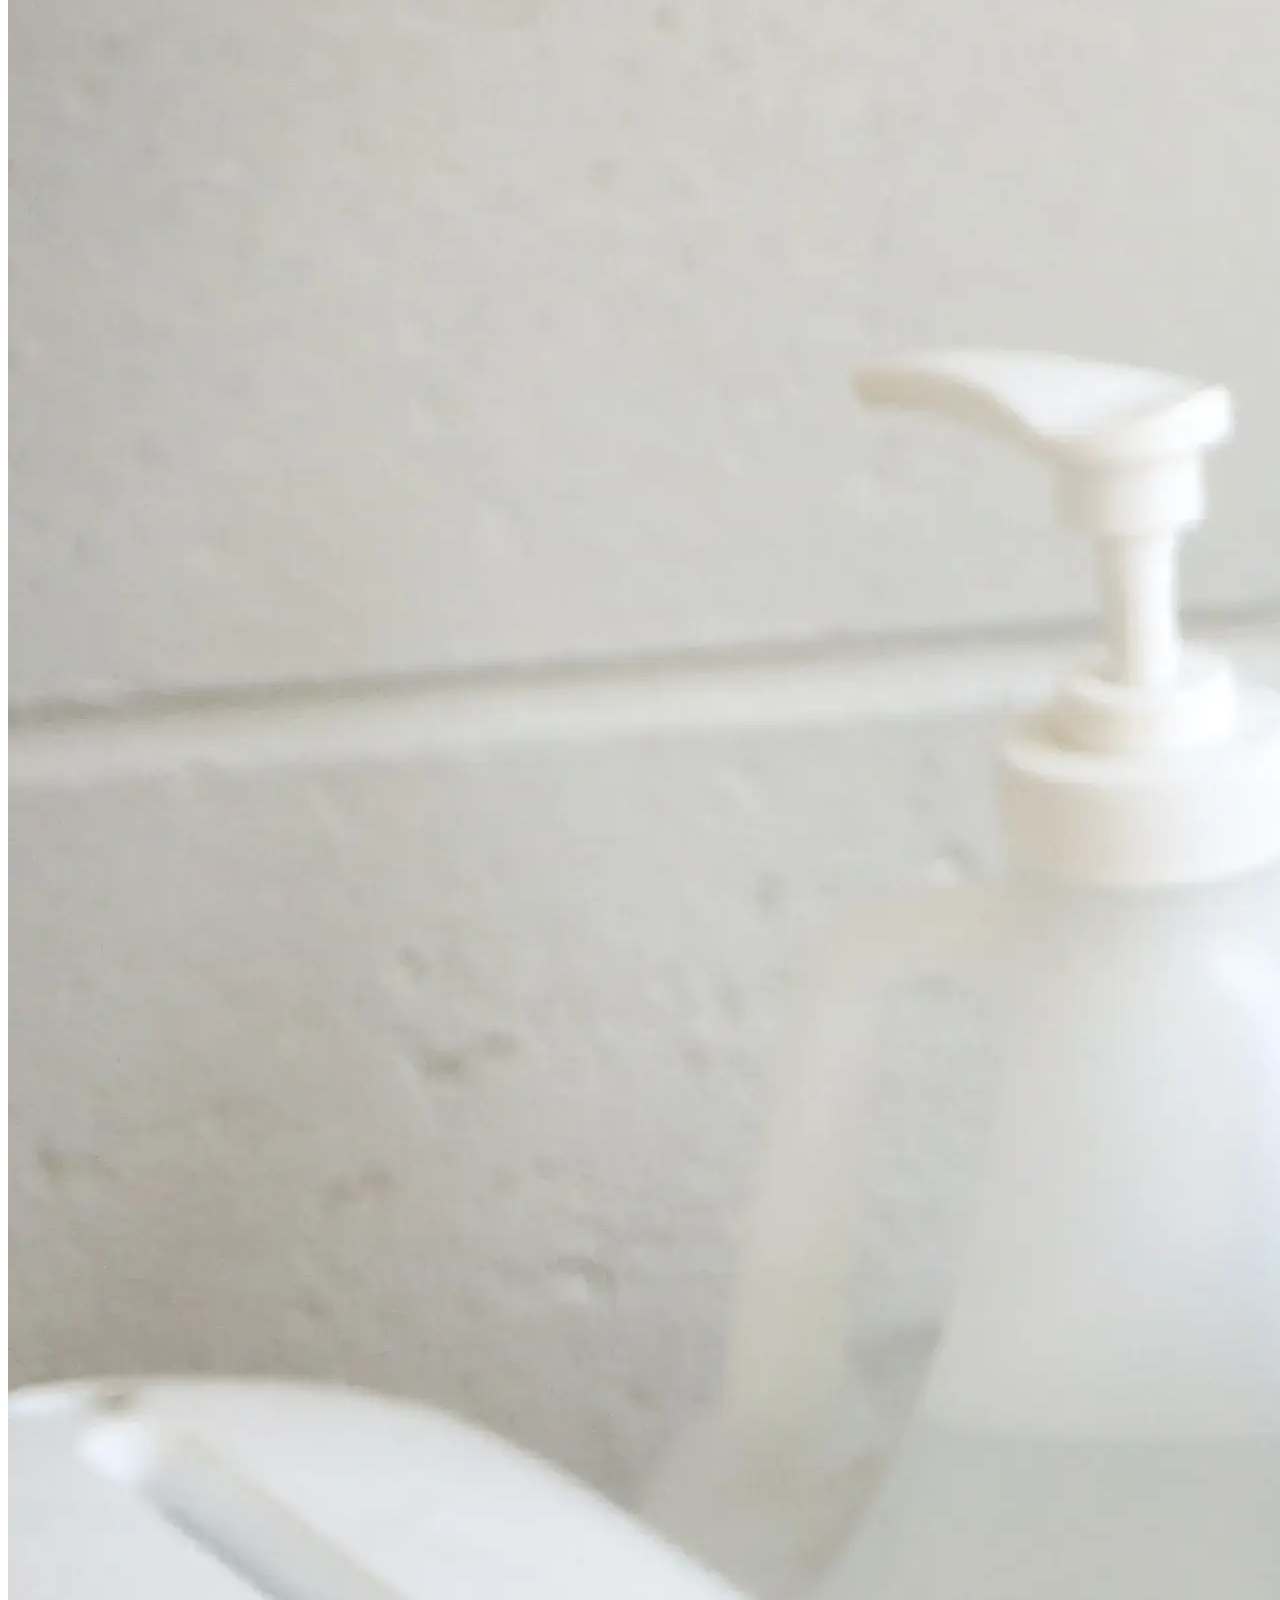
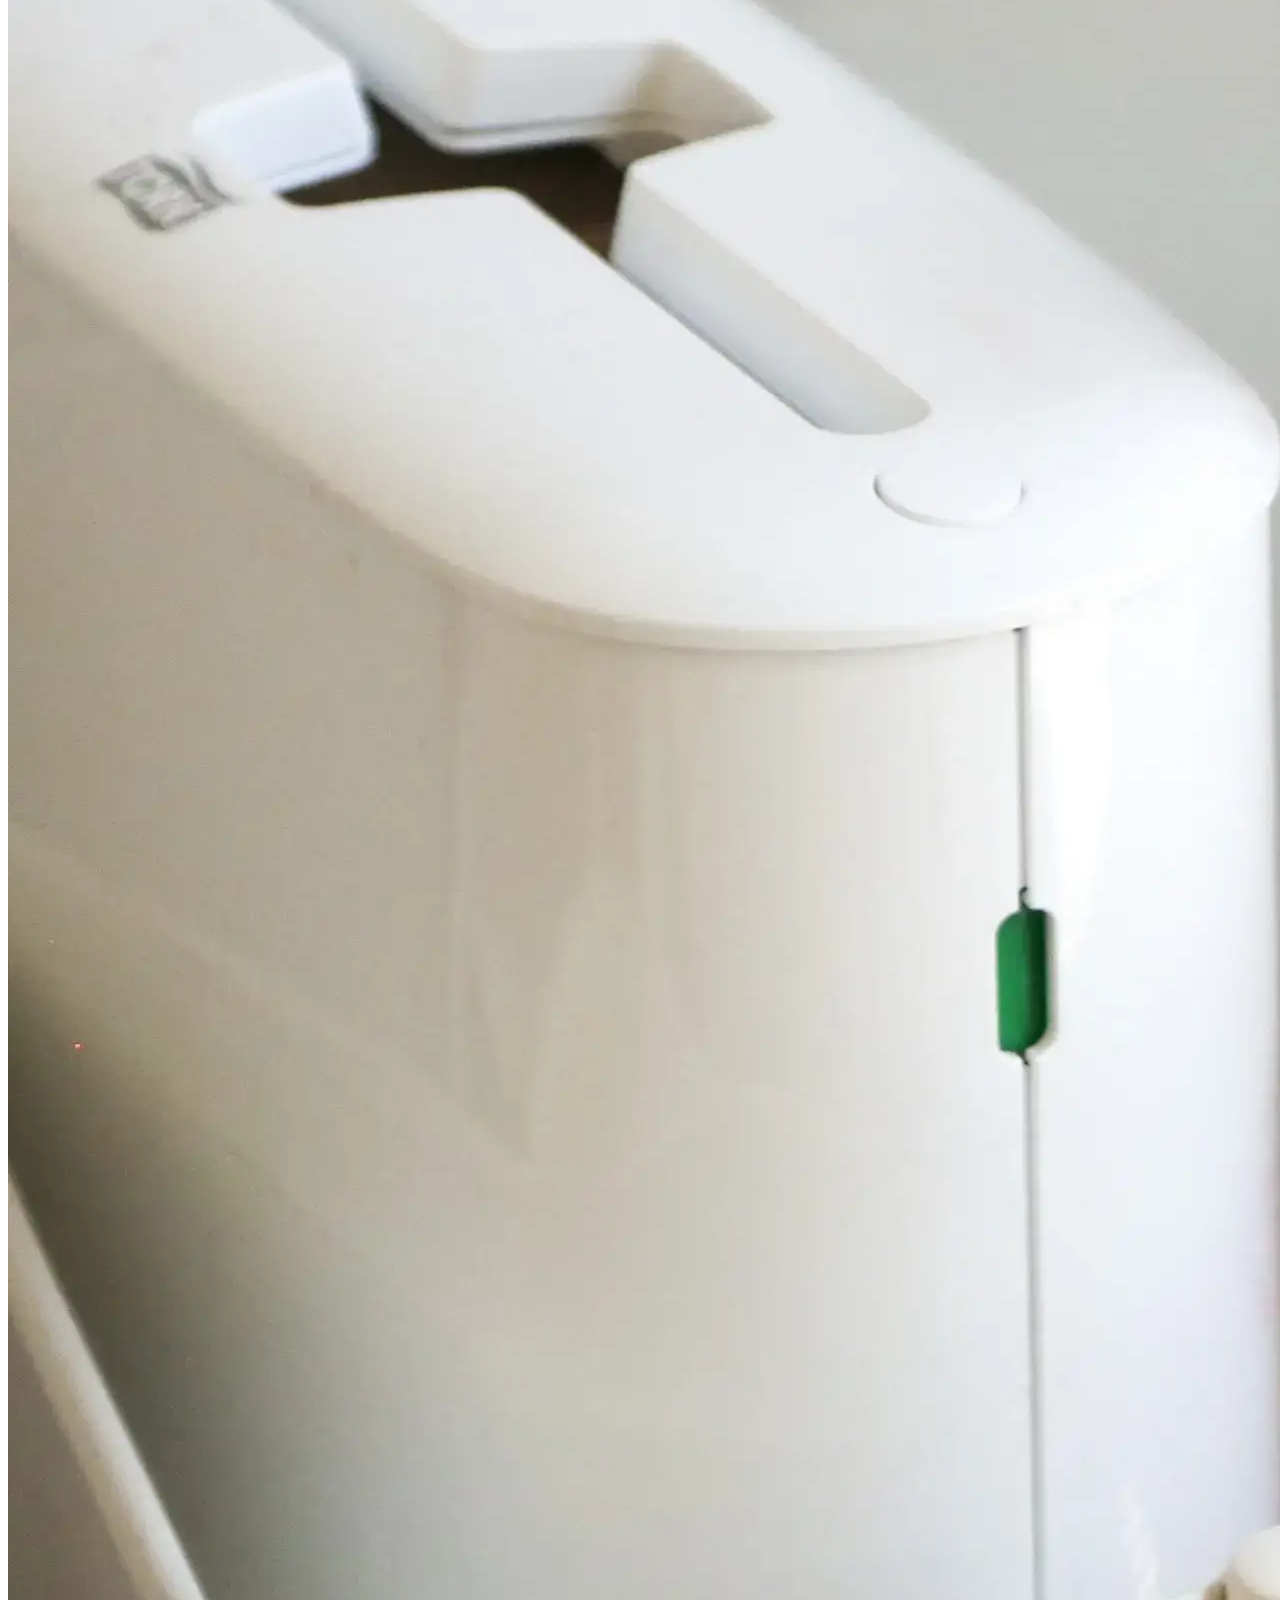
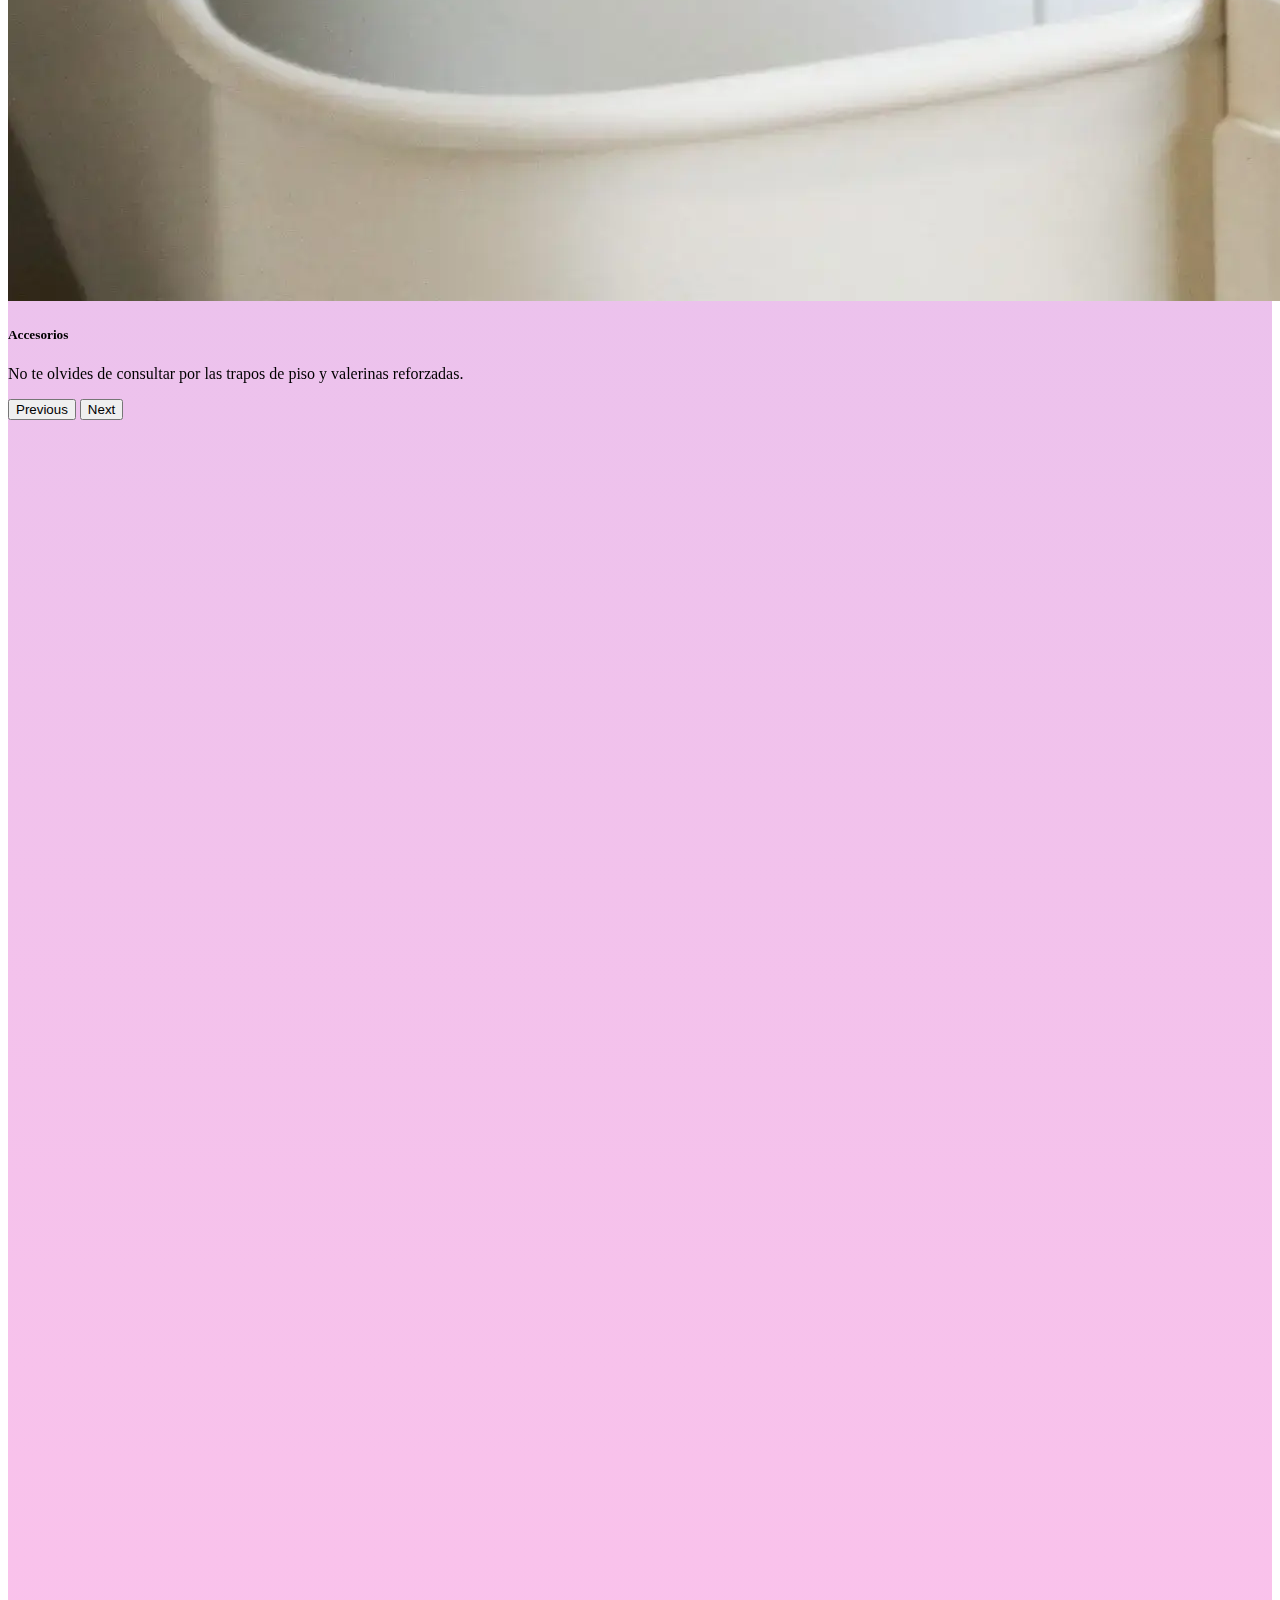
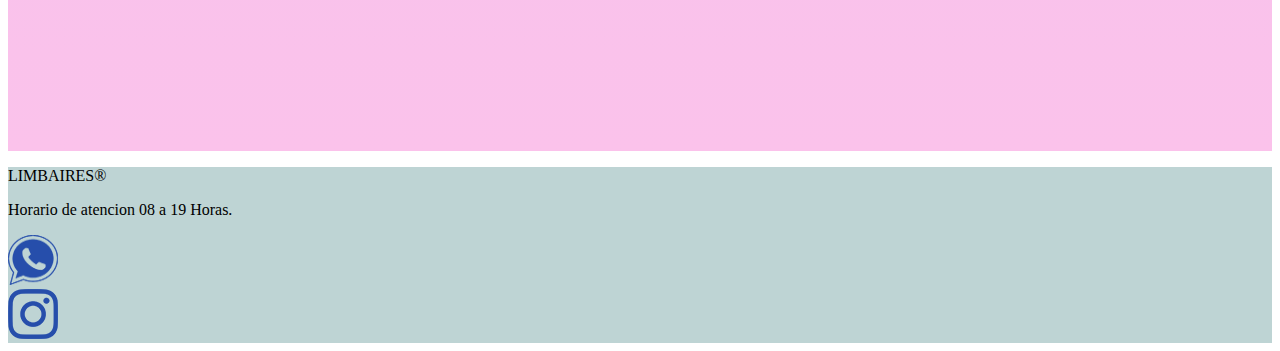
==== commit 9e0f1ee4: "se optimizo las fotos parte 1" ====
--- a/index.html
+++ b/index.html
@@ -105,7 +105,7 @@
                         </div>
                         <div class="carousel-inner"  data-aos="zoom-in">
                             <div class="carousel-item active" data-bs-interval="10000">
-                                <img src="./img/jeshoots-com-__ZMnefoI3k-unsplash.jpg" class="d-block w-100" alt="...">
+                                <img src="./img/jeshoots-com-__ZMnefoI3k-unsplash.webp" class="d-block w-100" alt="...">
                                 <div class="carousel-caption d-none d-md-block">
                                     <h5 class="fs-2 fw-bold">Articulos de Primera Calidad</h5>
                                     <p class="fw-semibold fs-4">Contamos con productos de alto poder desengrasante y
@@ -122,7 +122,7 @@
                                 </div>
                             </div>
                             <div class="carousel-item">
-                                <img src="./img/giorgio-trovato-XxAy813D66I-unsplash.jpg" class="d-block w-100"
+                                <img src="./img/giorgio-trovato-XxAy813D66I-unsplash.webp" class="d-block w-100"
                                     alt="...">
                                 <div class="carousel-caption d-none d-md-block">
                                     <h5 class="fs-2 fw-bold">Accesorios</h5>
@@ -144,7 +144,7 @@
                     </div>
                     <div class="d-flex flex-wrap mt-3"  data-aos="zoom-in">
                         <div class="card w-100  " style="width: 18rem;">
-                            <img src="./img/listado-de-productos.jpg" class="card-img-top" alt="...">
+                            <img src="./img/listado-de-productos.webp" class="card-img-top" alt="...">
                             <div class="card-body">
                                 <h5 class="card-title fw-bold fs-4 d-flex justify-content-center">LISTA DE PRECIOS</h5>
                                 <p class="card-text fs-5 fst-italic fw-semibold ms-3 me-3">Si queres ver todo nuestros listado de productos y nuestros inmejorables precios accede al siguiente link.</p>
@@ -189,7 +189,7 @@
             integrity="sha384-pprn3073KE6tl6bjs2QrFaJGz5/SUsLqktiwsUTF55Jfv3qYSDhgCecCxMW52nD2" crossorigin="anonymous">
         </script>
         <script src="https://unpkg.com/aos@2.3.1/dist/aos.js"></script>
-        <script src="../aos.js"></script>
+        <script src="./aos.js"></script>
 </body>
 
 </html>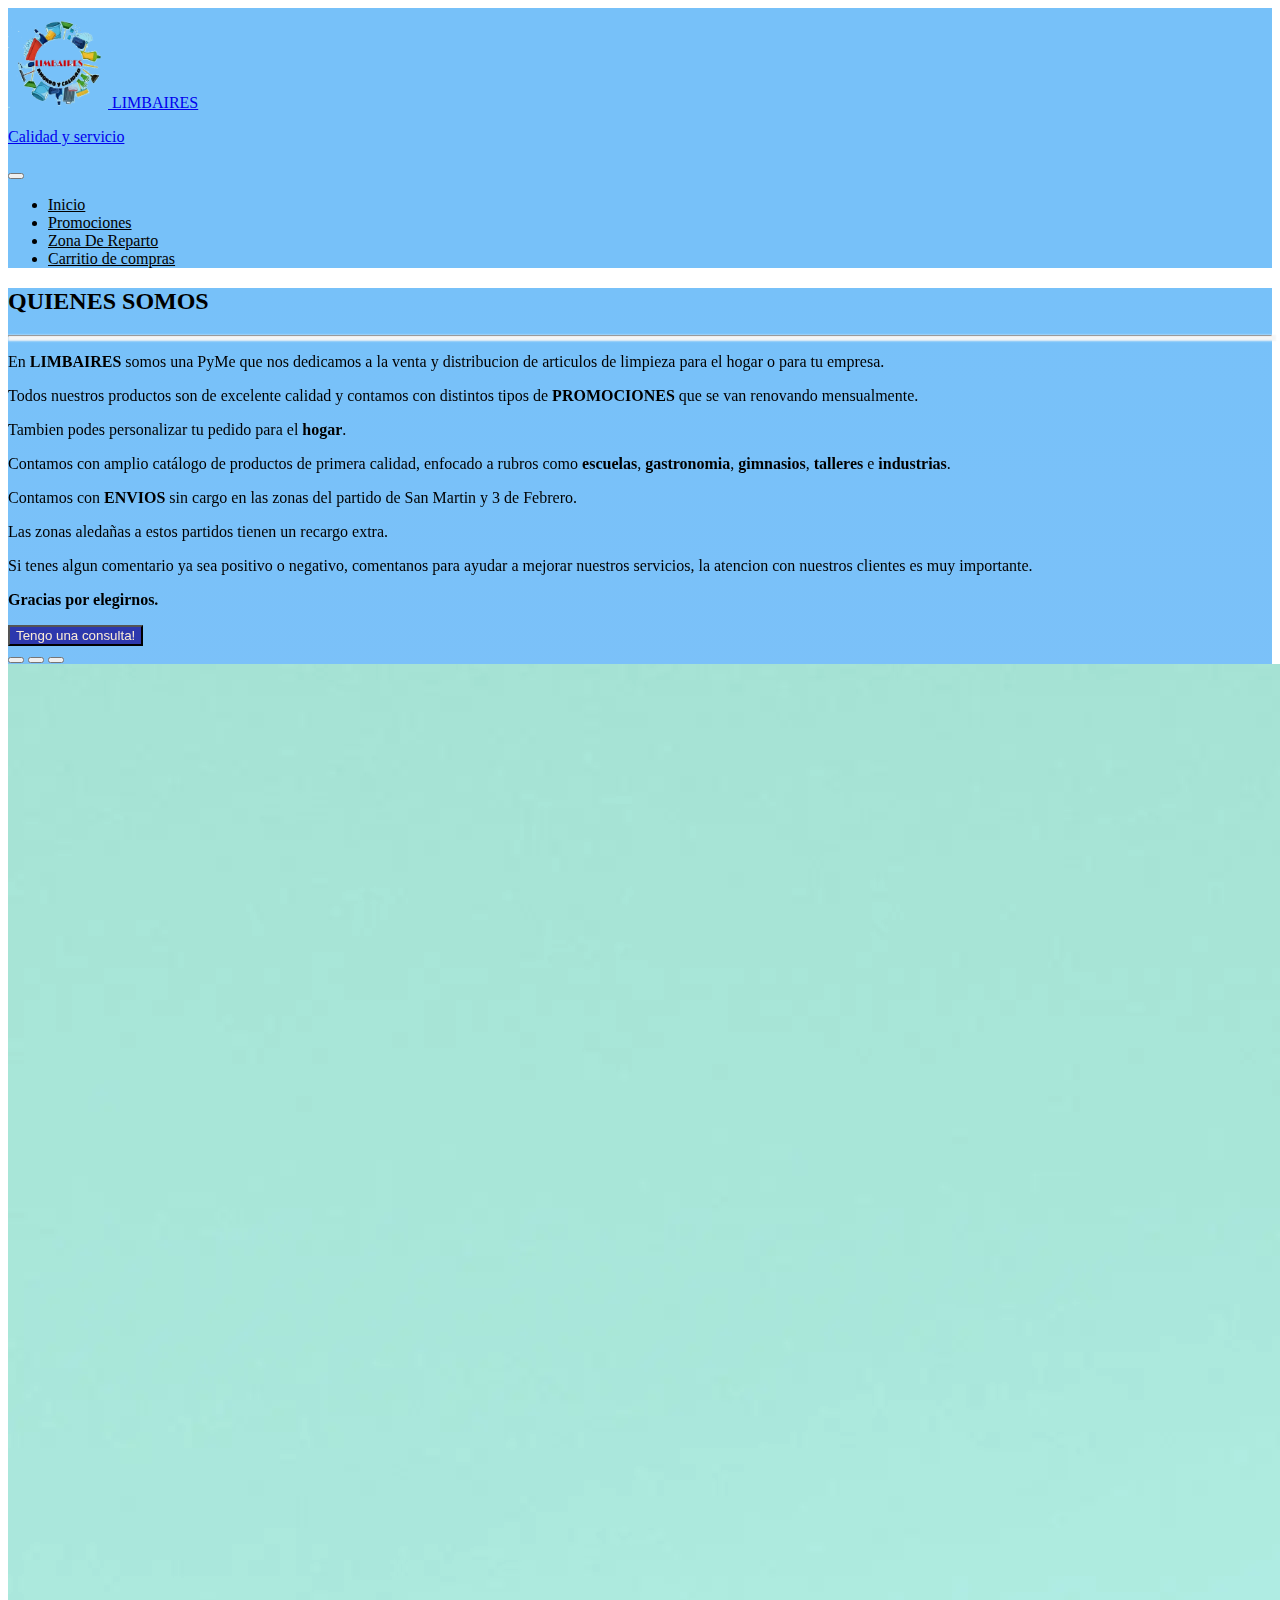
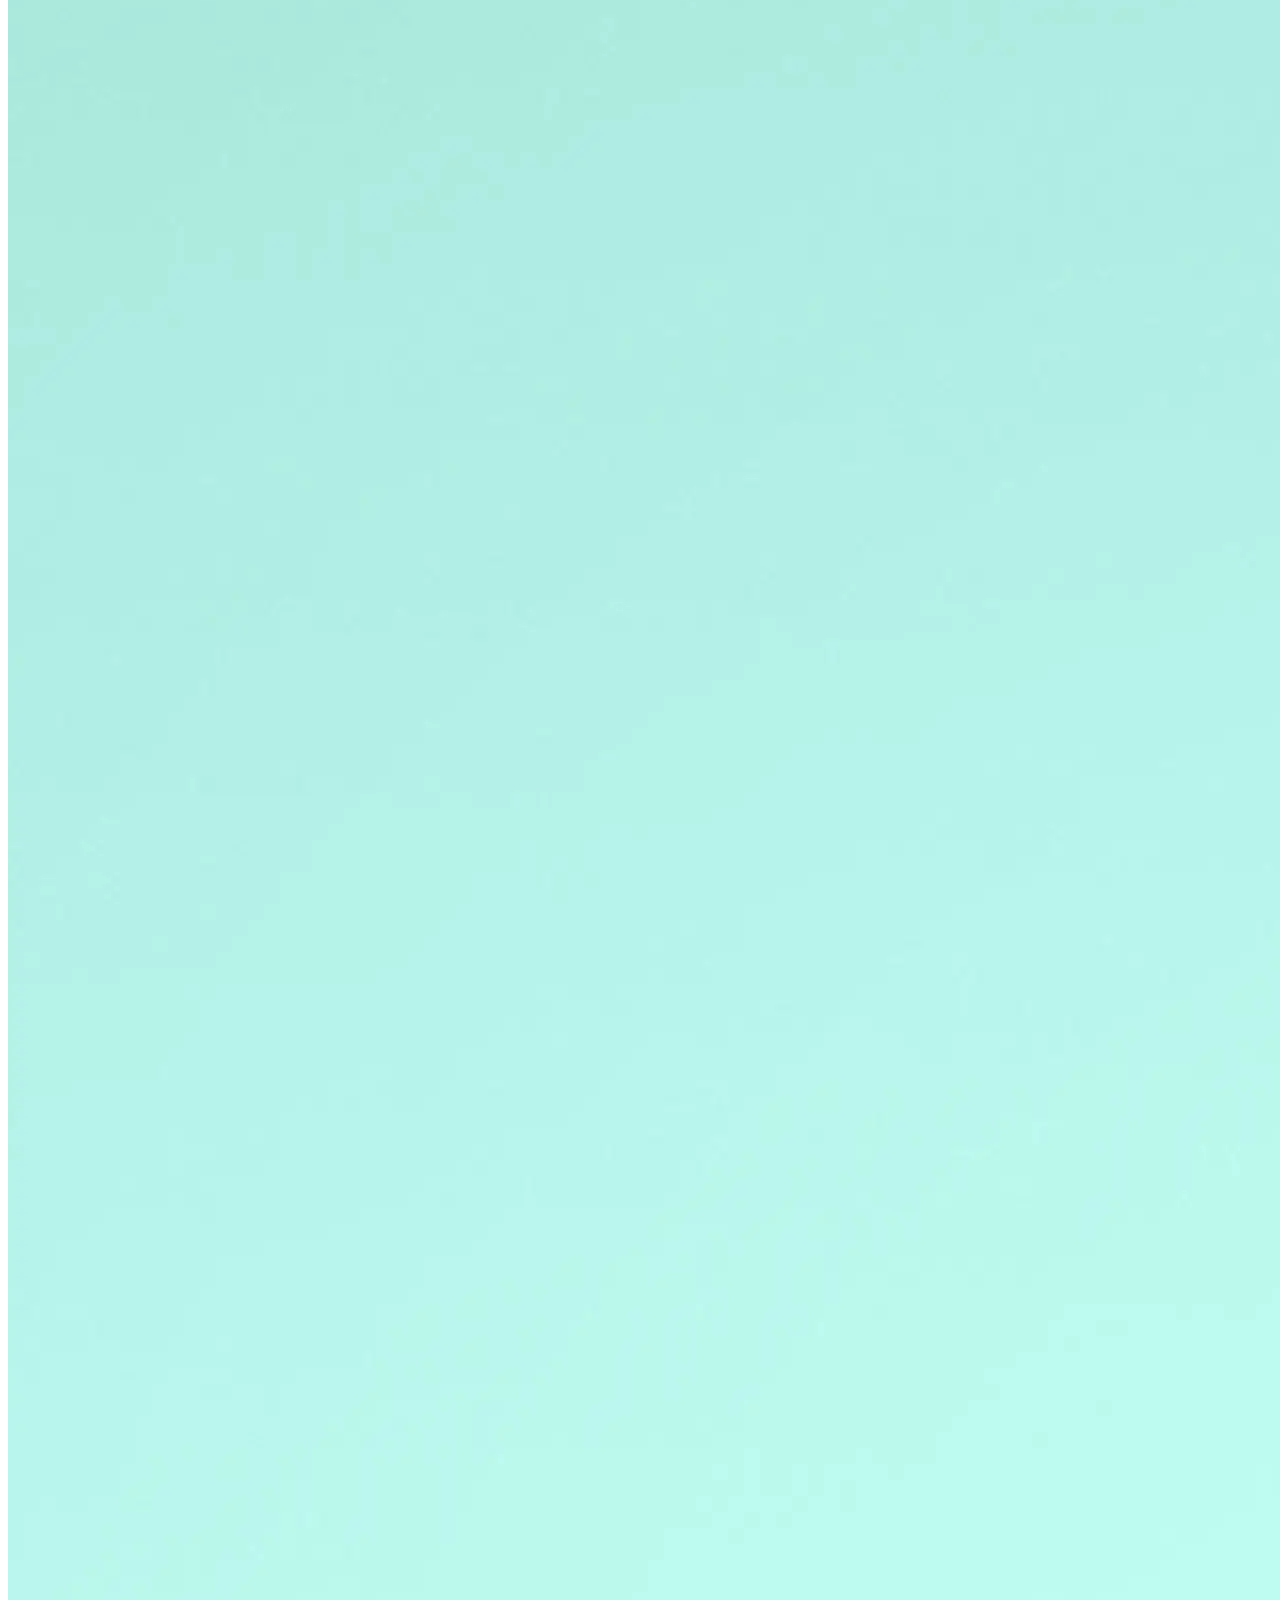
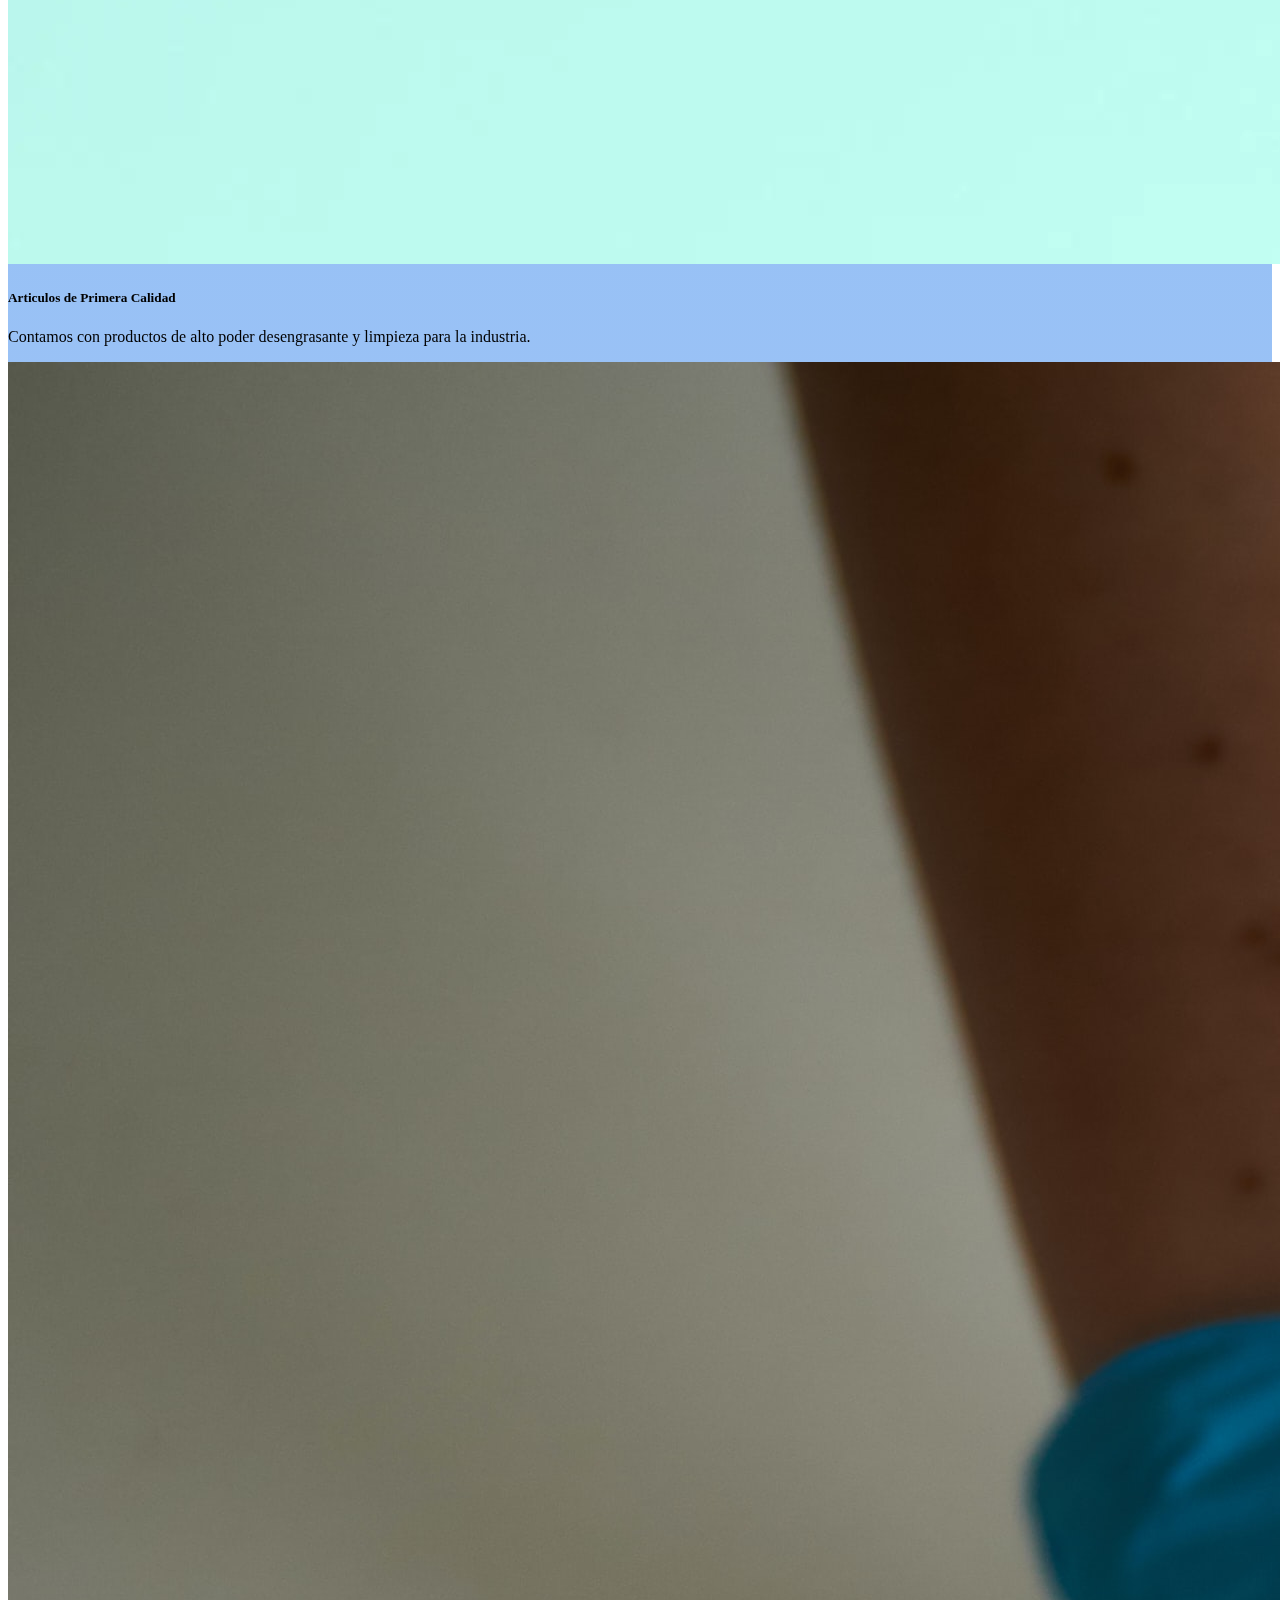
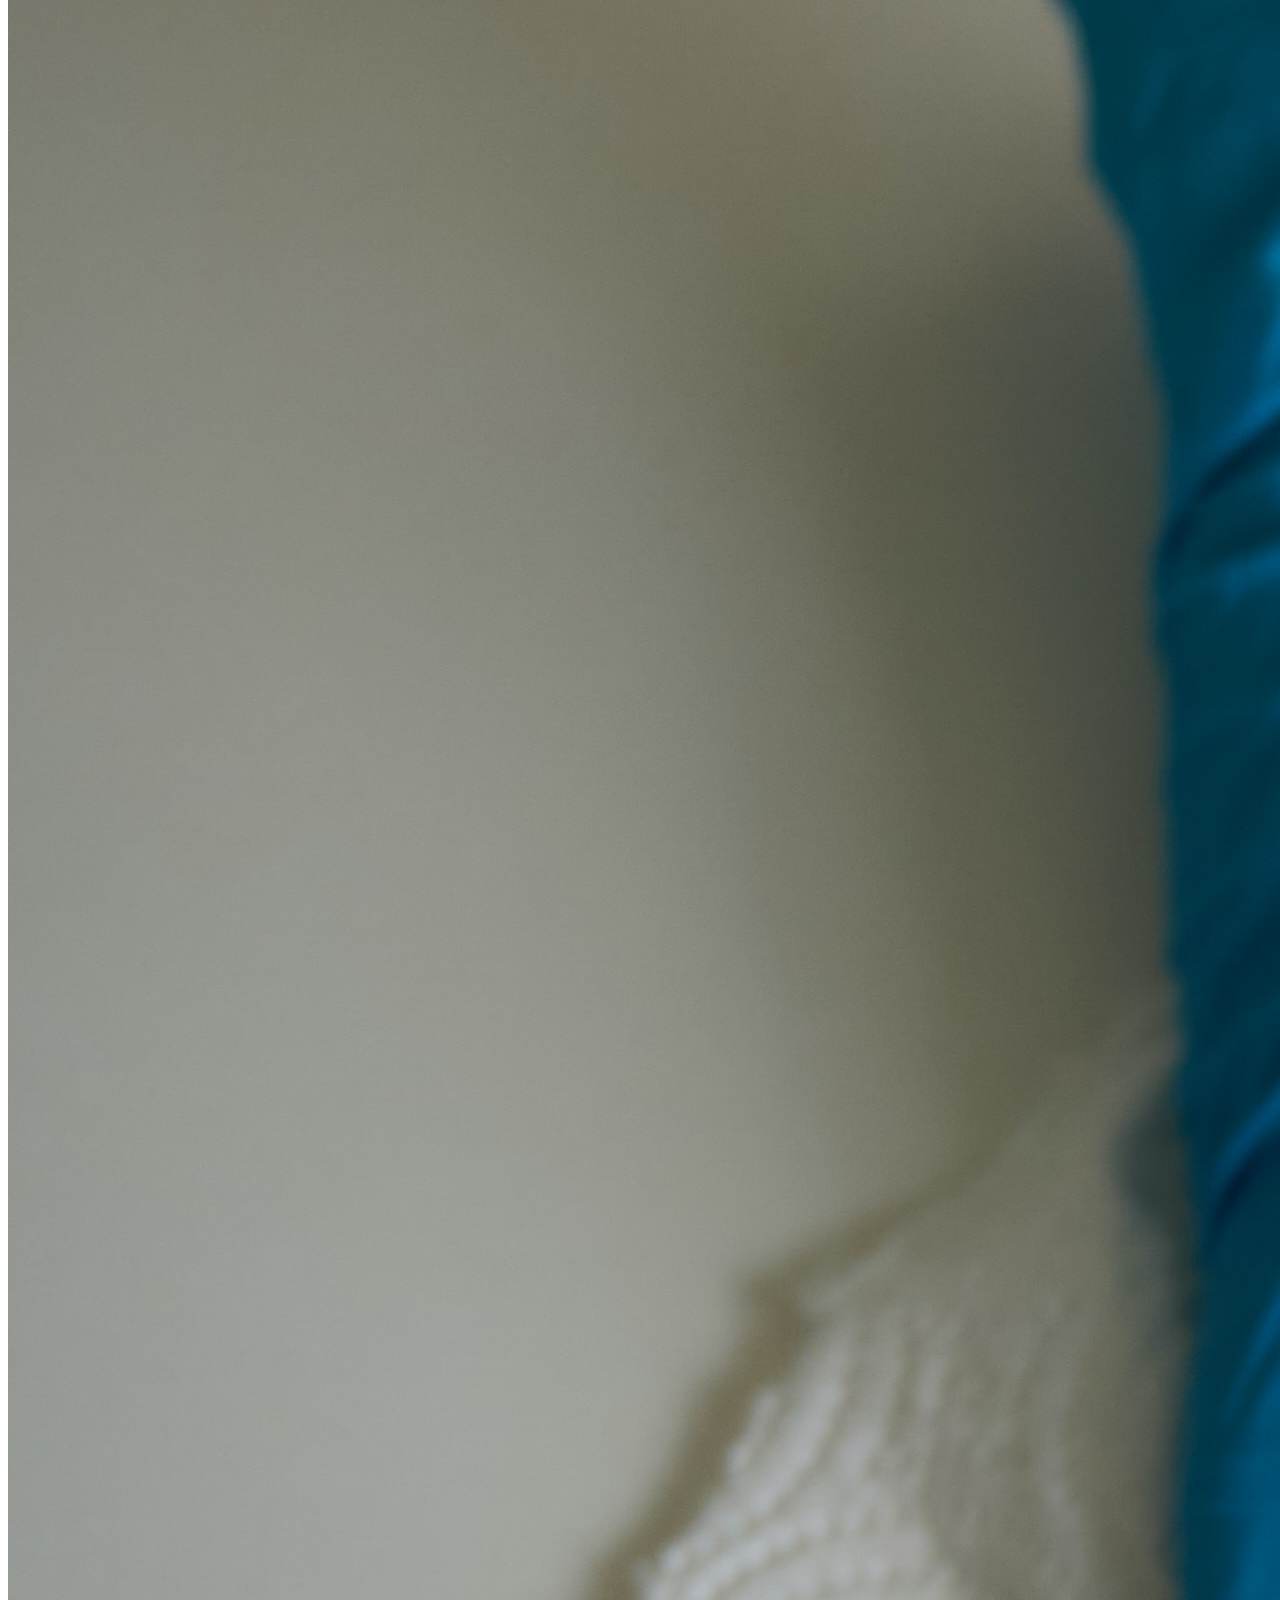
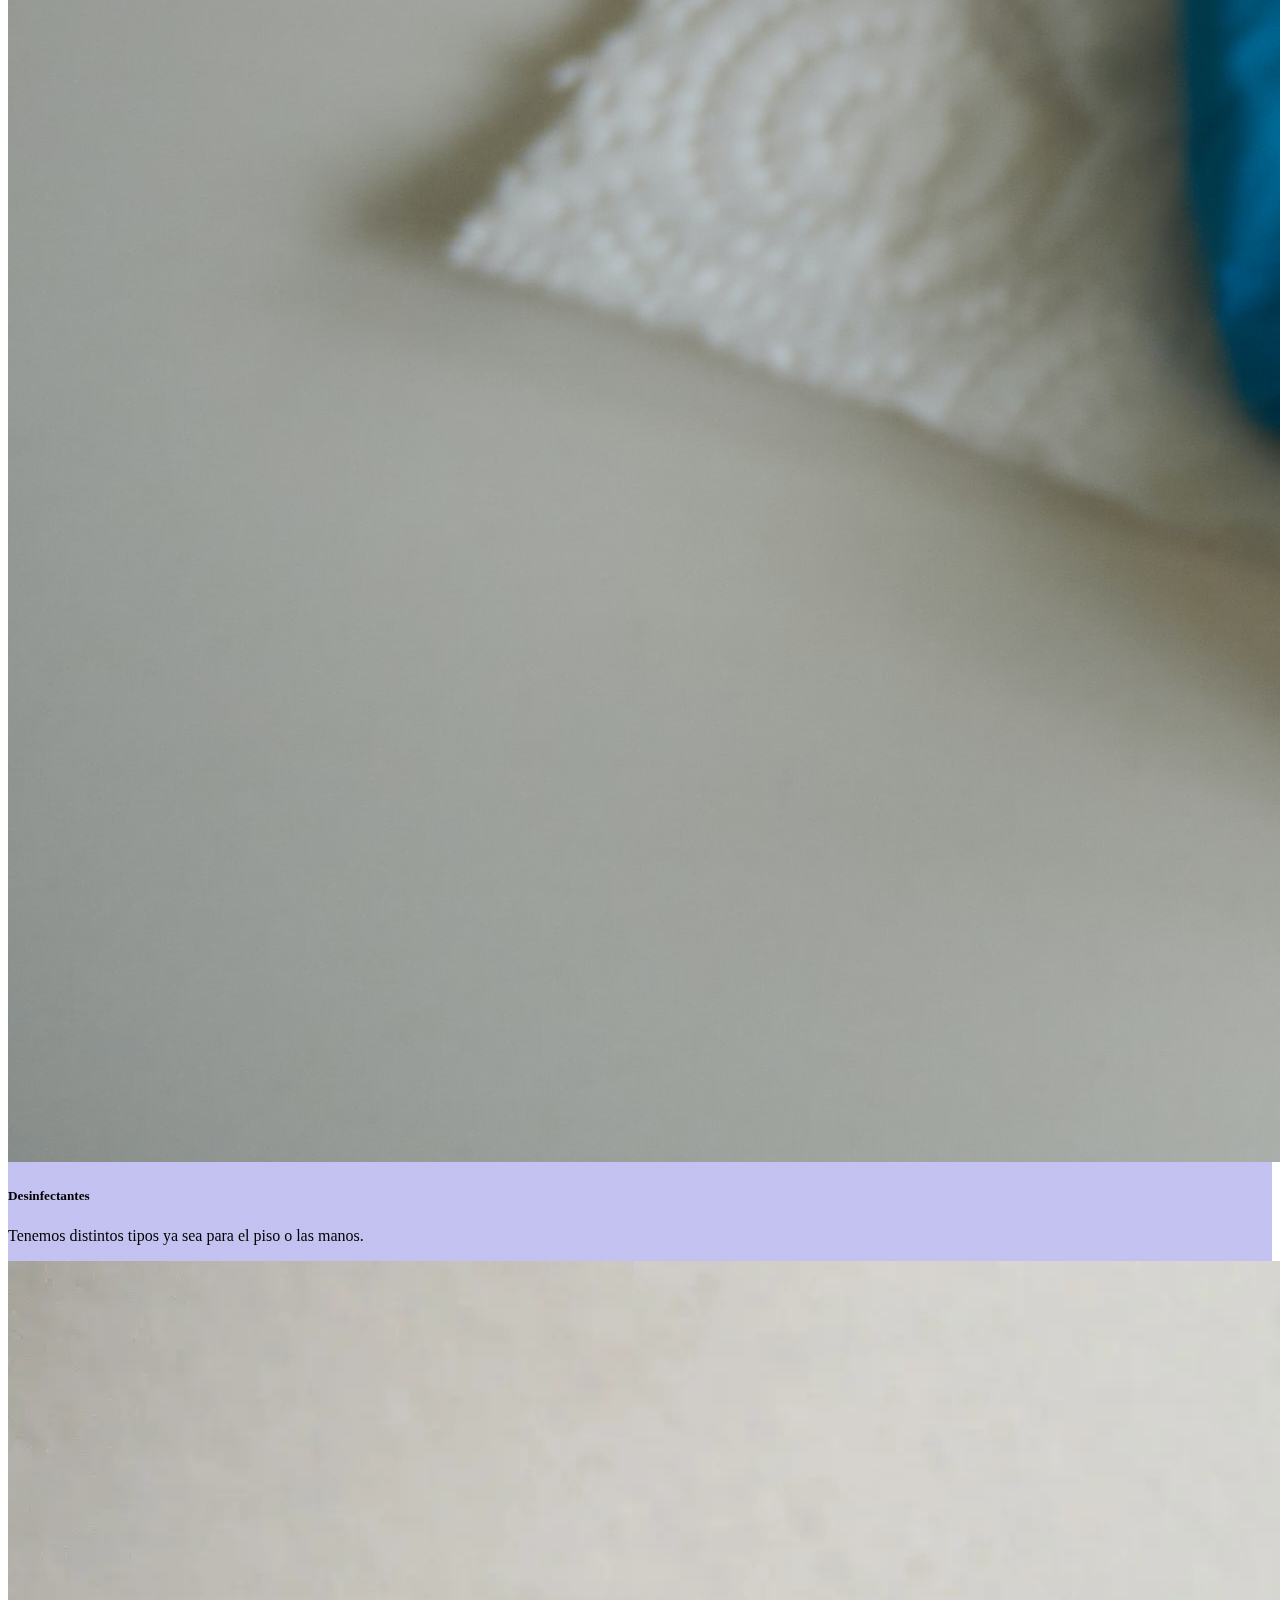
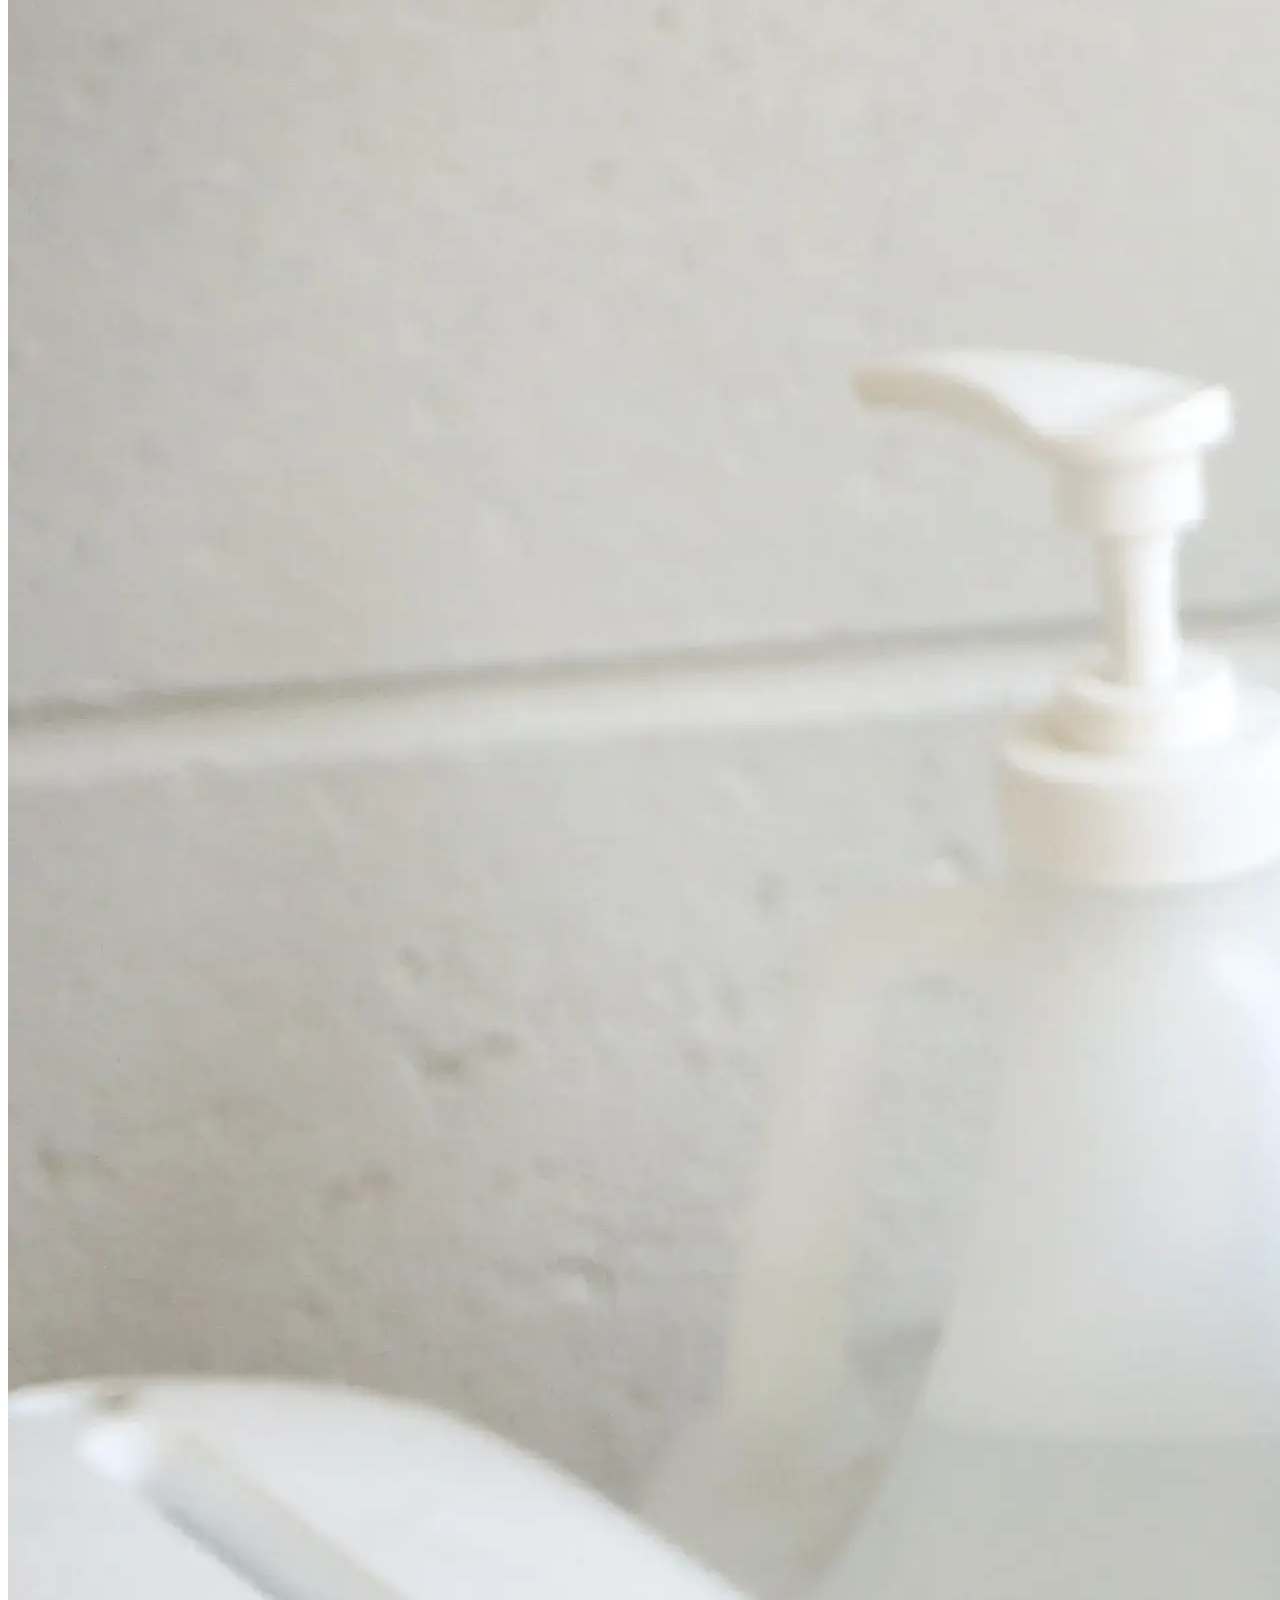
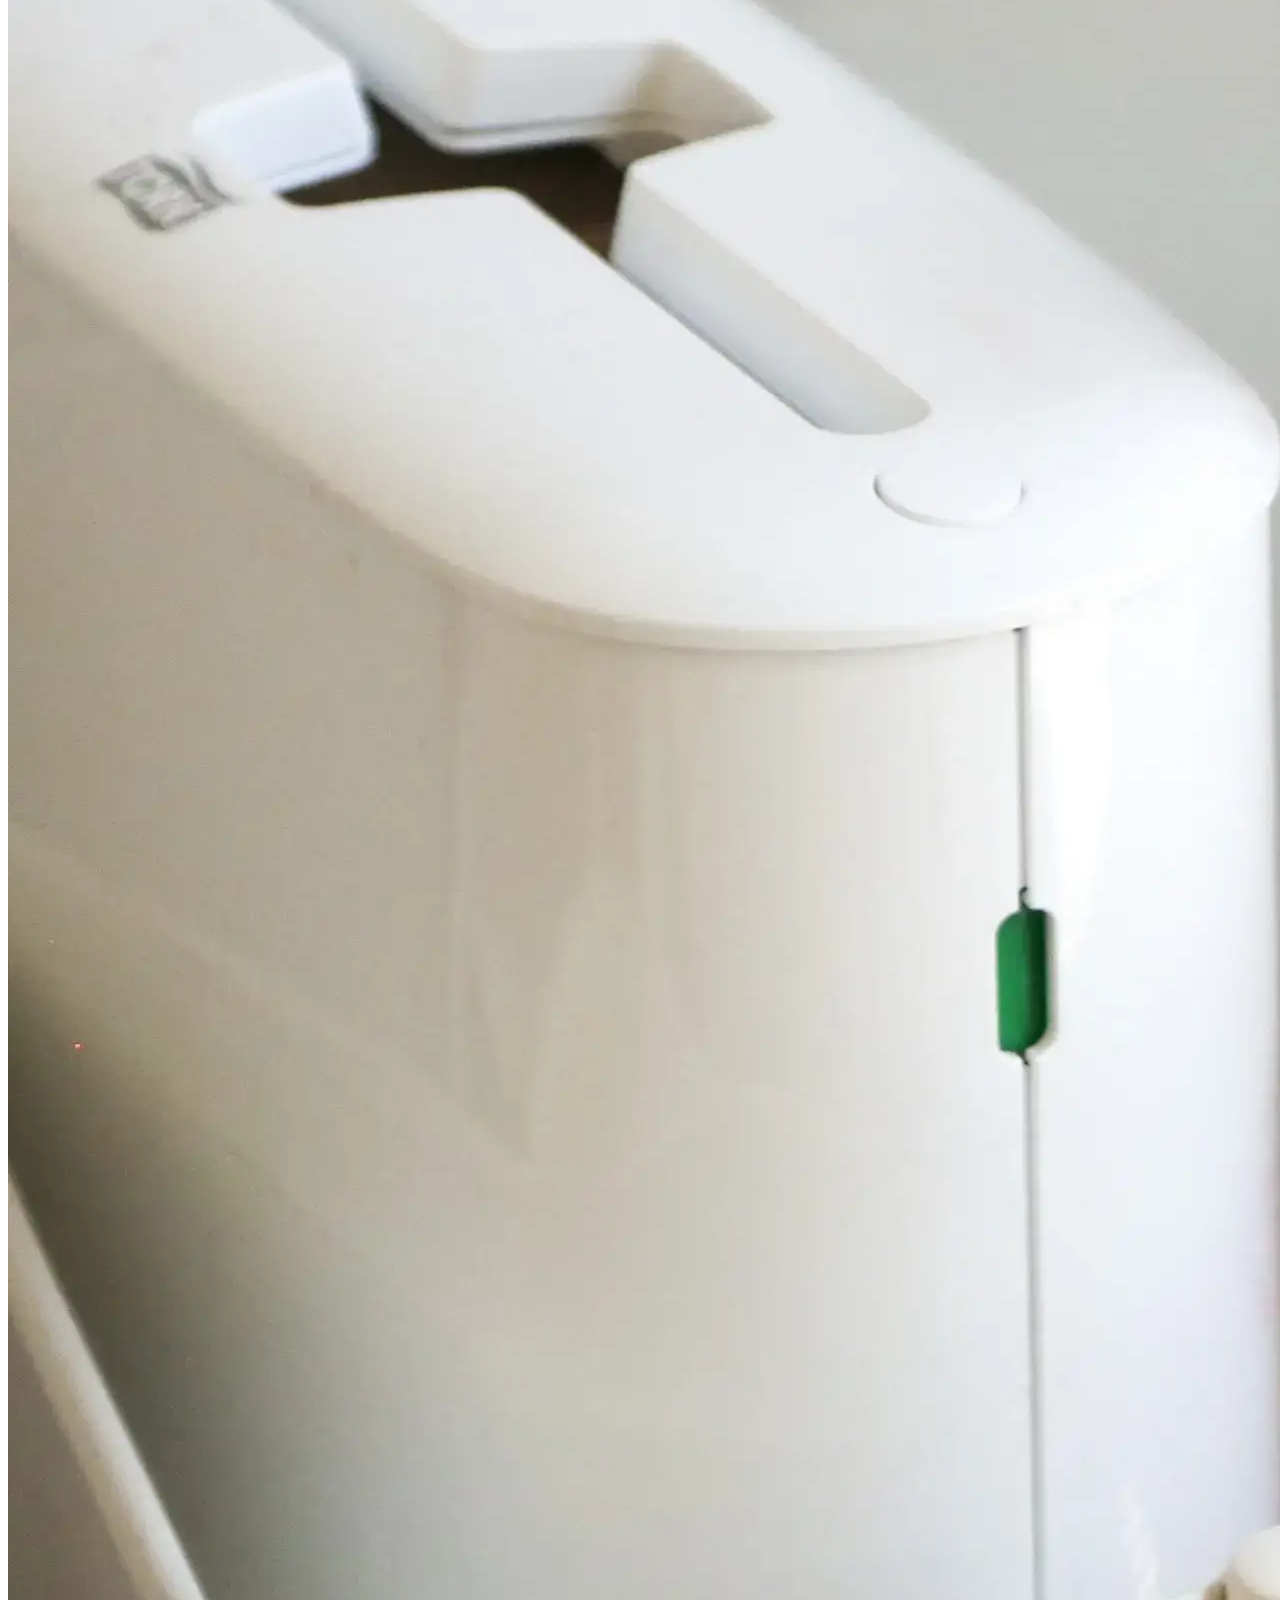
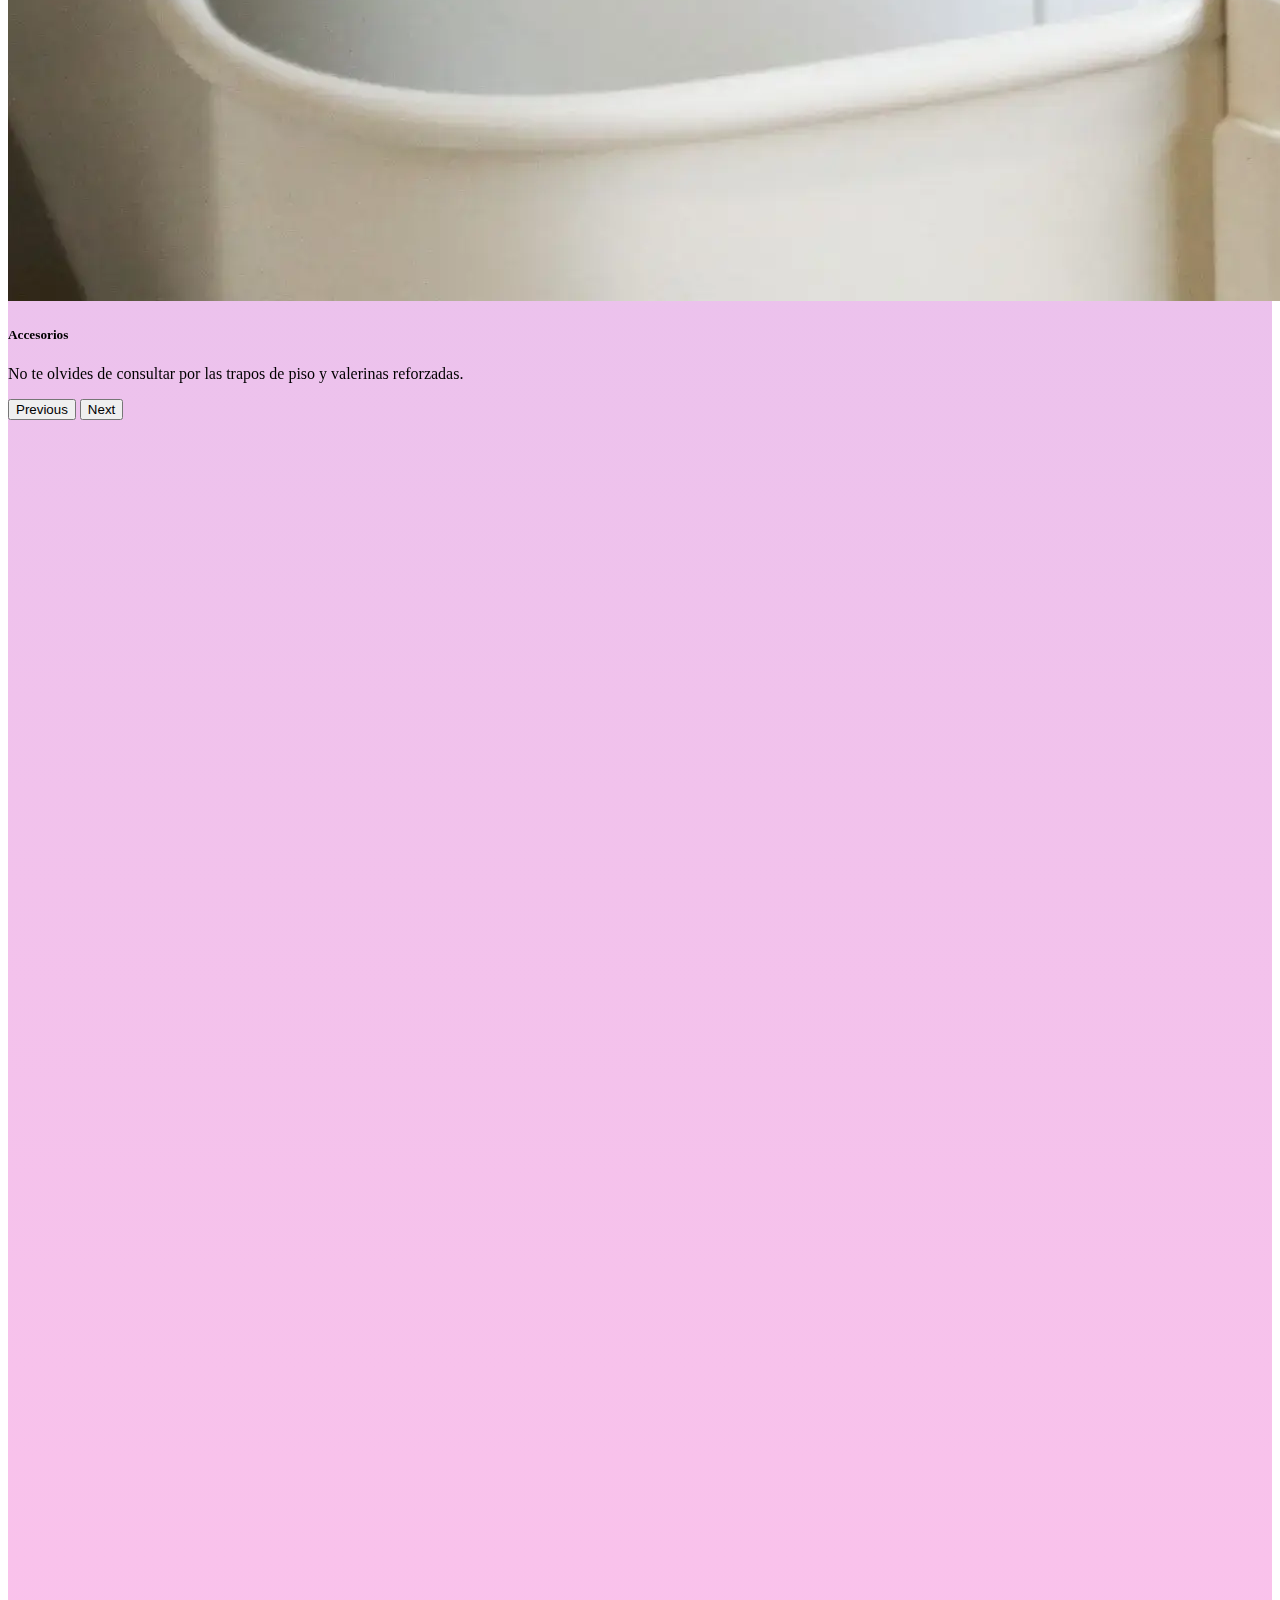
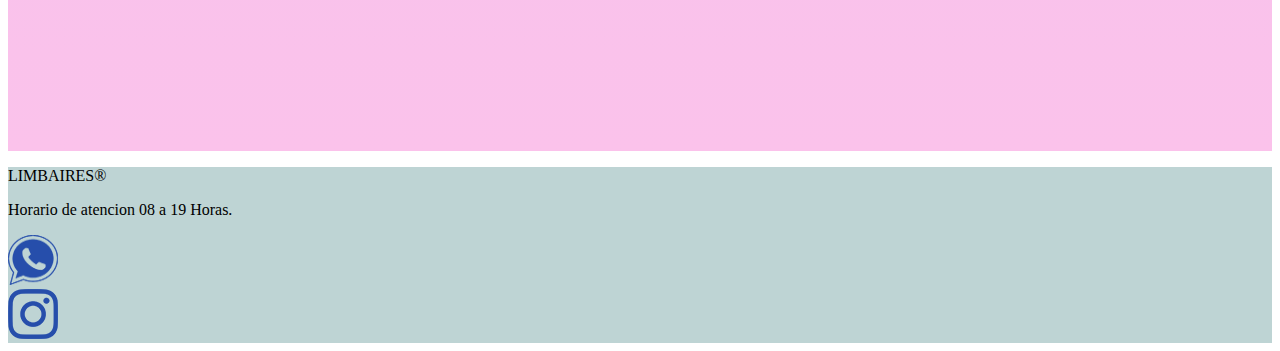
==== commit 72f26679: "se actualizo carrito de compras" ====
--- a/index.html
+++ b/index.html
@@ -44,7 +44,7 @@
                                 <a class="nav-link menu m-1 d-flex justify-content-center" href="./pages/contacto.html">Zona De Reparto</a>
                             </li>
                             <li class="nav-item">
-                                <a class="nav-link menu m-1 d-flex justify-content-center" href="./pages/carritoDeCompras.html">Carrtio de compras</a>
+                                <a class="nav-link menu m-1 d-flex justify-content-center" href="./pages/carritoDeCompras.html">Carritio de compras</a>
                             </li>
                         </ul>
                     </div>
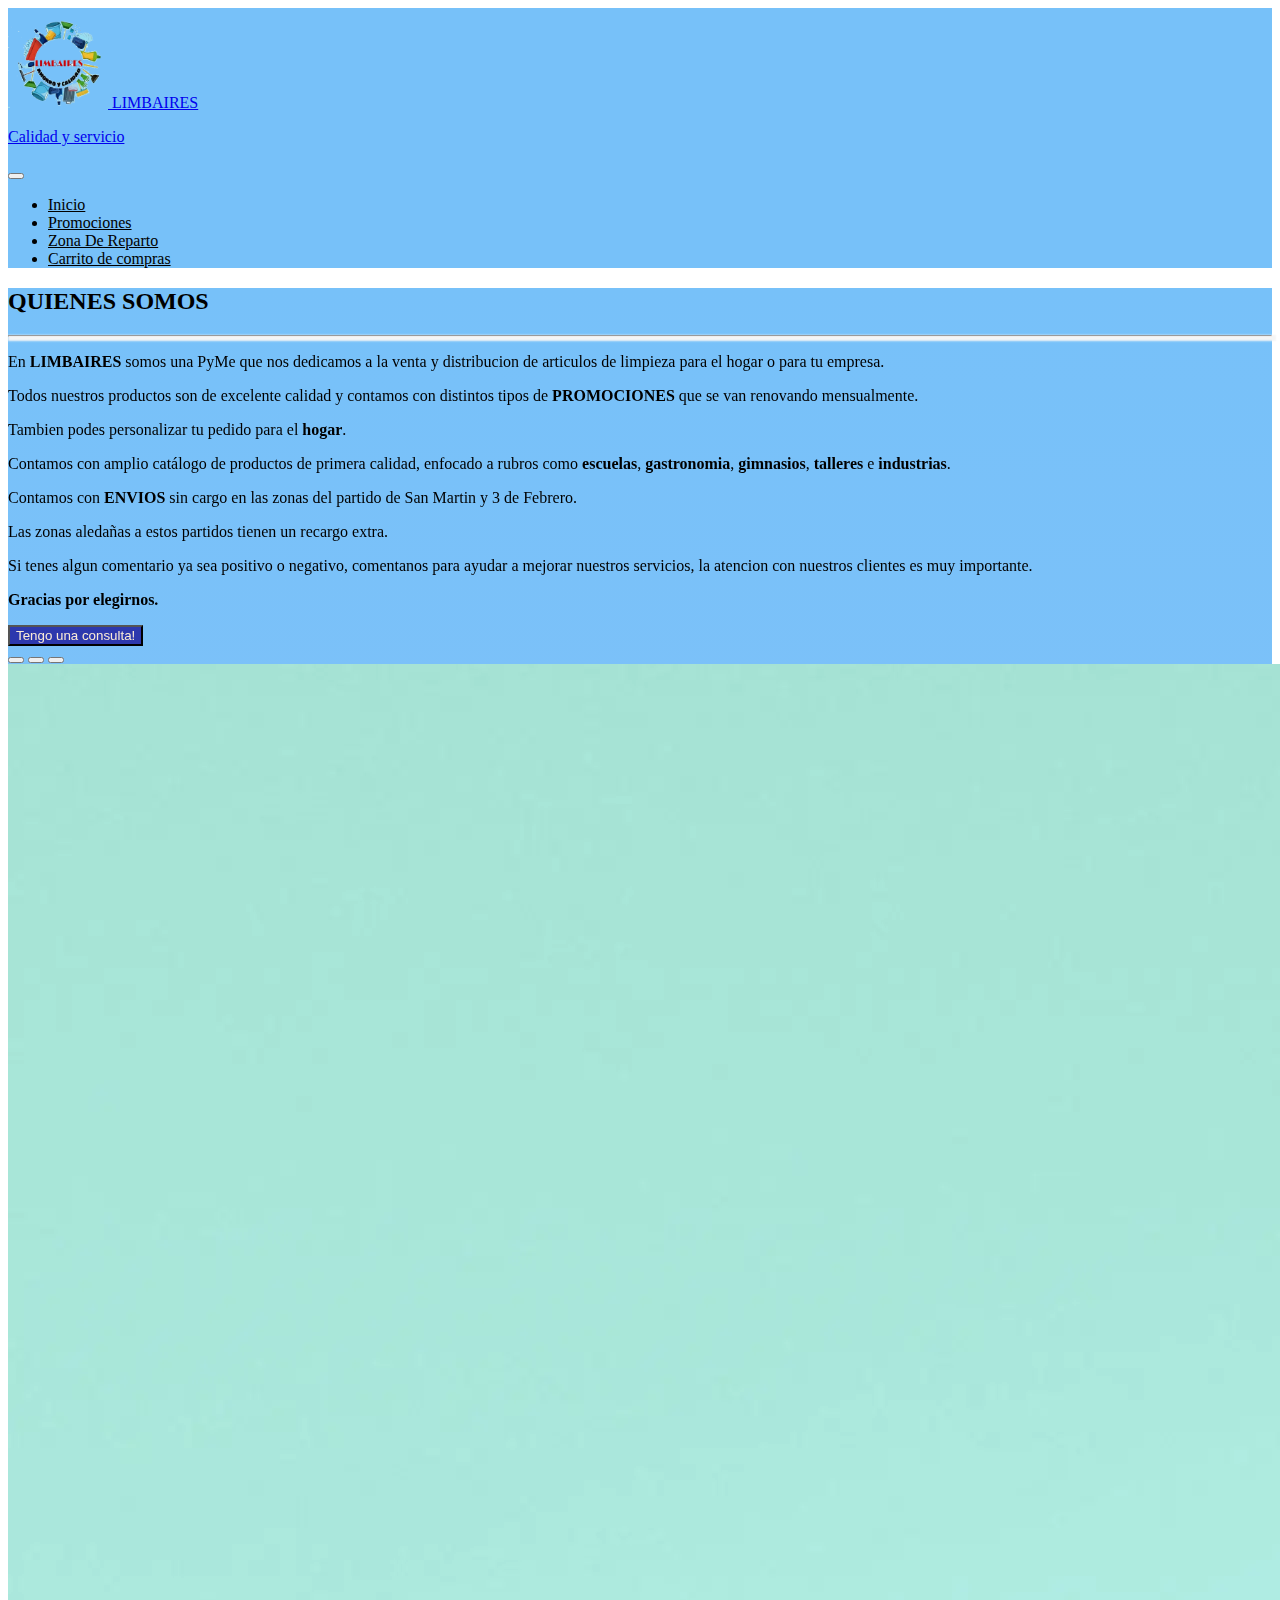
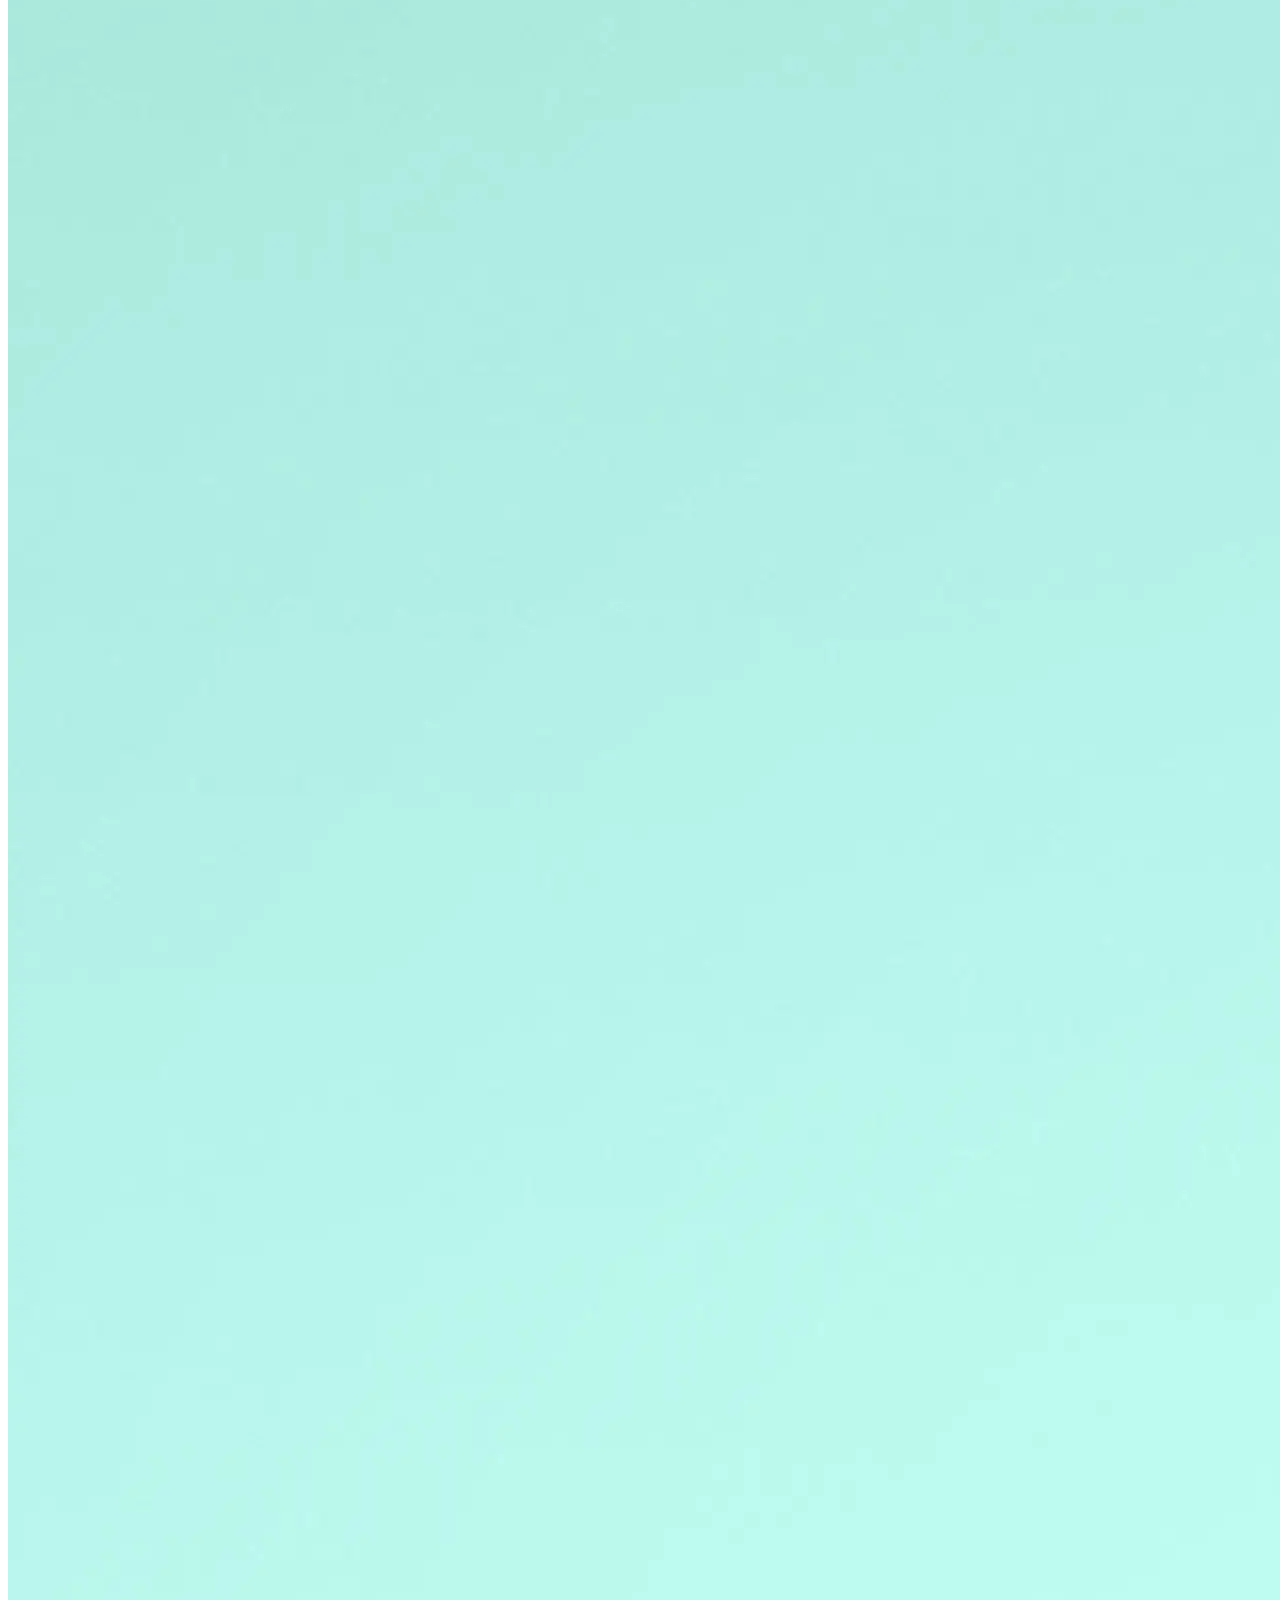
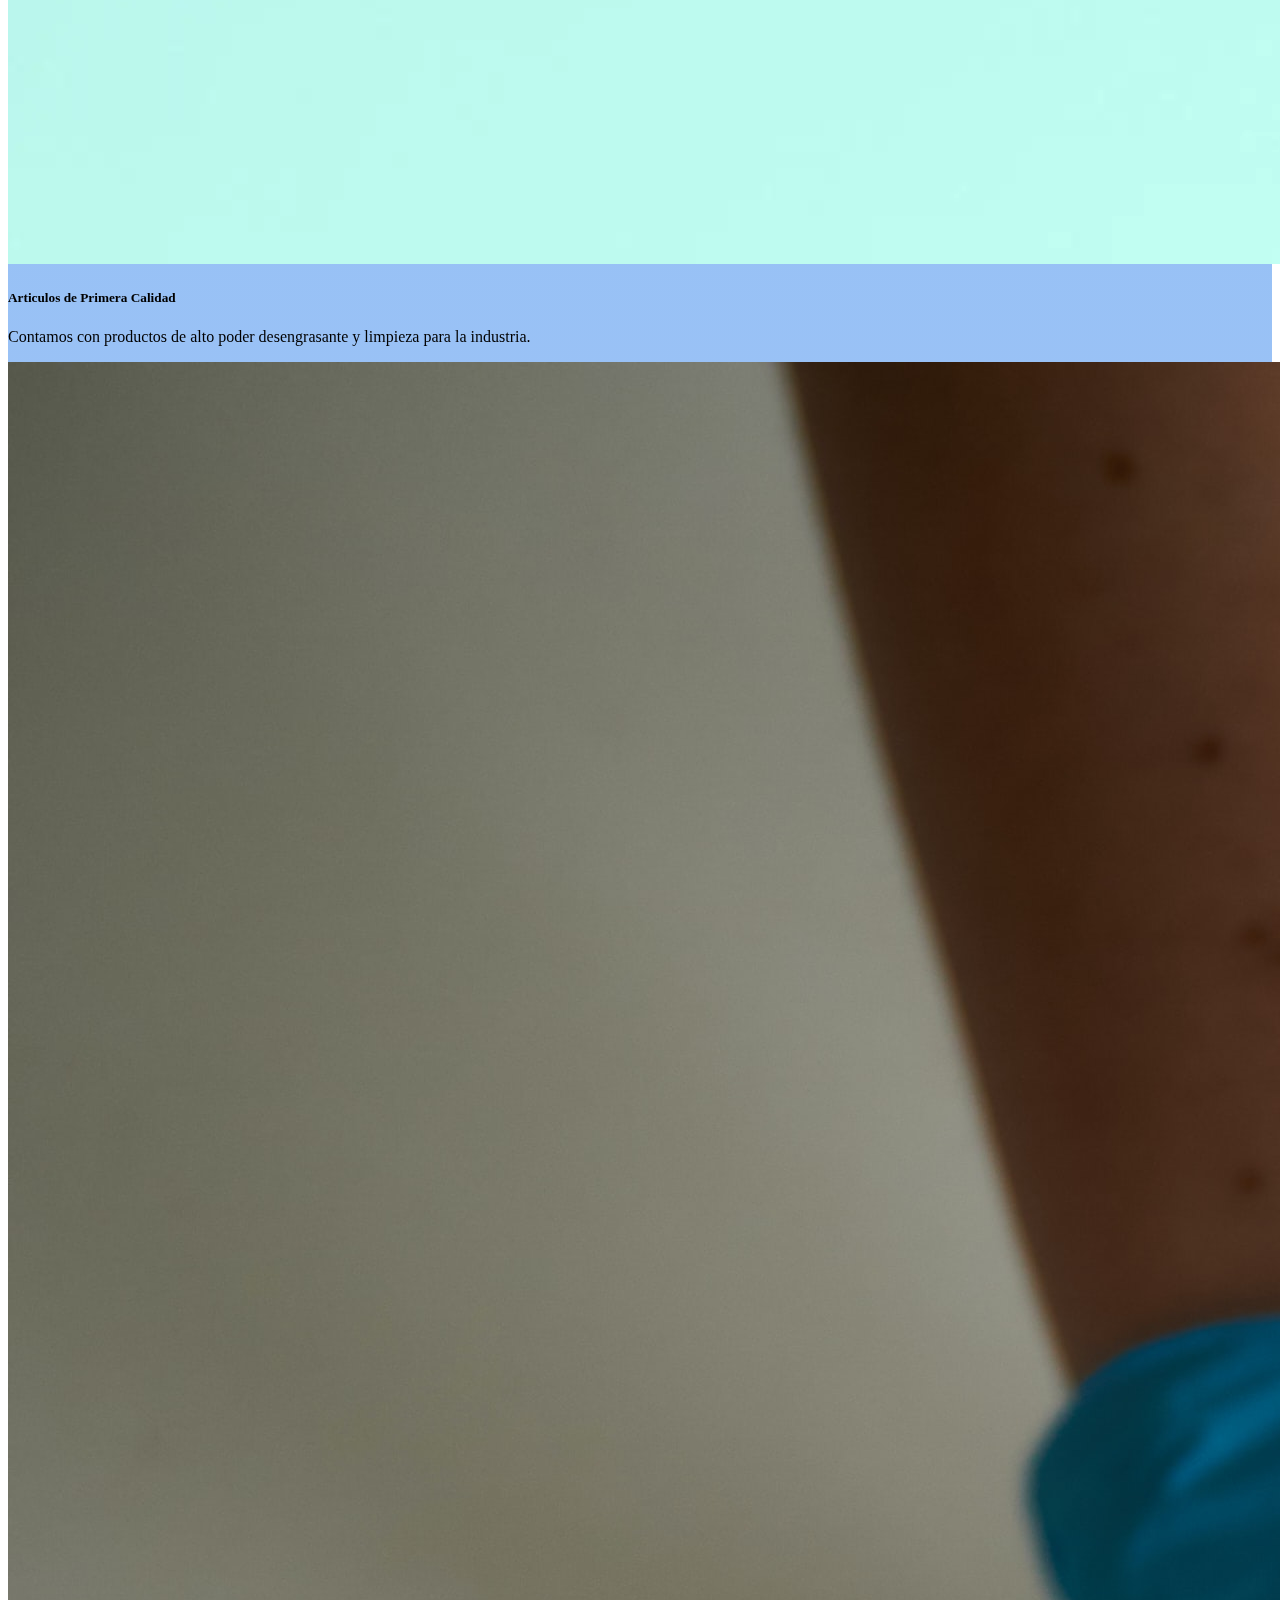
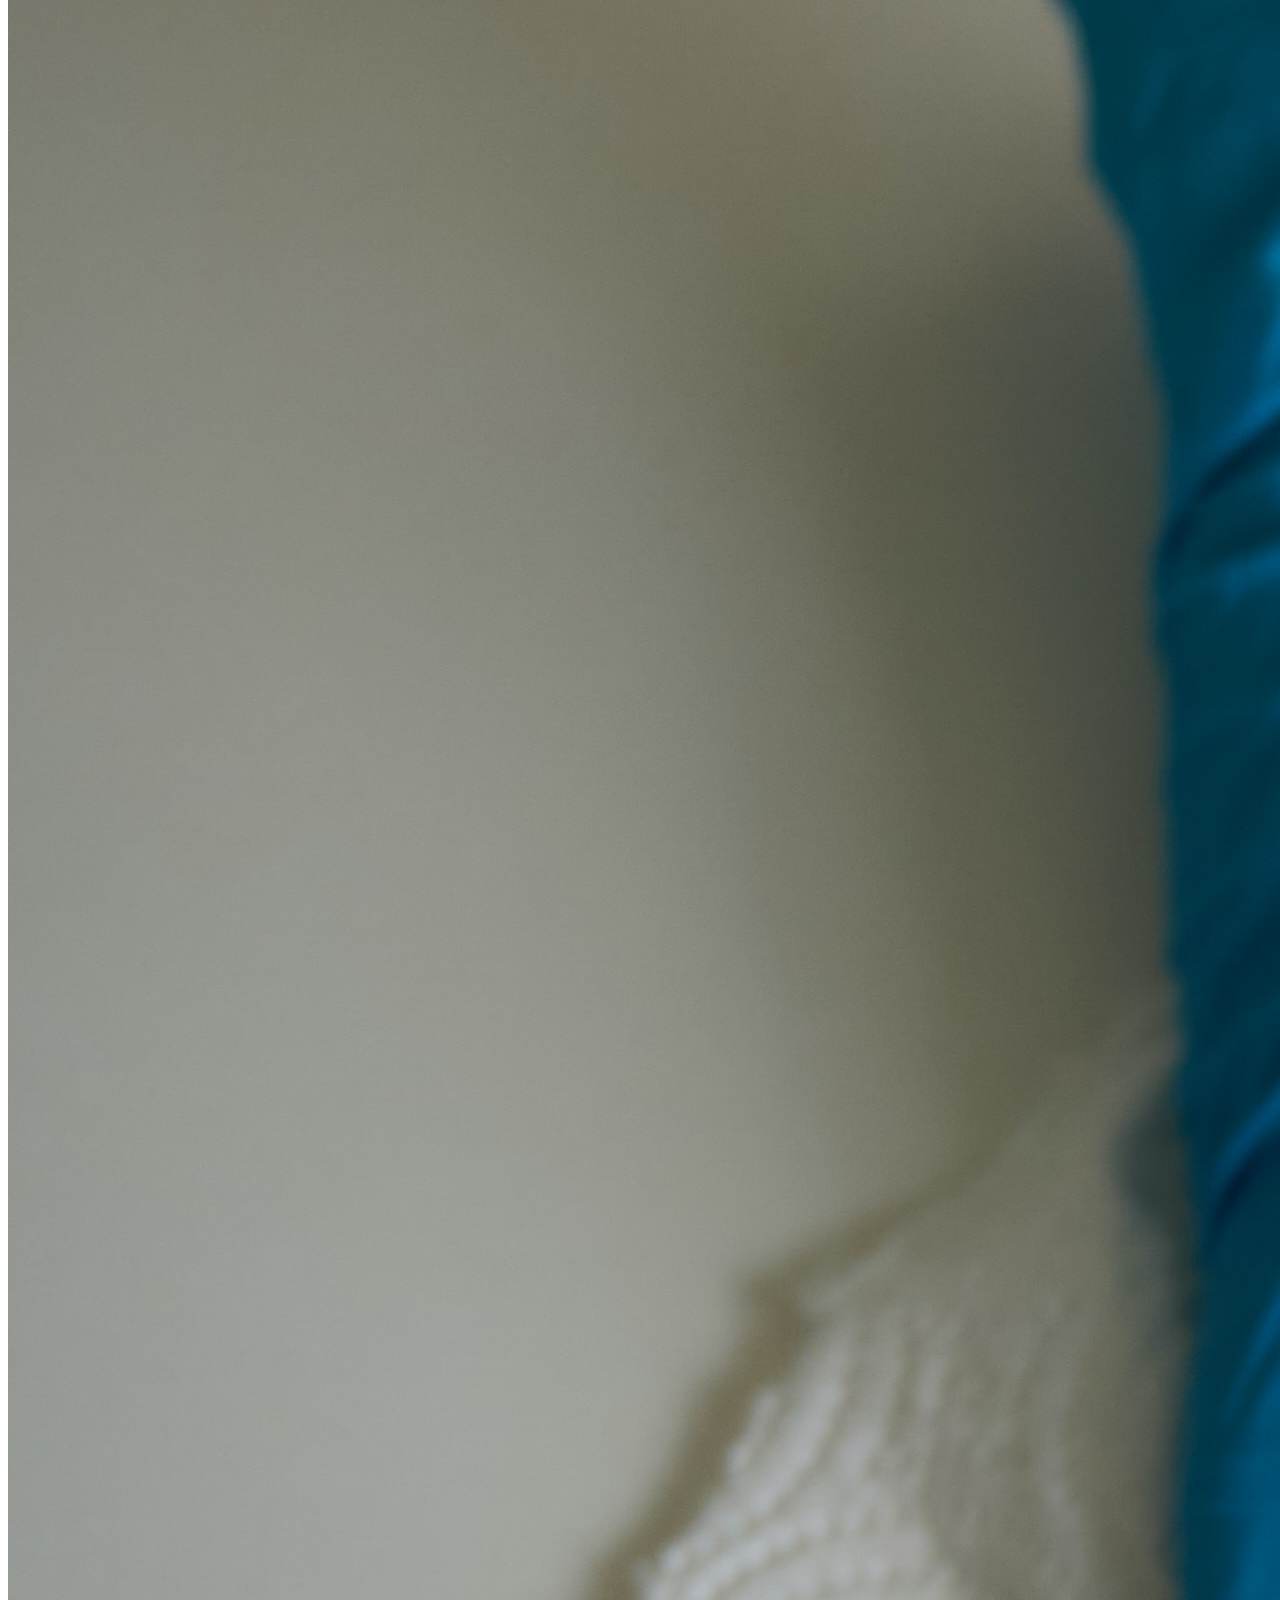
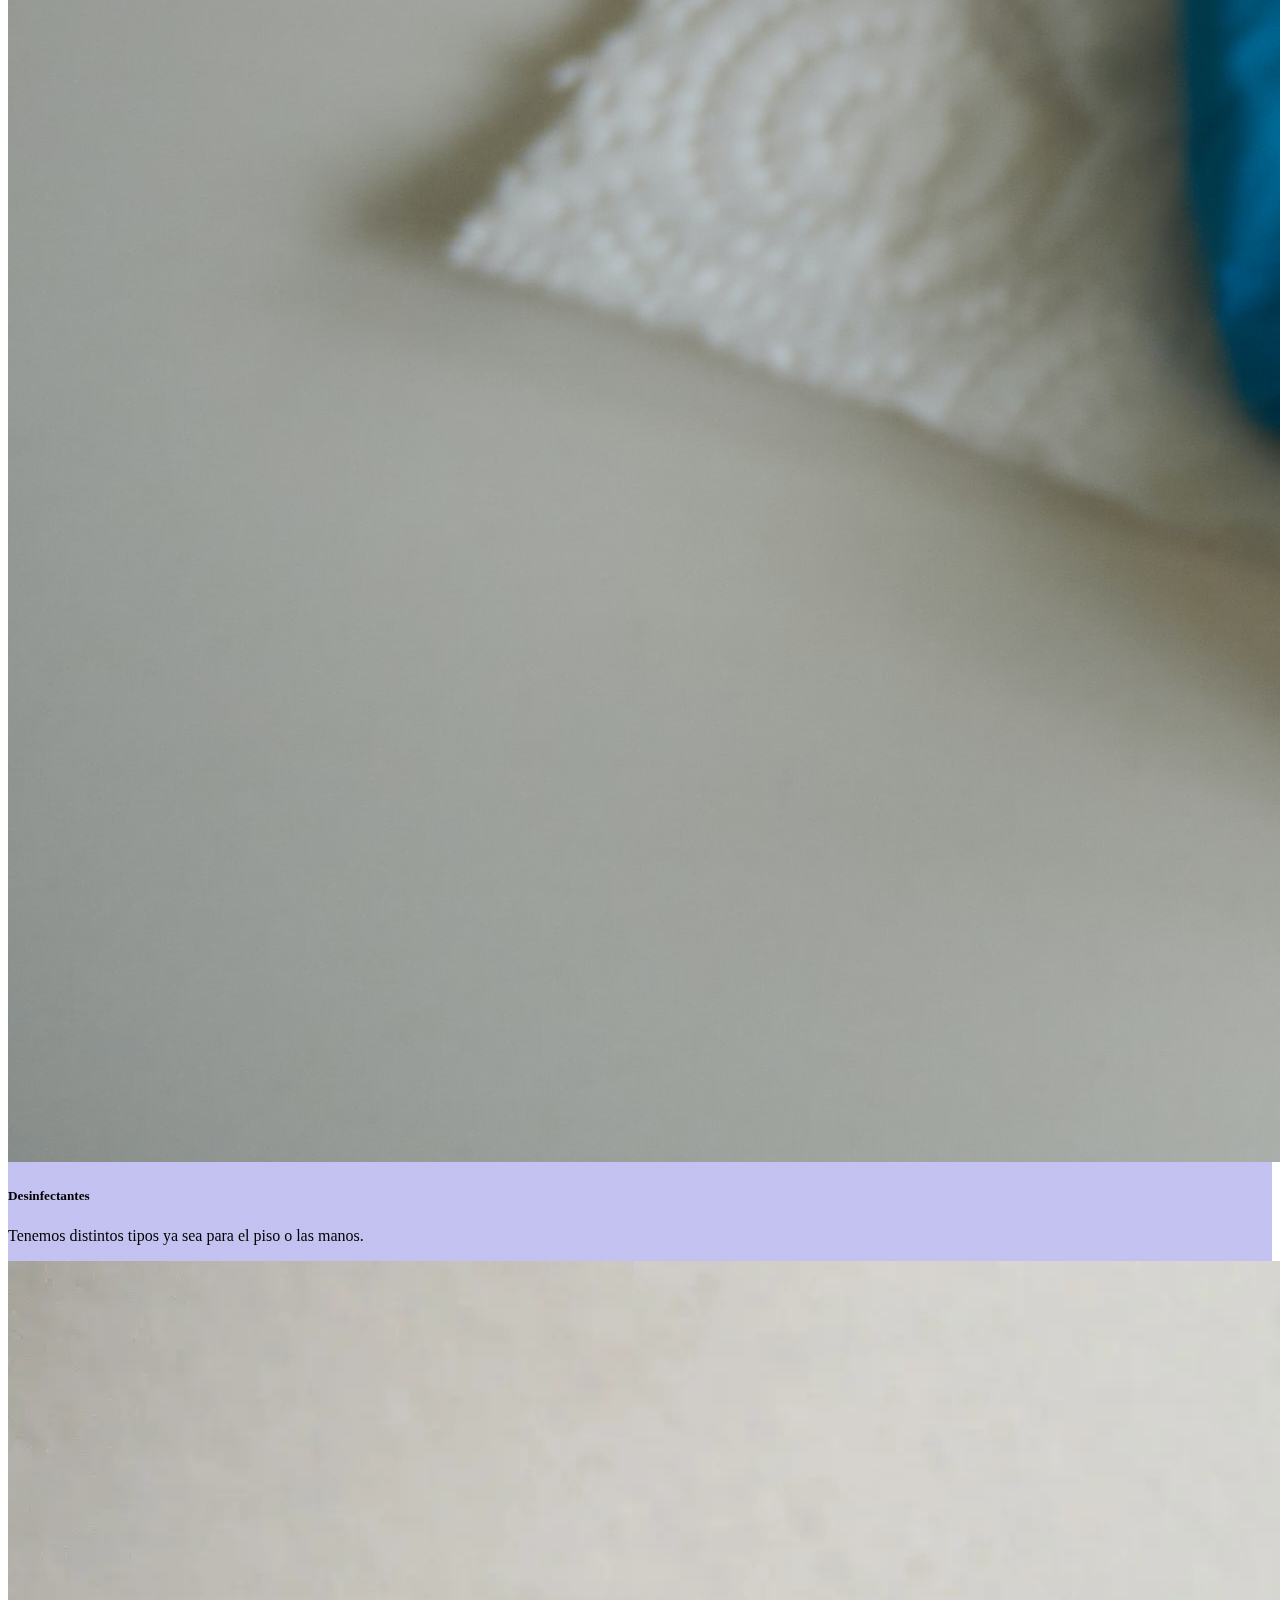
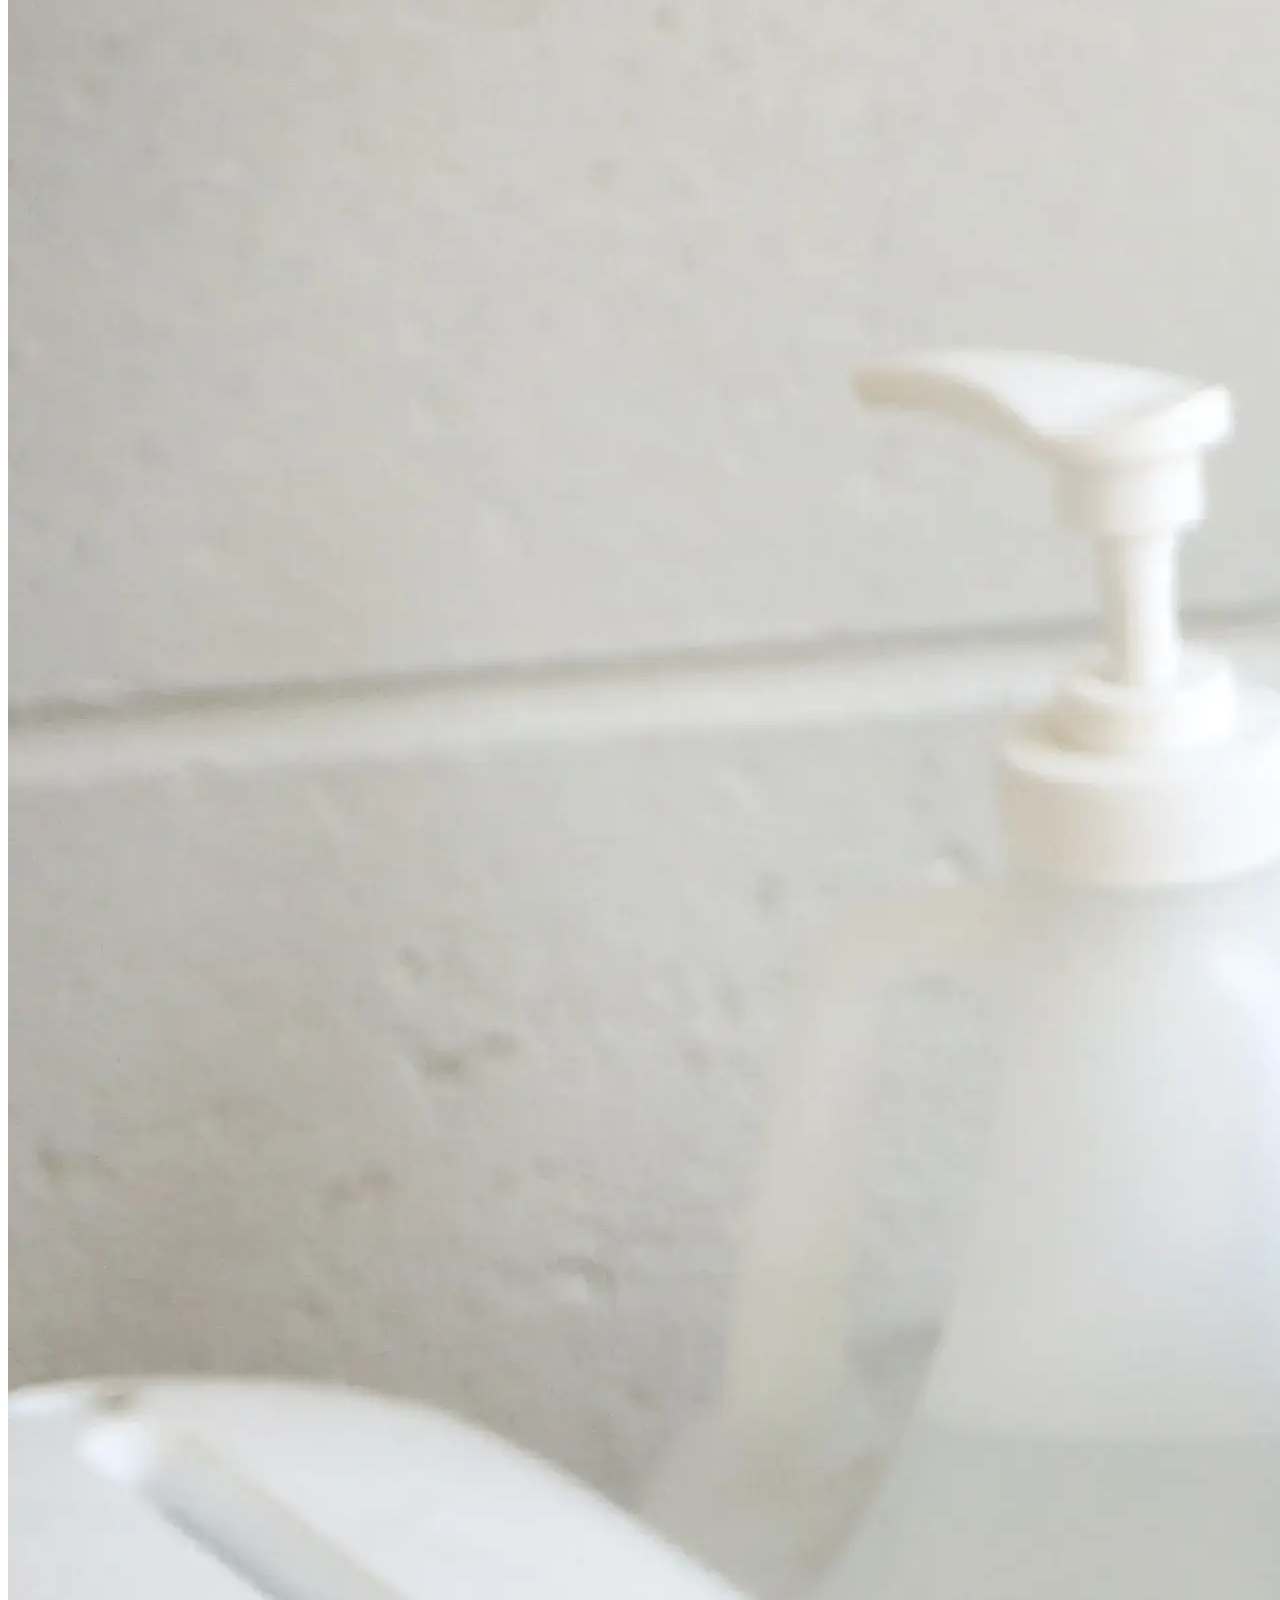
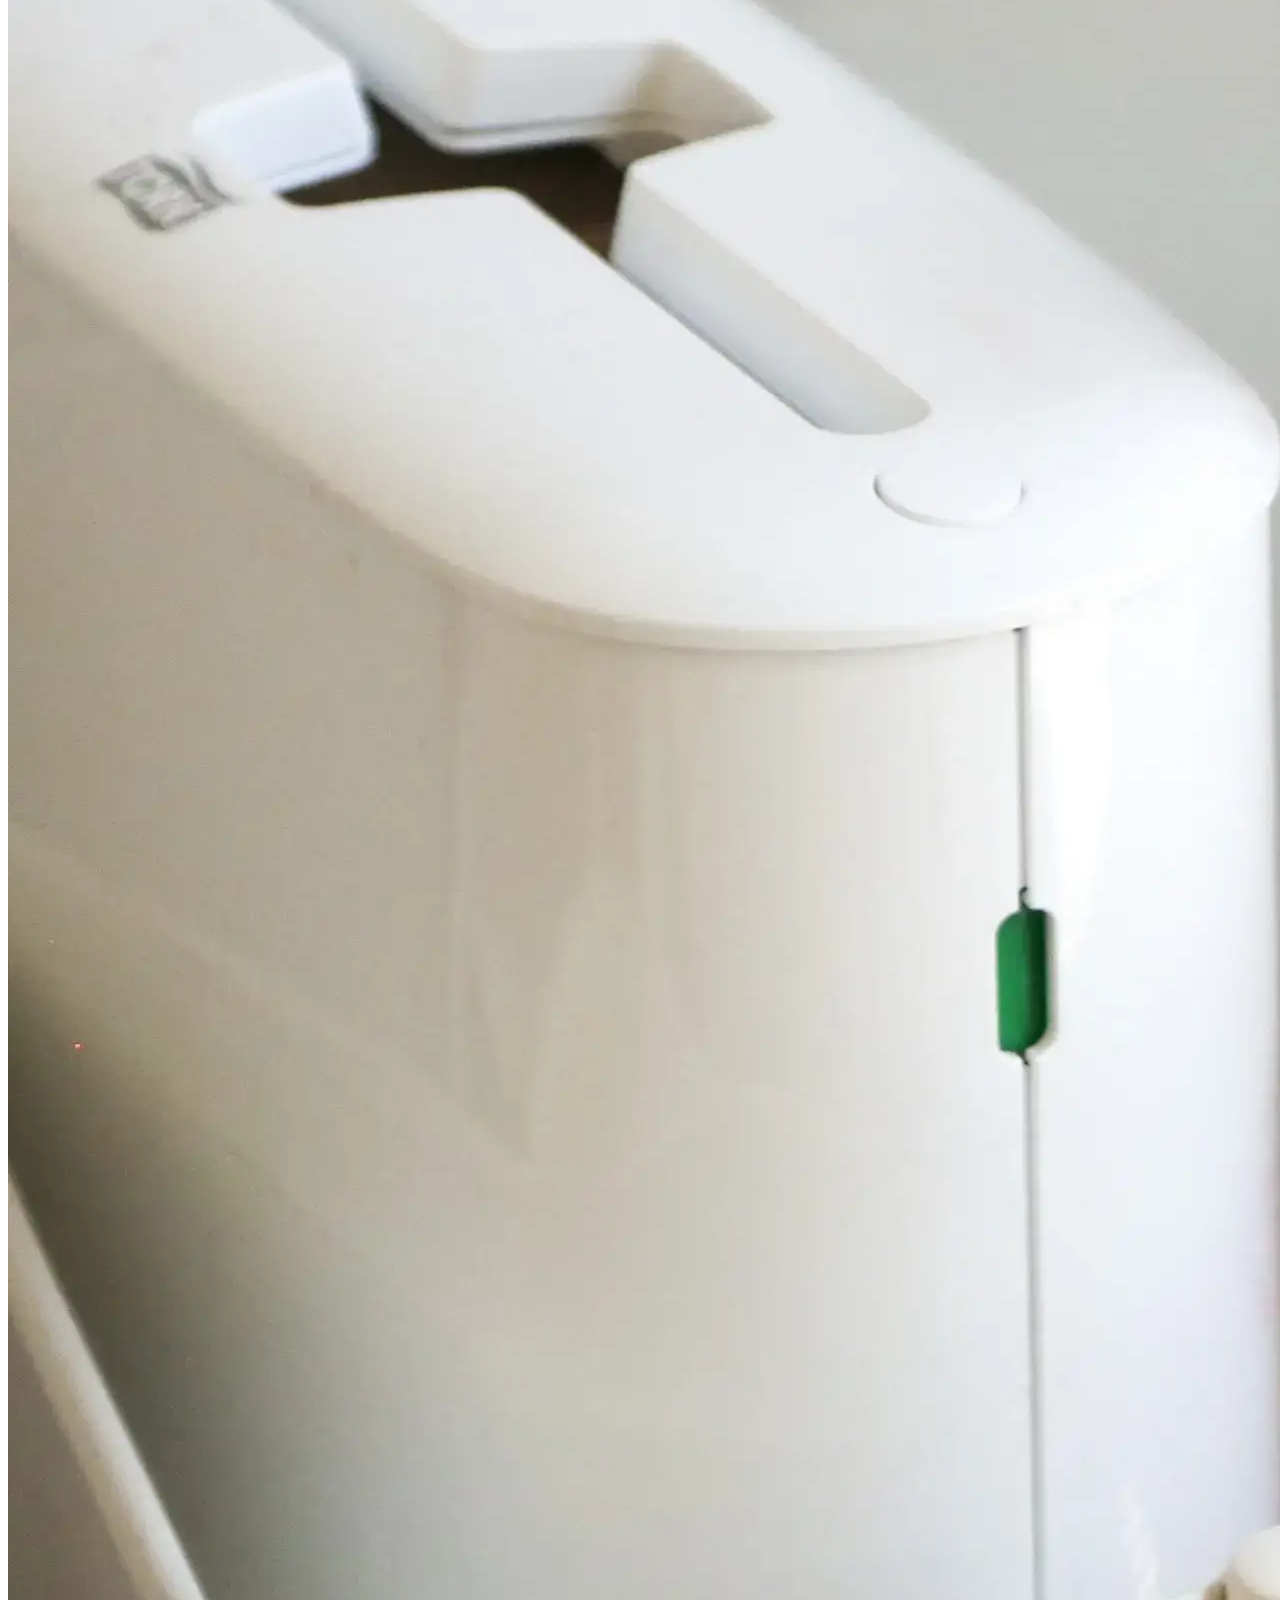
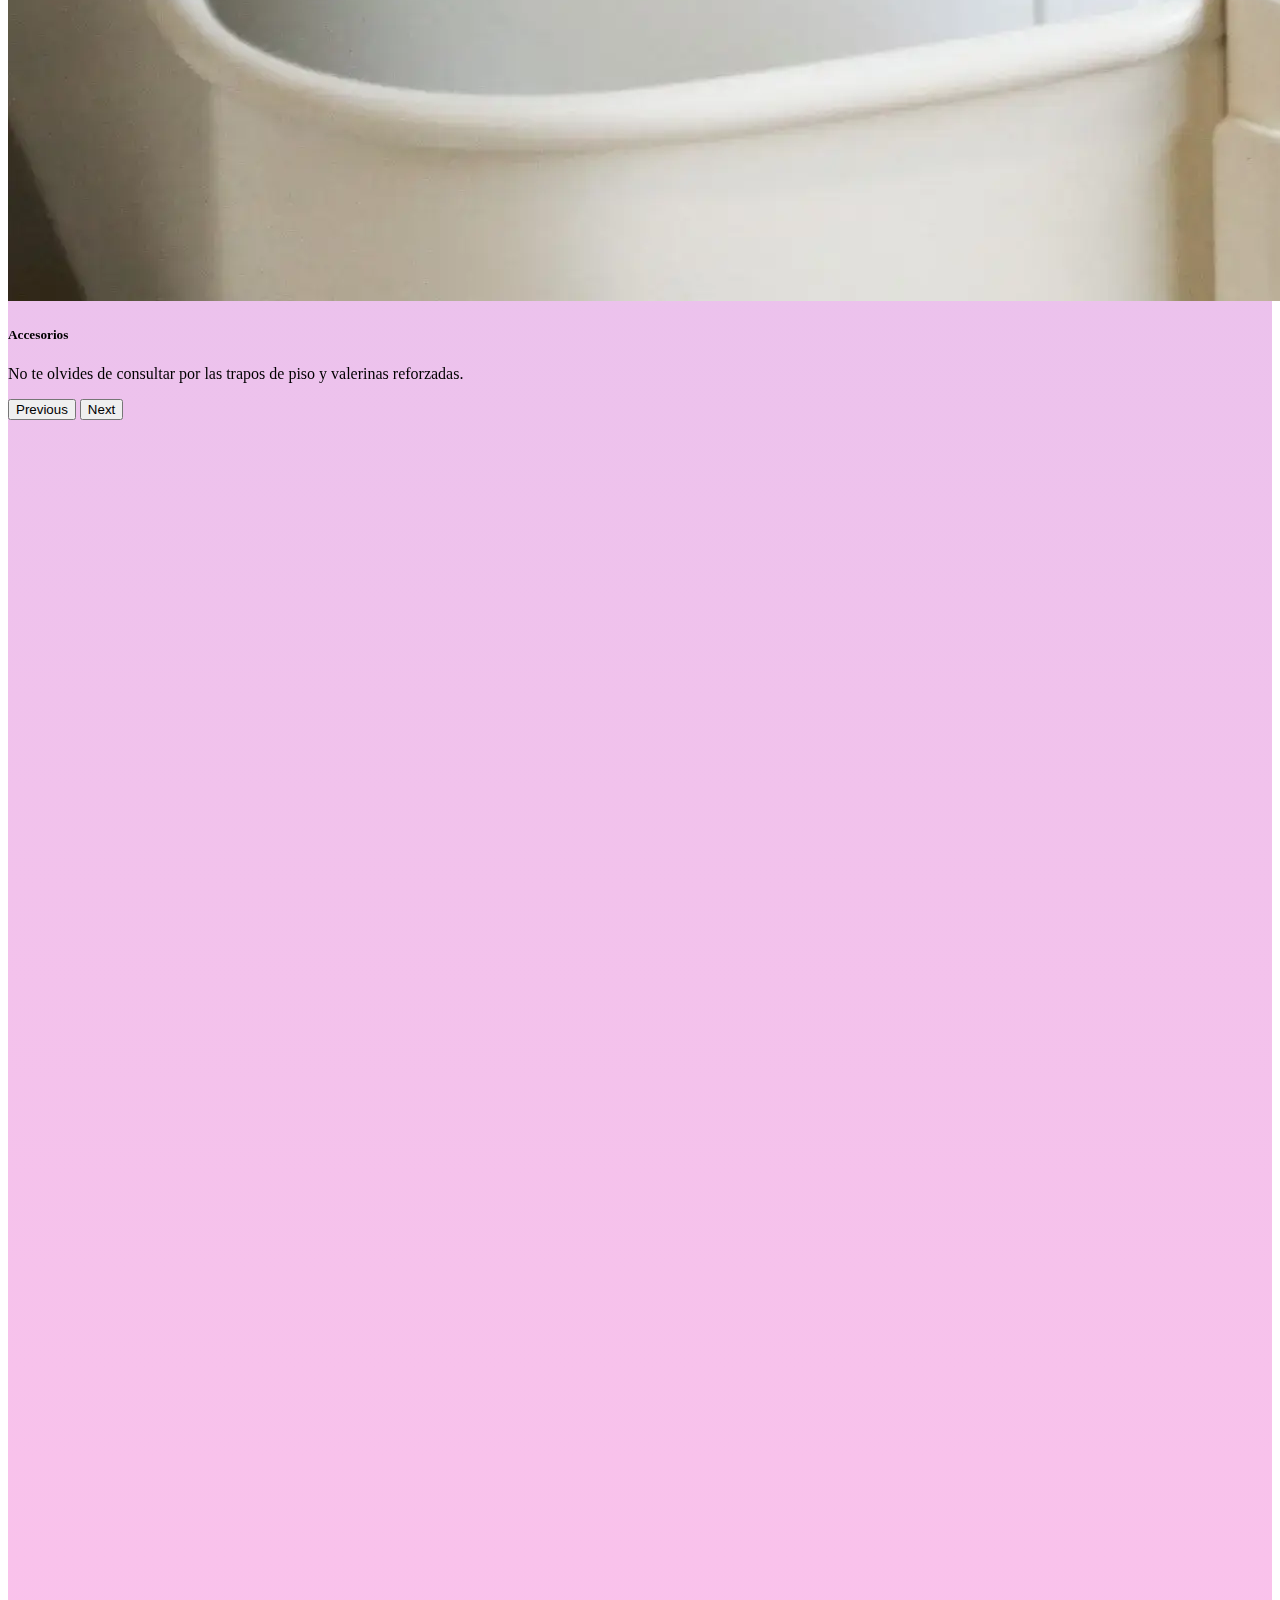
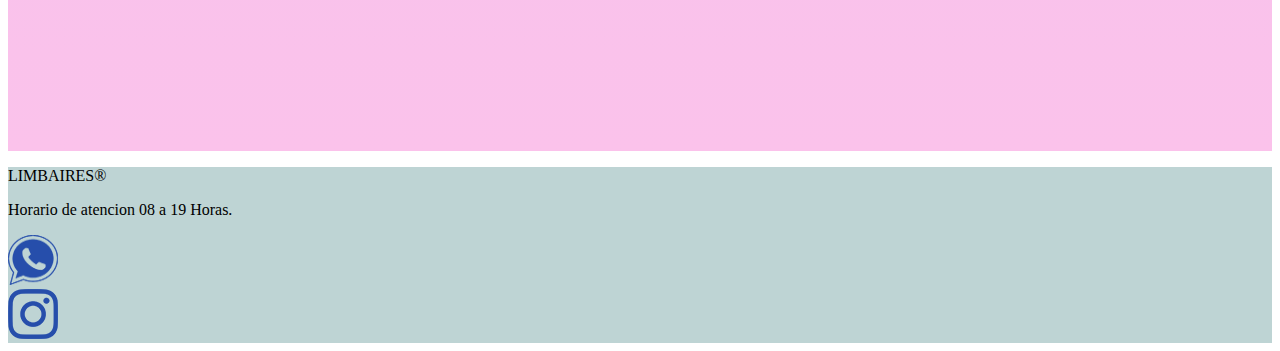
==== commit 70eb7e9a: "se corrigio errores" ====
--- a/index.html
+++ b/index.html
@@ -44,7 +44,7 @@
                                 <a class="nav-link menu m-1 d-flex justify-content-center" href="./pages/contacto.html">Zona De Reparto</a>
                             </li>
                             <li class="nav-item">
-                                <a class="nav-link menu m-1 d-flex justify-content-center" href="./pages/carritoDeCompras.html">Carritio de compras</a>
+                                <a class="nav-link menu m-1 d-flex justify-content-center" href="./pages/carritoDeCompras.html">Carrito de compras</a>
                             </li>
                         </ul>
                     </div>
